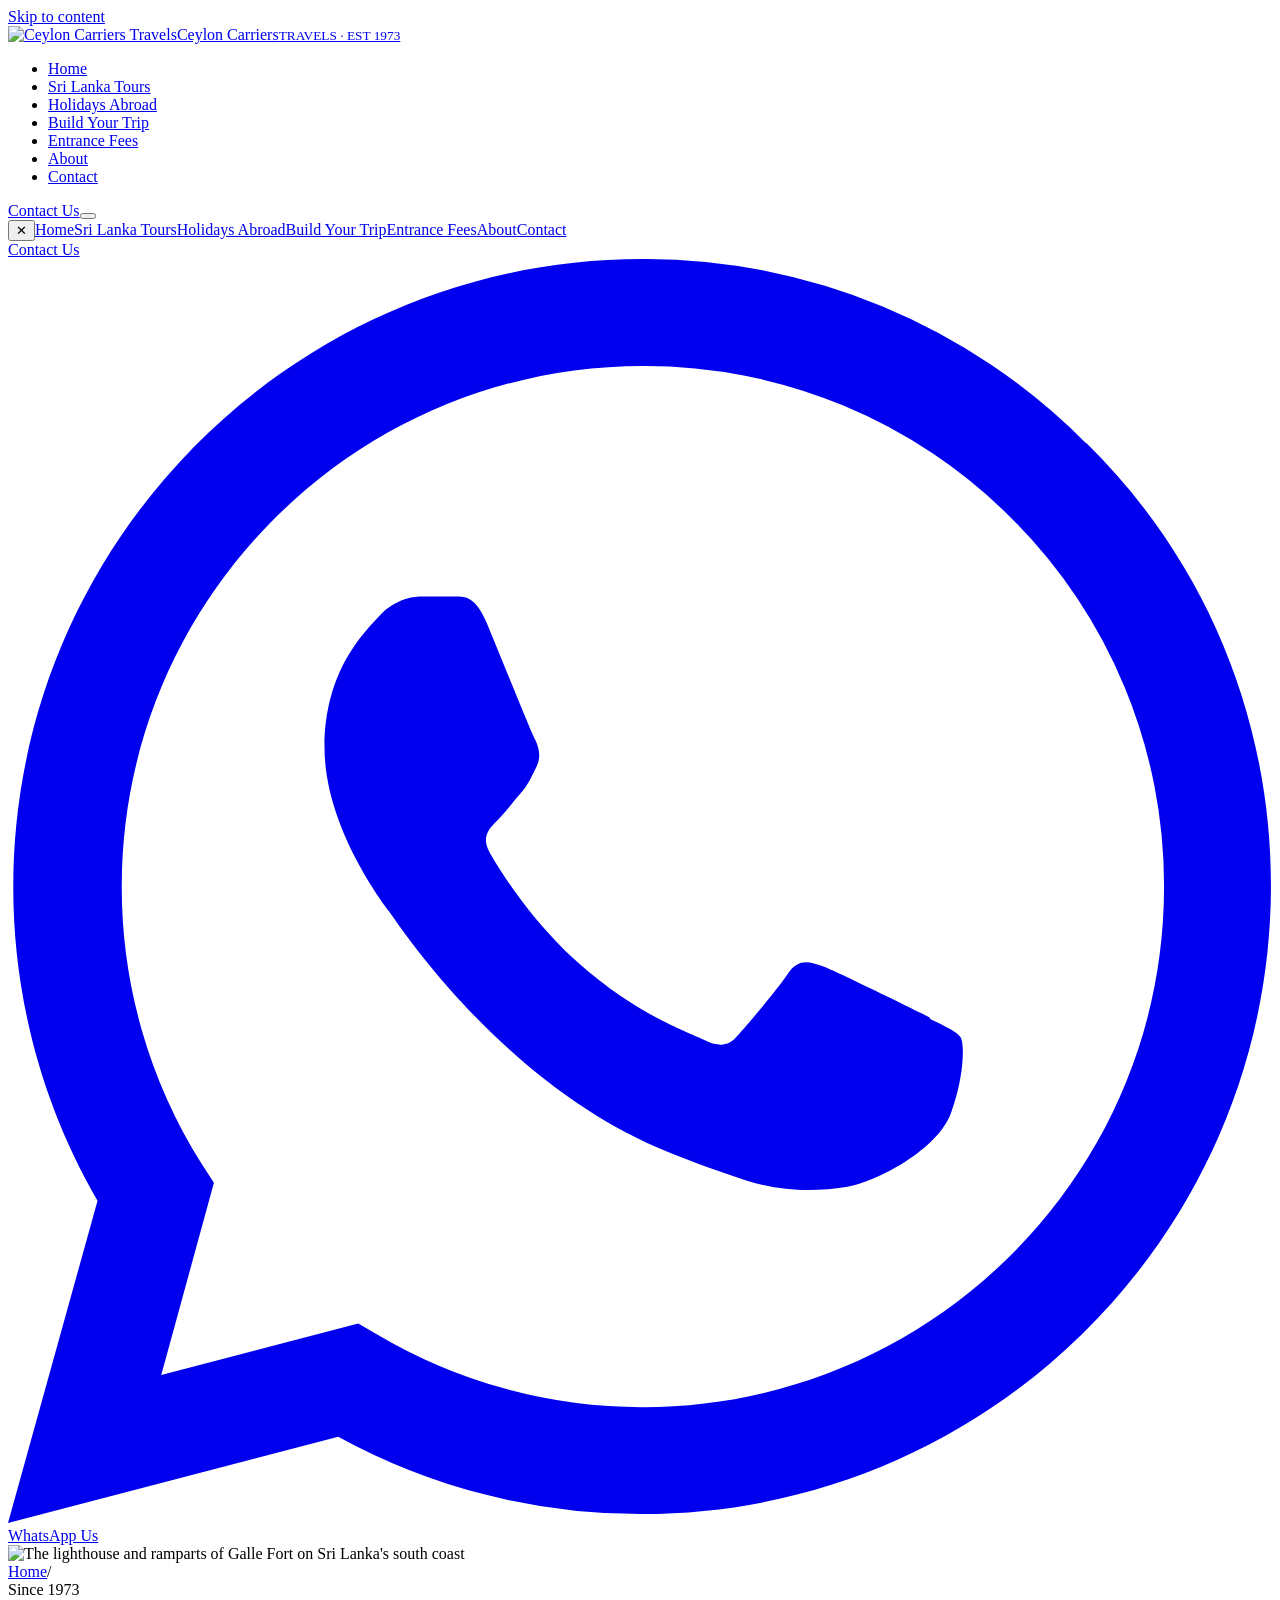
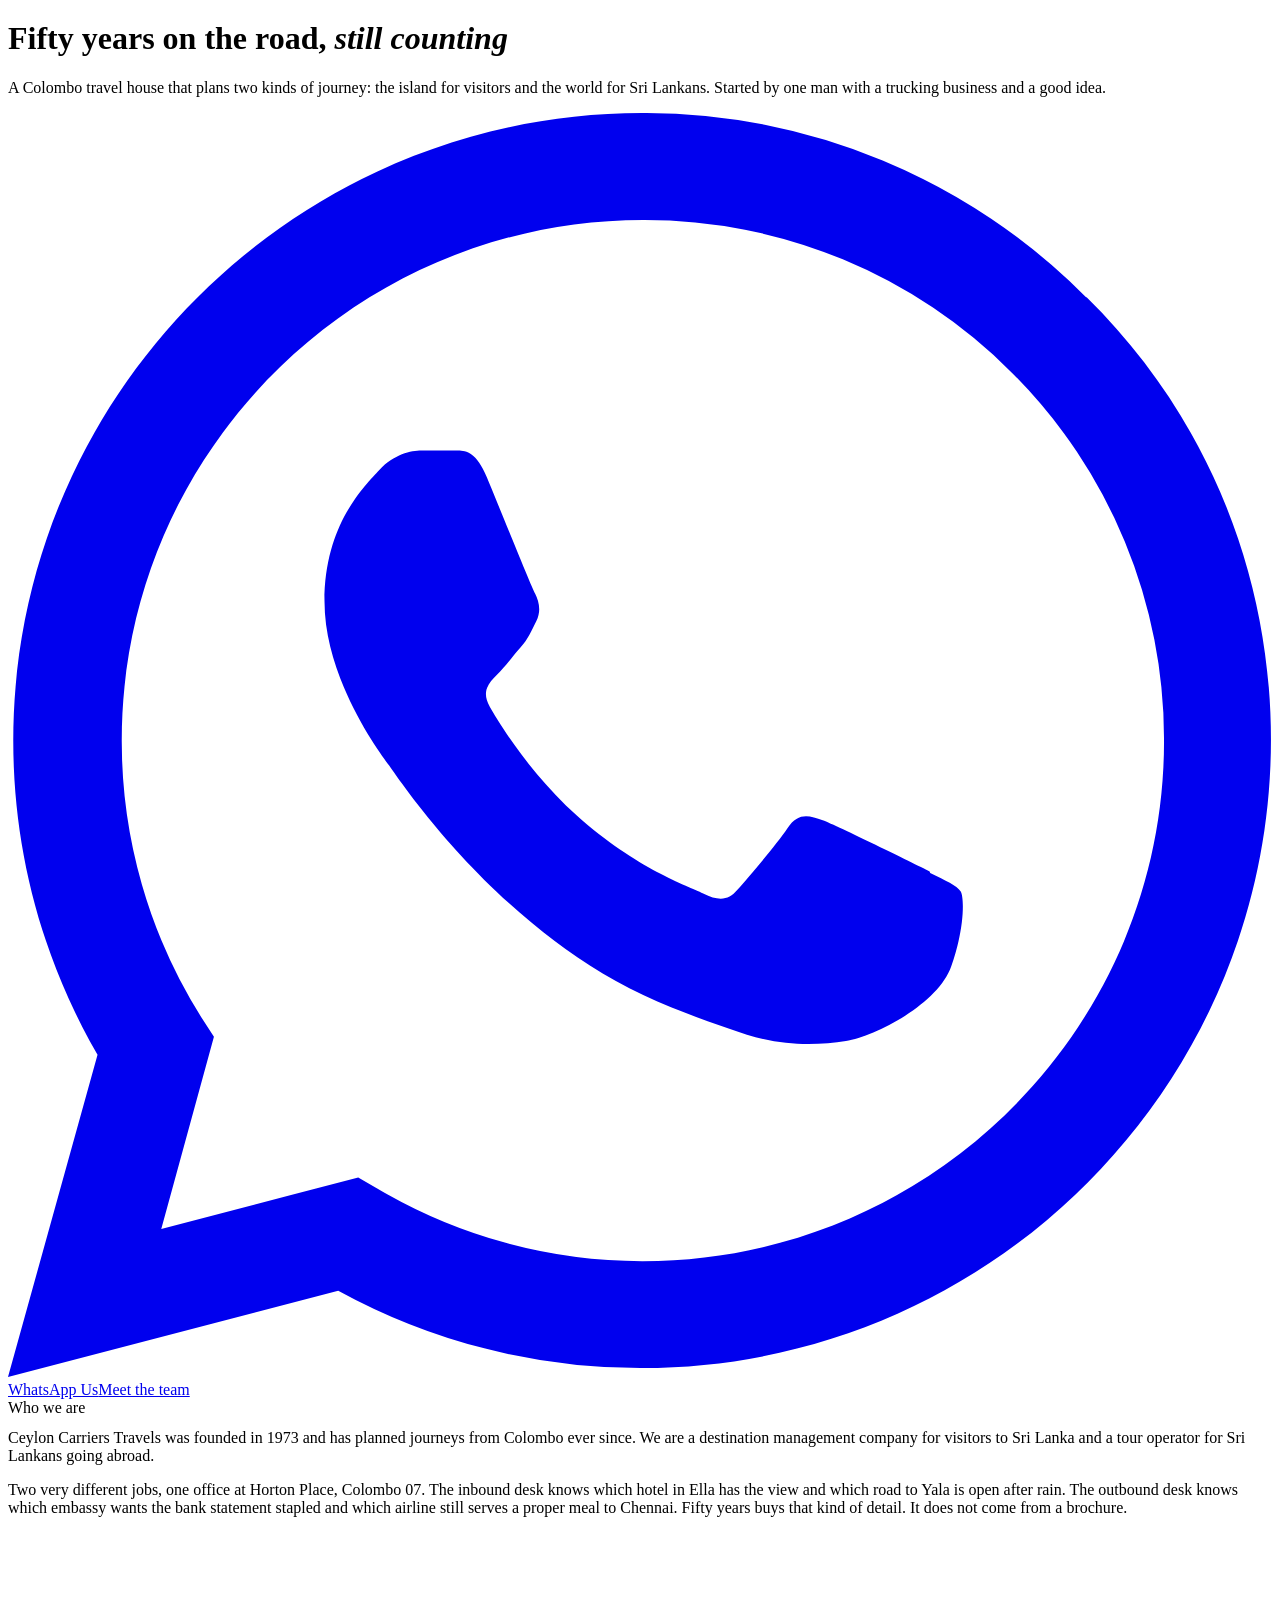
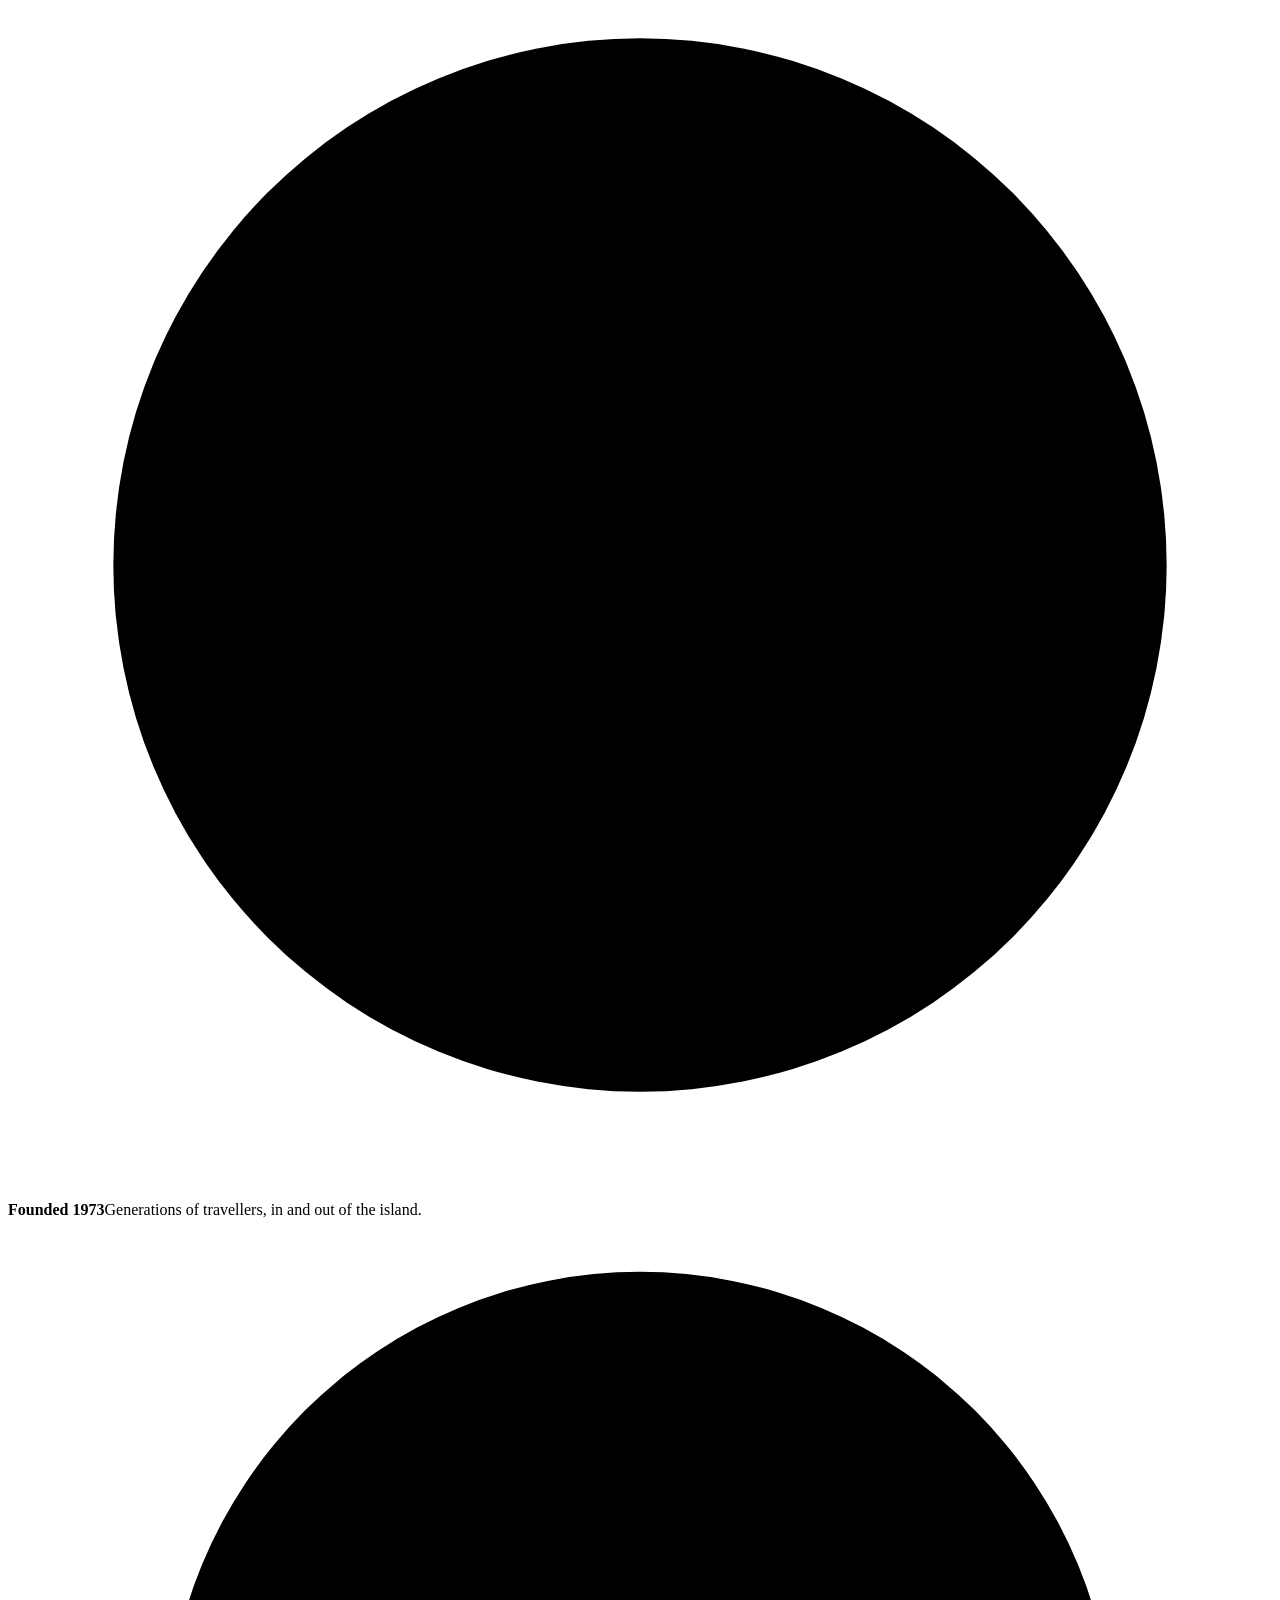
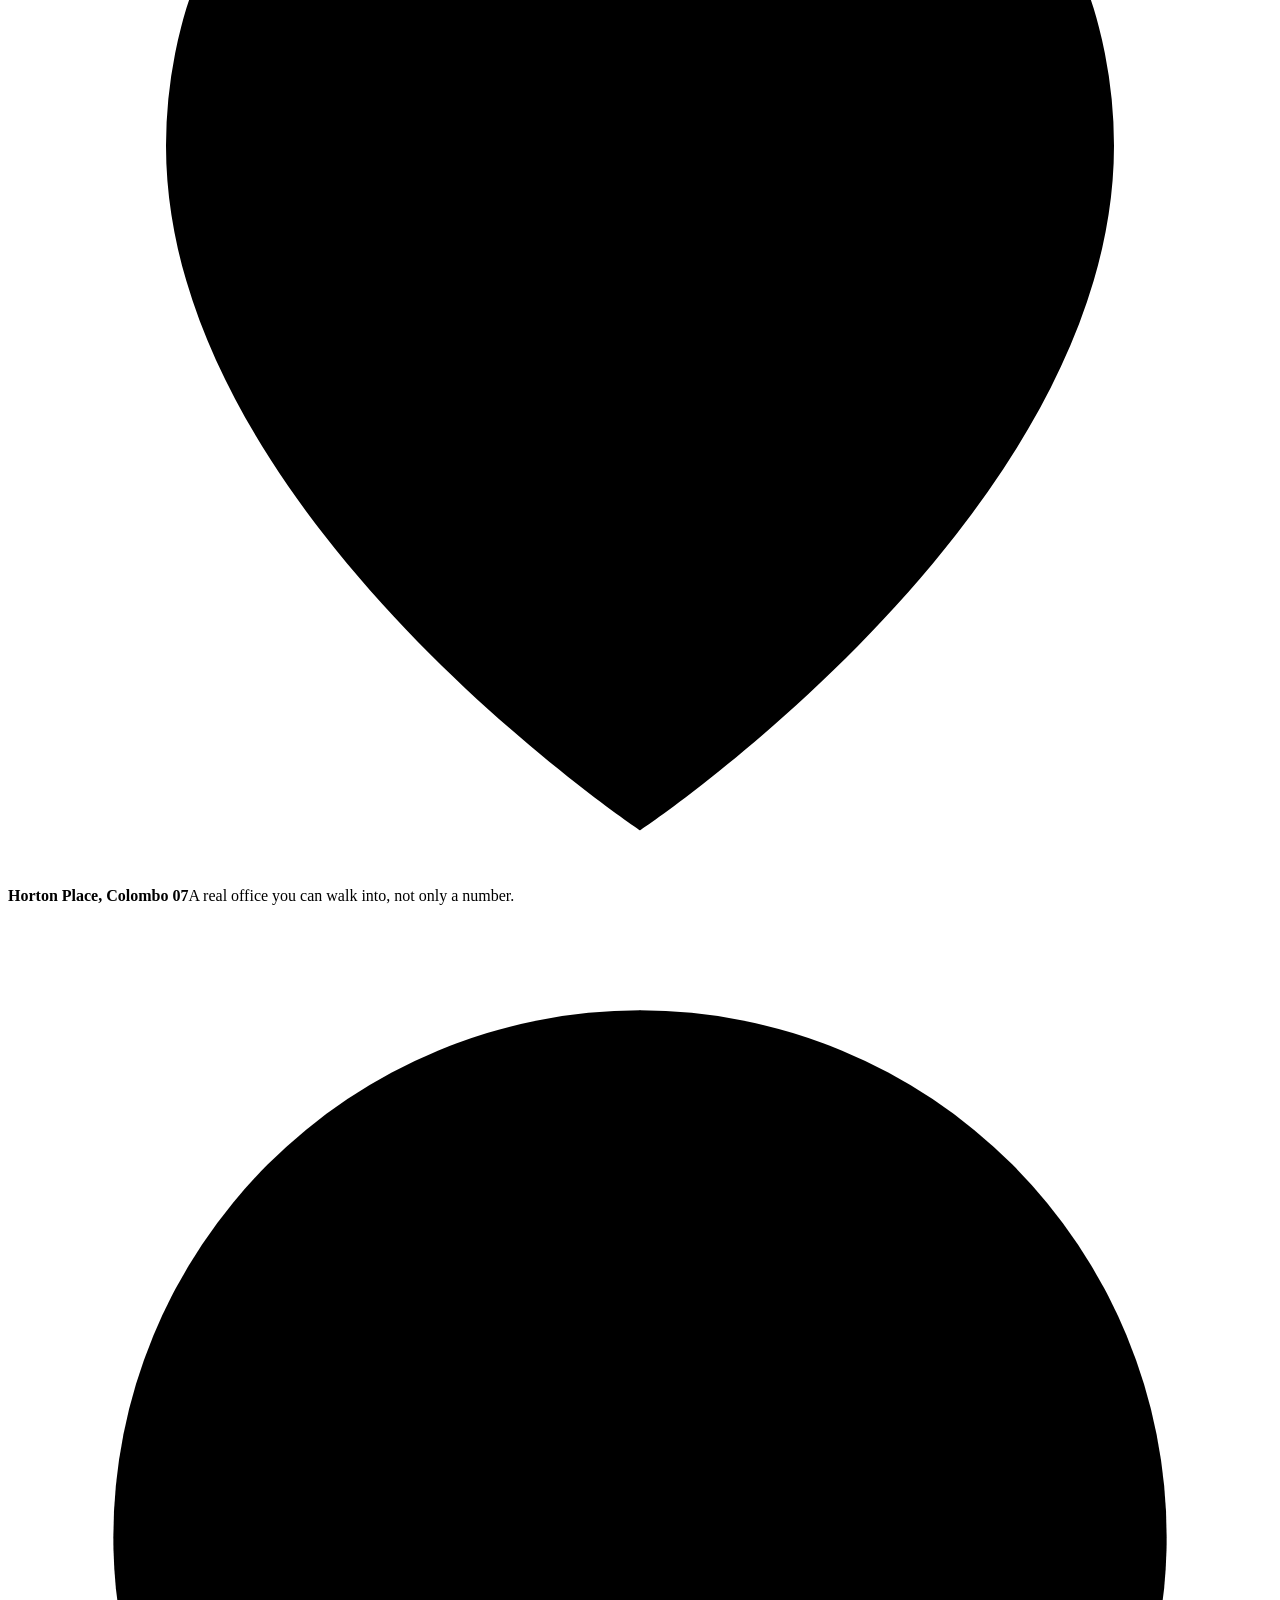
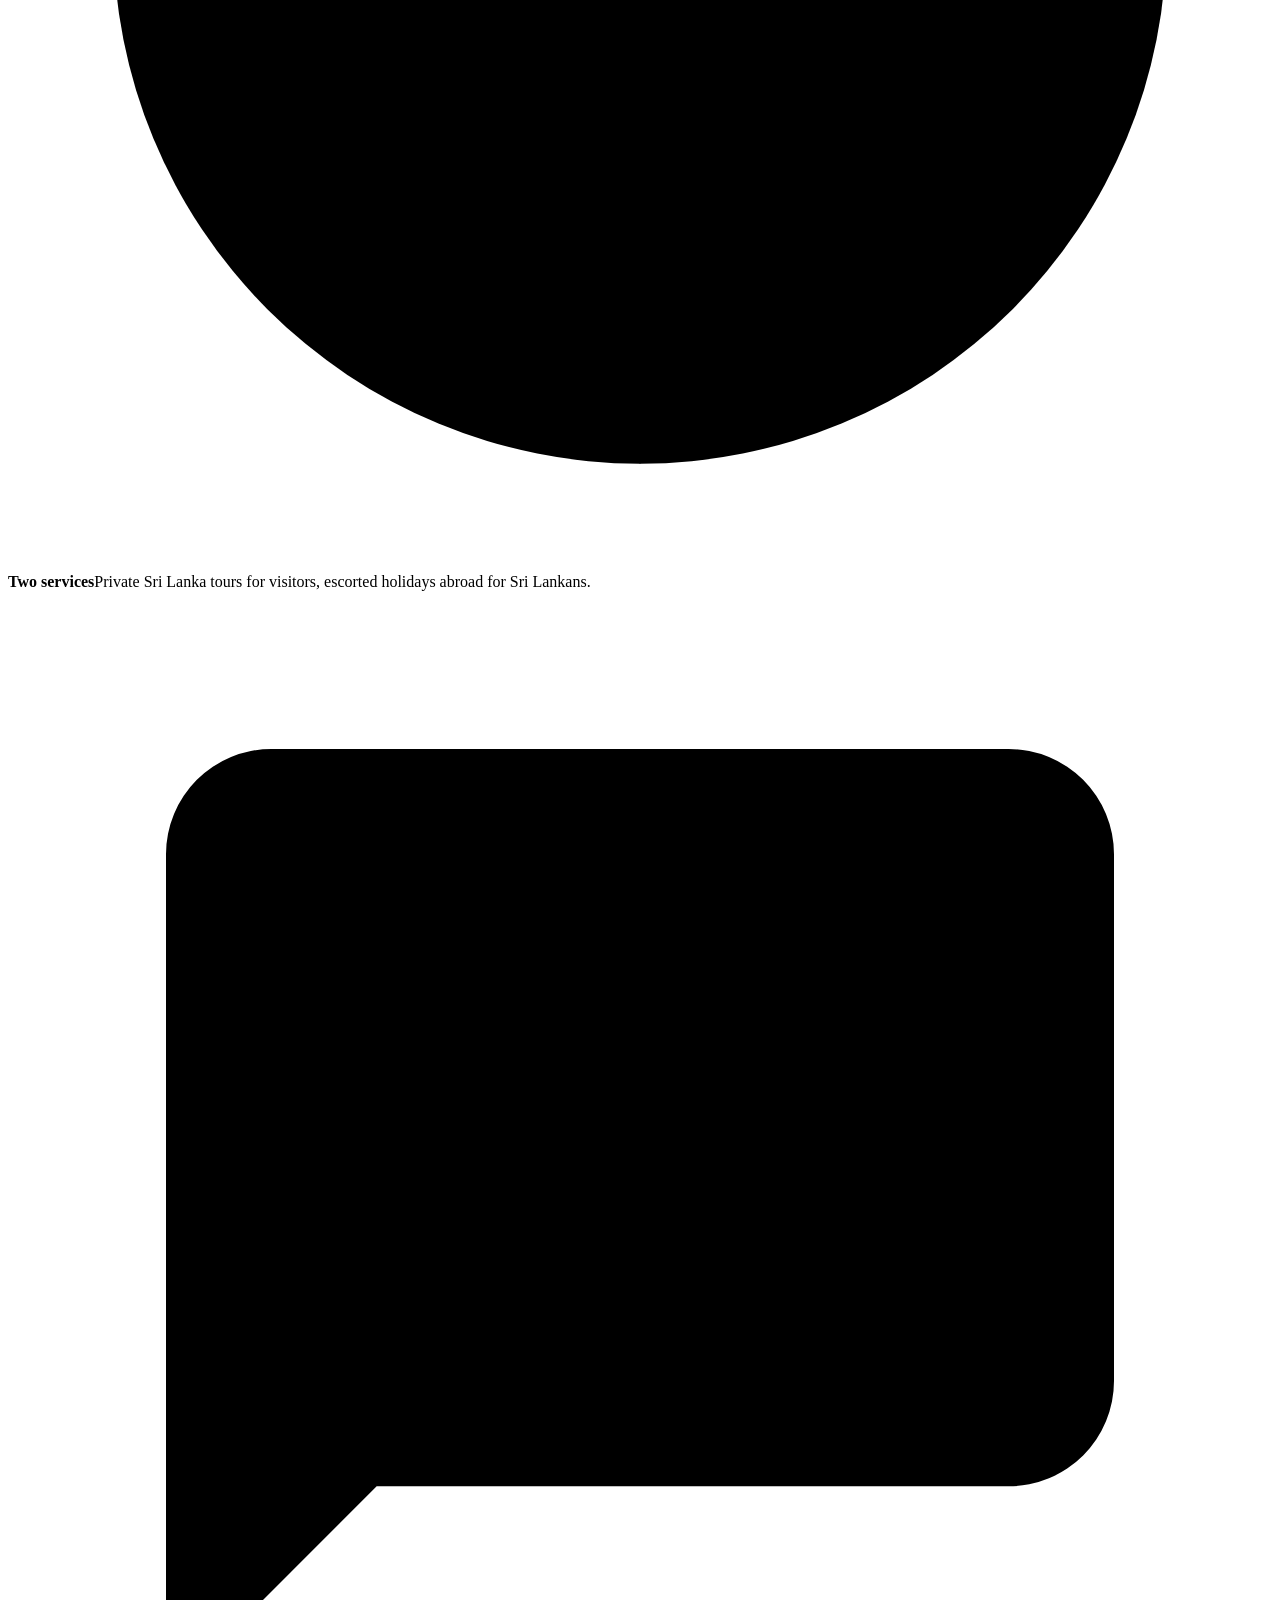
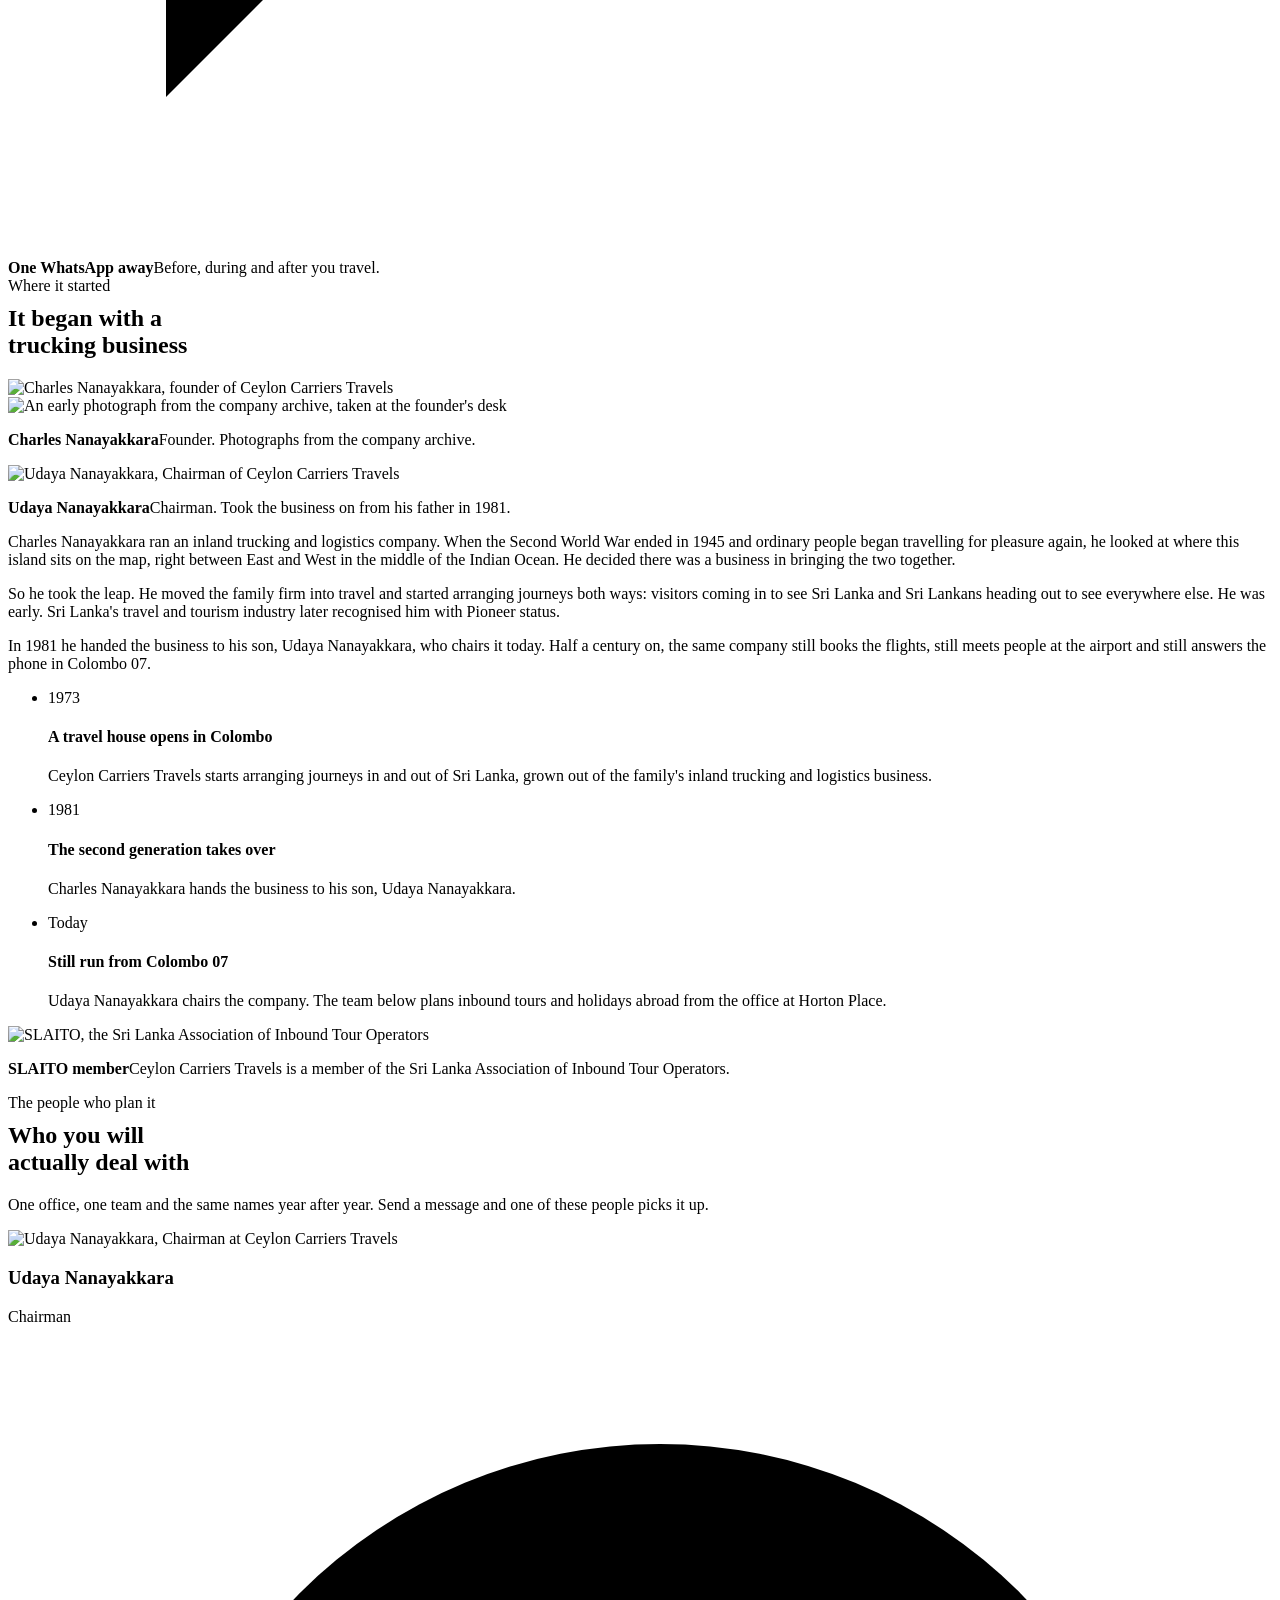
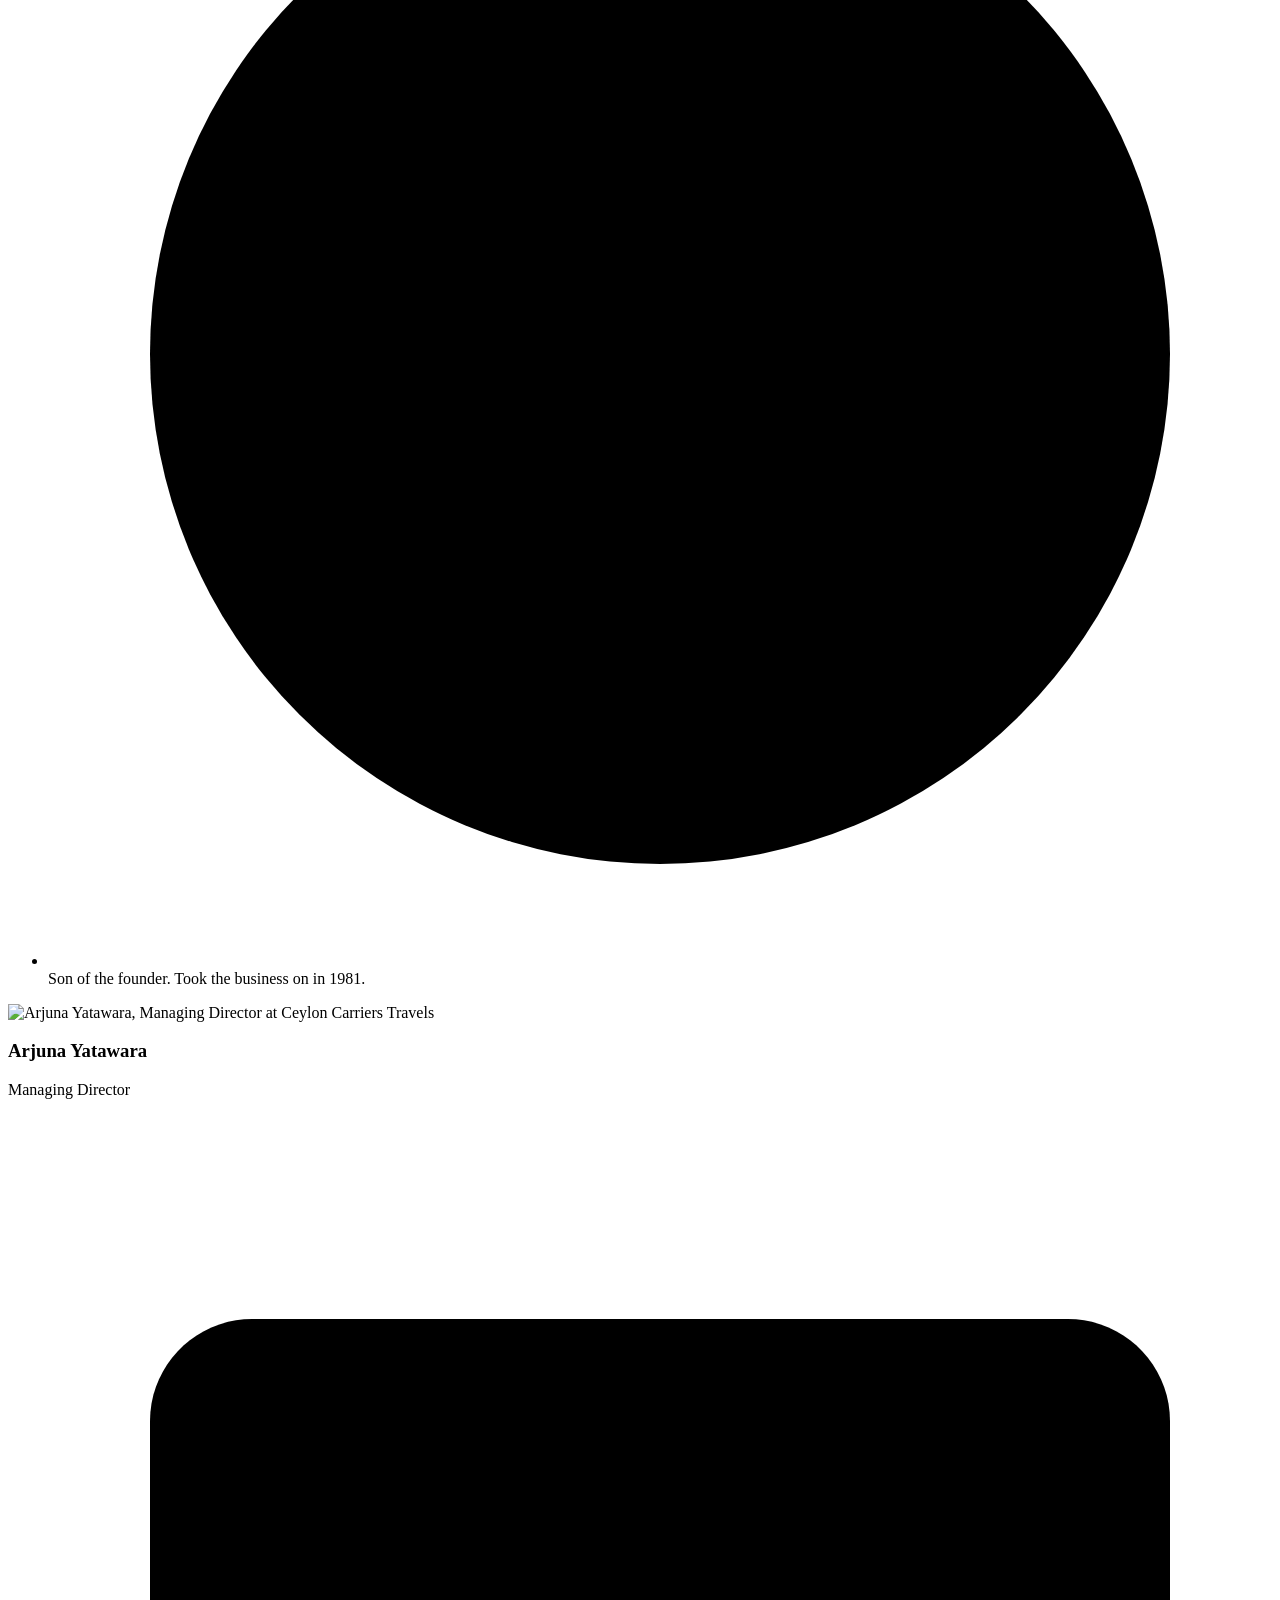
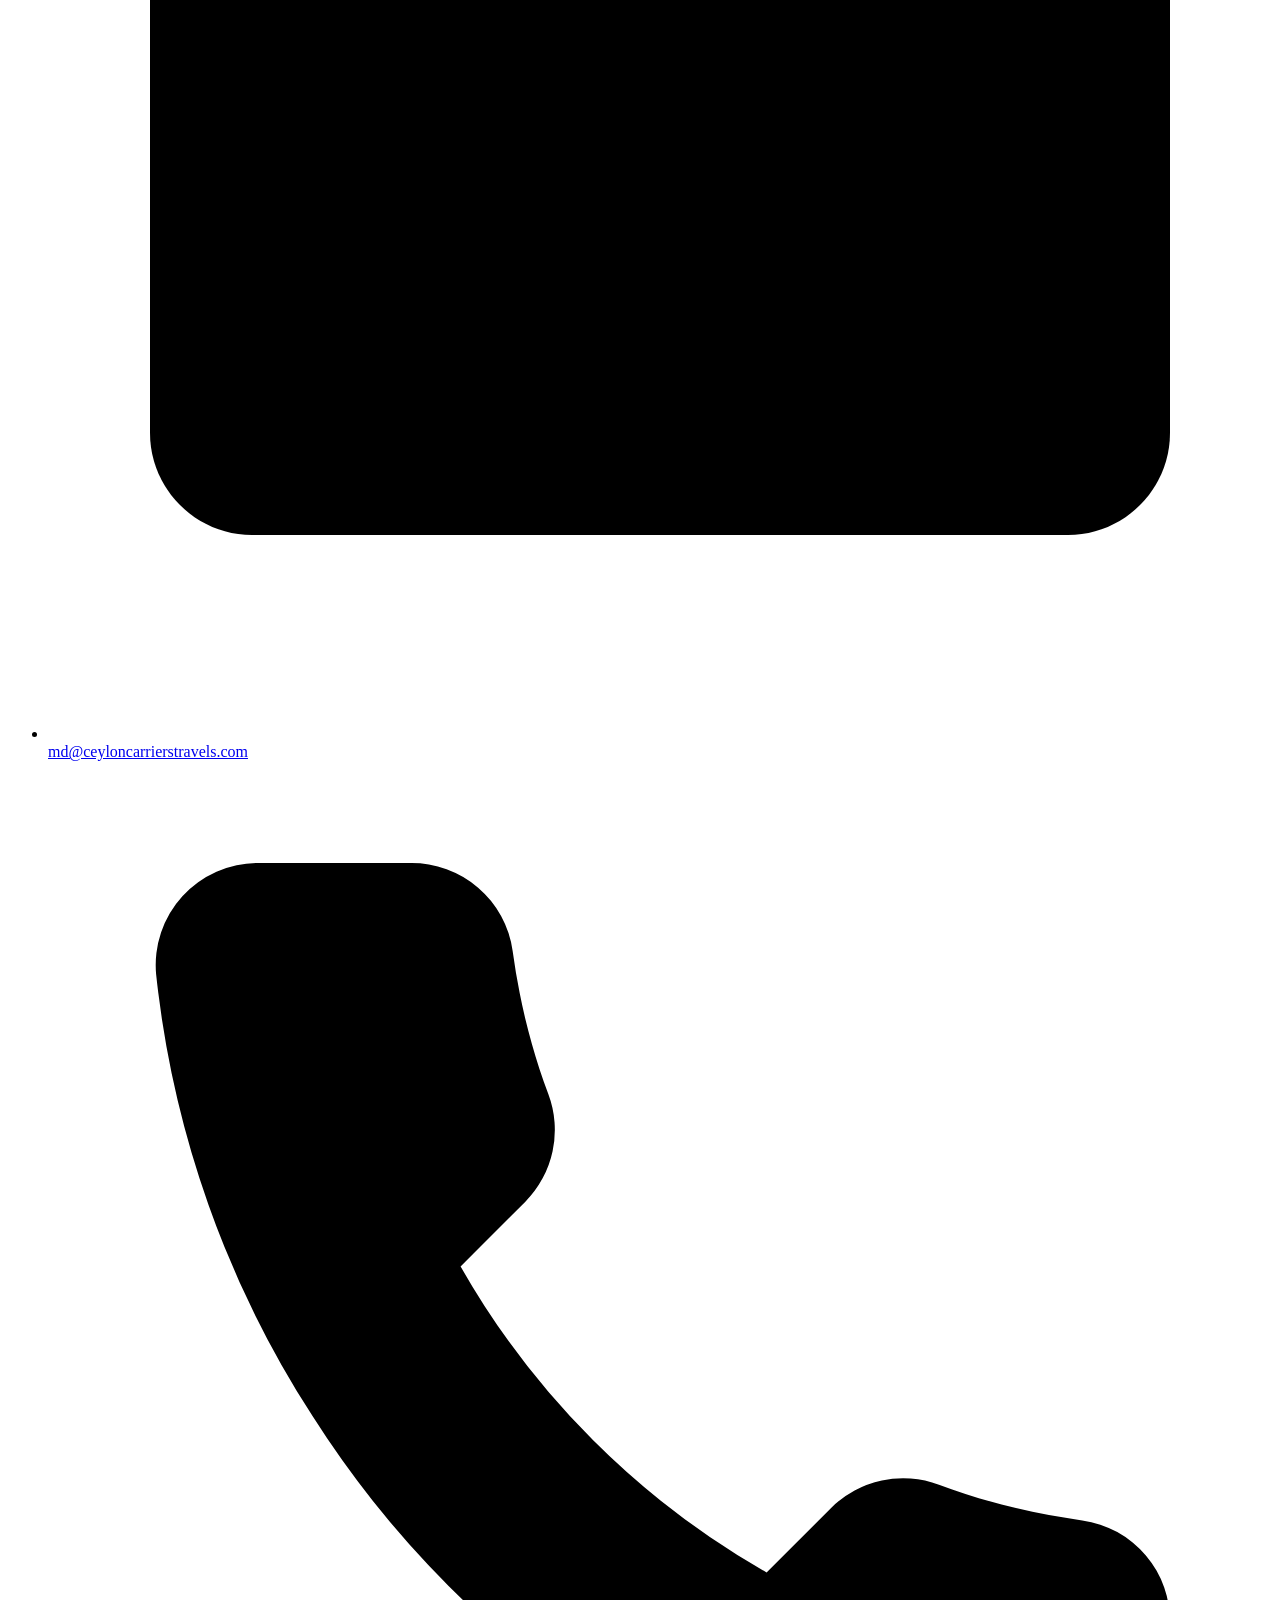
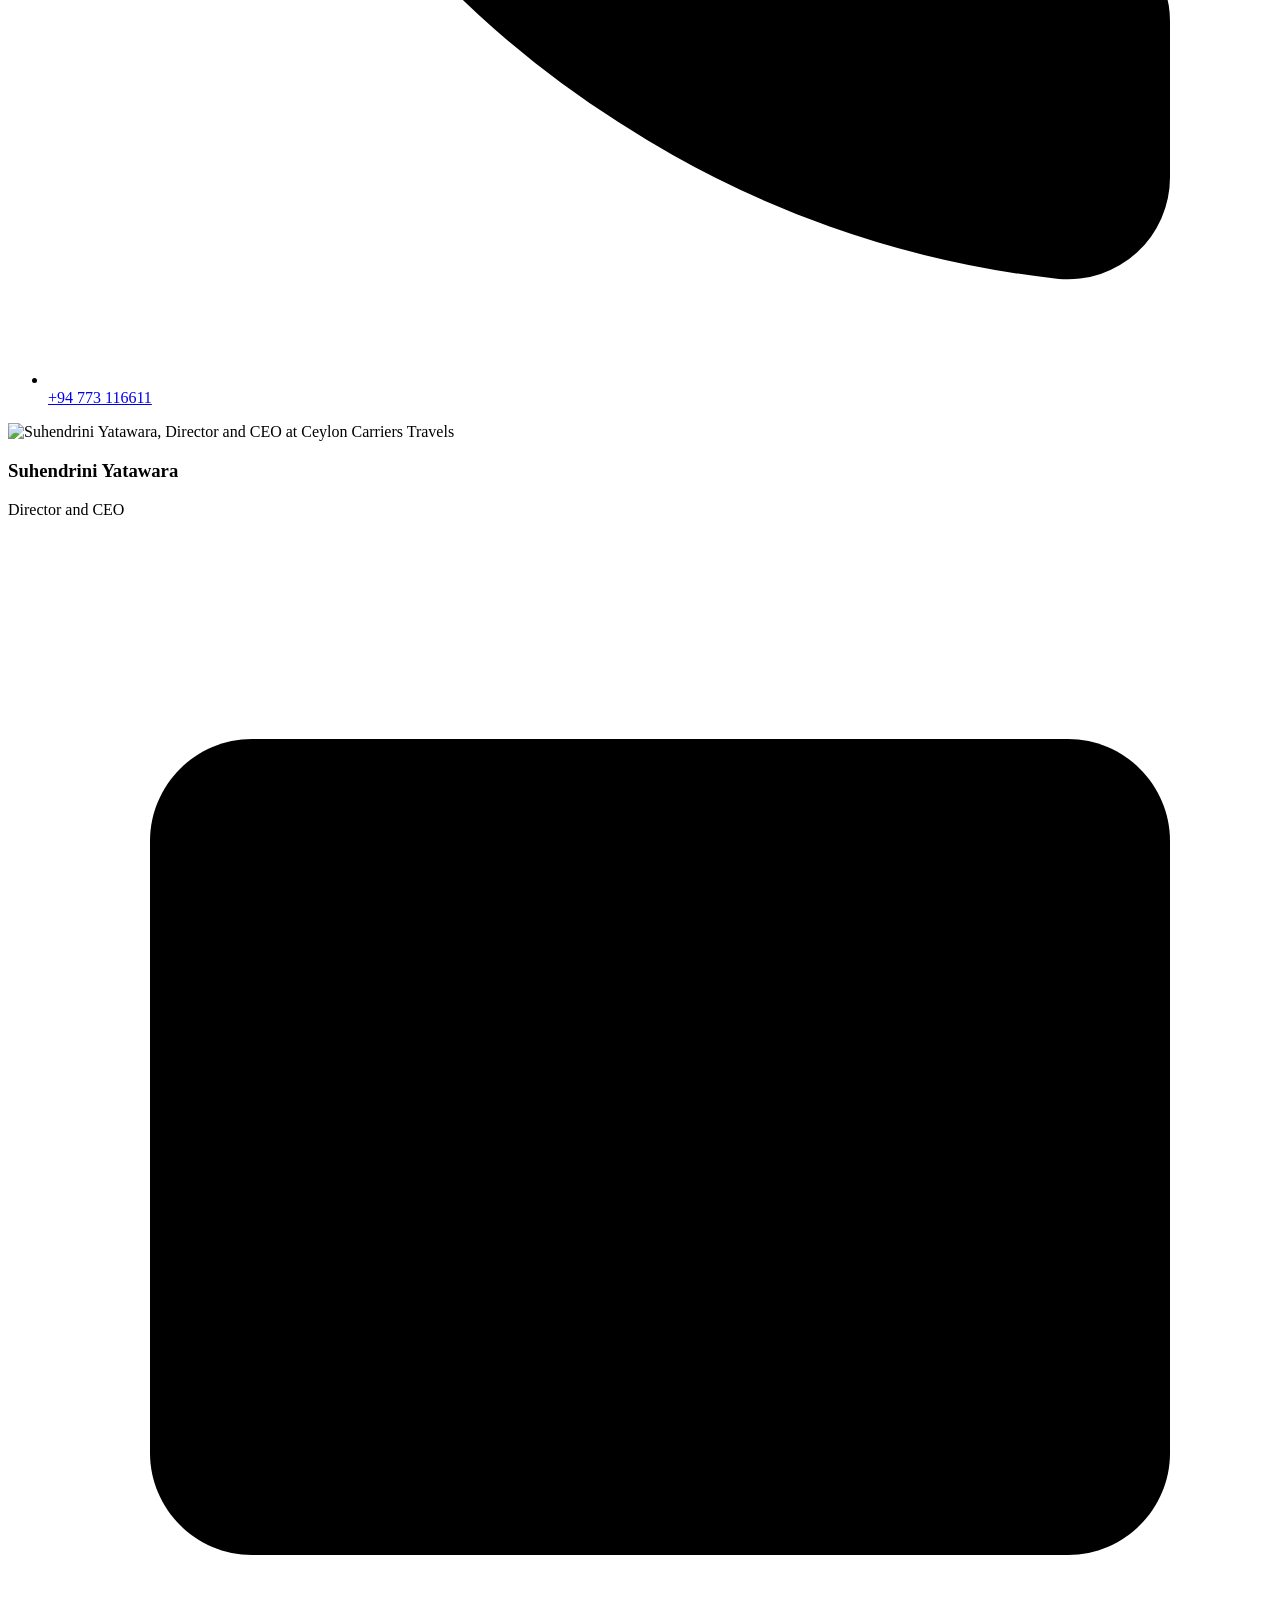
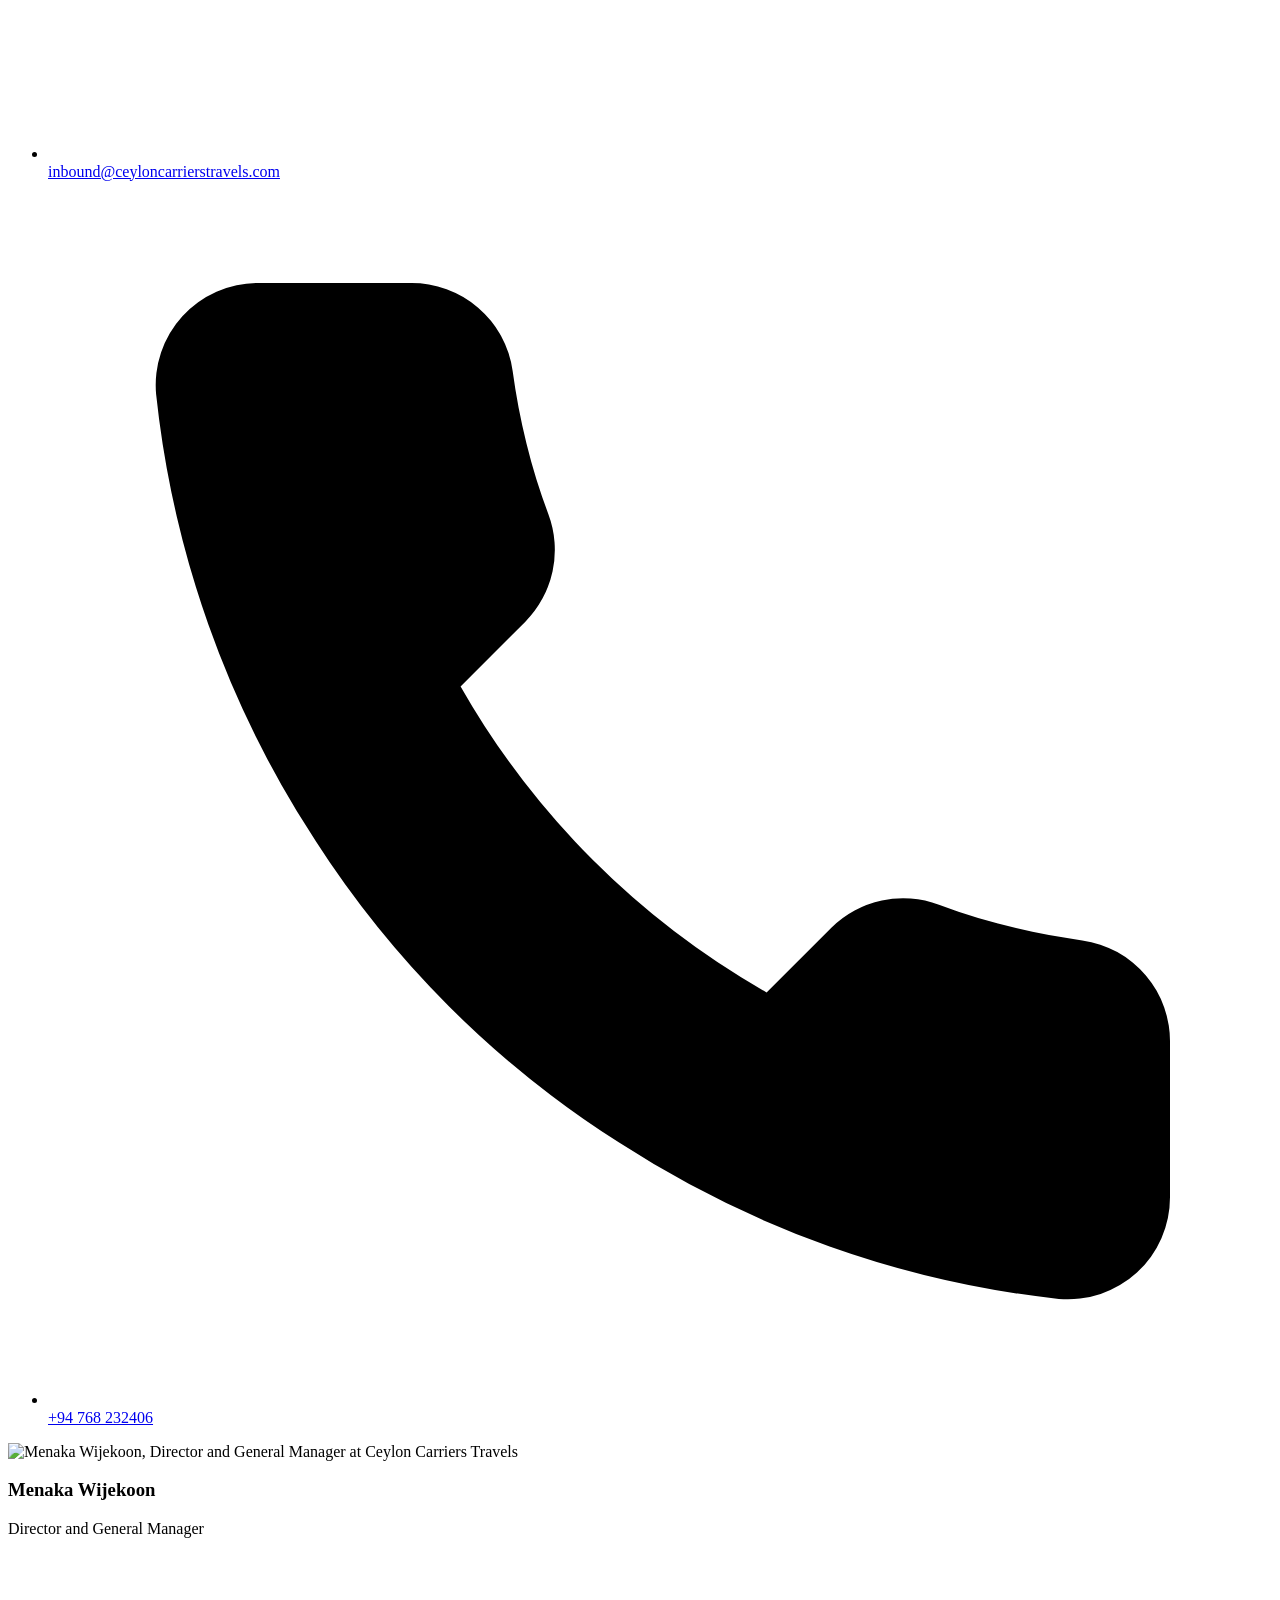
==== about/index.html @ 1562e5a9 "site stuff add" ====
<!DOCTYPE html><html lang="en"><head><meta charset="UTF-8"><meta name="viewport" content="width=device-width, initial-scale=1.0"><title>About Ceylon Carriers Travels | Since 1973</title><meta name="description" content="Founded in 1973 in Colombo by Charles Nanayakkara, Ceylon Carriers Travels plans Sri Lanka for visitors and the world for Sri Lankans. Meet the family and the team."><link rel="canonical" href="https://businessboosterlk.github.io/ceylon-carriers-v2/about/"><meta name="robots" content="noindex, nofollow"><meta name="theme-color" content="#008292"><meta property="og:type" content="website"><meta property="og:site_name" content="Ceylon Carriers Travels"><meta property="og:title" content="About Ceylon Carriers Travels | Since 1973"><meta property="og:description" content="Founded in 1973 in Colombo by Charles Nanayakkara, Ceylon Carriers Travels plans Sri Lanka for visitors and the world for Sri Lankans. Meet the family and the team."><meta property="og:url" content="https://businessboosterlk.github.io/ceylon-carriers-v2/about/"><meta property="og:image" content="https://businessboosterlk.github.io/ceylon-carriers-v2/og.jpg"><meta property="og:image:width" content="1200"><meta property="og:image:height" content="630"><meta name="twitter:card" content="summary_large_image"><link rel="icon" href="/ceylon-carriers-v2/images/cct-logo-180.png" type="image/png"><link rel="apple-touch-icon" href="/ceylon-carriers-v2/images/cct-logo-180.png"><!-- Search Console verification: paste the content value here at launch --><!-- <meta name="google-site-verification" content=""> --><!-- GA4: paste the gtag snippet here at launch --><script type="application/ld+json">{"@context":"https://schema.org","@graph":[{"@type":"TravelAgency","@id":"https://businessboosterlk.github.io/ceylon-carriers-v2/#org","name":"Ceylon Carriers Travels","url":"https://businessboosterlk.github.io/ceylon-carriers-v2/","logo":"https://businessboosterlk.github.io/ceylon-carriers-v2/images/cct-logo.png","image":"https://businessboosterlk.github.io/ceylon-carriers-v2/og.jpg","foundingDate":"1973","telephone":"+94 768 232406","email":"info@ceyloncarrierstravels.com","address":{"@type":"PostalAddress","streetAddress":"60/7, 1/1, Horton Place","addressLocality":"Colombo 07","addressCountry":"LK"},"contactPoint":{"@type":"ContactPoint","contactType":"customer service","telephone":"+94 768 232406","url":"https://wa.me/94768232406"},"areaServed":["Sri Lanka","Worldwide"],"sameAs":["https://facebook.com/ceyloncarrierstravels","https://instagram.com/ceyloncarrierstravels"]},{"@type":"WebSite","@id":"https://businessboosterlk.github.io/ceylon-carriers-v2/#website","url":"https://businessboosterlk.github.io/ceylon-carriers-v2/","name":"Ceylon Carriers Travels","publisher":{"@id":"https://businessboosterlk.github.io/ceylon-carriers-v2/#org"}},{"@type":"BreadcrumbList","itemListElement":[{"@type":"ListItem","position":1,"name":"Home","item":"https://businessboosterlk.github.io/ceylon-carriers-v2/"},{"@type":"ListItem","position":2,"name":"About","item":"https://businessboosterlk.github.io/ceylon-carriers-v2/about/"}]},{"@type":"Person","@id":"https://businessboosterlk.github.io/ceylon-carriers-v2/#founder","name":"Charles Nanayakkara","jobTitle":"Founder","image":"https://businessboosterlk.github.io/ceylon-carriers-v2/images/legacy/founder-b.jpg"}]}</script><link rel="preconnect" href="https://fonts.googleapis.com"><link rel="preconnect" href="https://fonts.gstatic.com" crossorigin><link href="https://fonts.googleapis.com/css2?family=Anton&family=Manrope:wght@400;500;600;700;800&display=swap" rel="stylesheet"><link rel="stylesheet" href="/ceylon-carriers-v2/_astro/Layout.Bck_E8rC.css"><style>.feat-grid[data-astro-cid-ta2fbyqs]{gap:var(--s-4) var(--s-8);margin-top:var(--s-5);grid-template-columns:1fr 1fr;display:grid}@media (width<=860px){.feat-grid[data-astro-cid-ta2fbyqs]{grid-template-columns:1fr}}
</style></head><body data-page="about"><!-- Logo: the client's REAL mark, lifted from their own lockup and cut out
     with a transparent background. Never redraw a client logo. --><a class="skip" href="#main">Skip to content</a><div id="scrollProgress"></div><nav class="nav" id="nav"><div class="container nav-inner"><a href="/ceylon-carriers-v2/" class="nav-logo" aria-label="Ceylon Carriers Travels home"><img class="logo-mark" src="/ceylon-carriers-v2/images/cct-logo.png" alt="Ceylon Carriers Travels" width="256" height="256"><span>Ceylon Carriers<small>TRAVELS · EST 1973</small></span></a><ul class="nav-links"><li><a href="/ceylon-carriers-v2/">Home</a></li><li><a href="/ceylon-carriers-v2/sri-lanka-tours/">Sri Lanka Tours</a></li><li><a href="/ceylon-carriers-v2/holidays-abroad/">Holidays Abroad</a></li><li><a href="/ceylon-carriers-v2/plan-your-itinerary/">Build Your Trip</a></li><li><a href="/ceylon-carriers-v2/entrance-fees/">Entrance Fees</a></li><li><a href="/ceylon-carriers-v2/about/" class="on" aria-current="page">About</a></li><li><a href="/ceylon-carriers-v2/contact/">Contact</a></li></ul><a class="btn btn-gold nav-cta" href="/ceylon-carriers-v2/contact/">Contact Us</a><button class="nav-burger" id="burger" aria-label="Open menu"><span></span><span></span><span></span></button></div></nav><div class="mobile-menu" id="mobileMenu" aria-hidden="true"><button class="close-x" id="menuClose" aria-label="Close menu">✕</button><a href="/ceylon-carriers-v2/">Home</a><a href="/ceylon-carriers-v2/sri-lanka-tours/">Sri Lanka Tours</a><a href="/ceylon-carriers-v2/holidays-abroad/">Holidays Abroad</a><a href="/ceylon-carriers-v2/plan-your-itinerary/">Build Your Trip</a><a href="/ceylon-carriers-v2/entrance-fees/">Entrance Fees</a><a href="/ceylon-carriers-v2/about/">About</a><a href="/ceylon-carriers-v2/contact/">Contact</a><div class="menu-foot"><a class="btn btn-gold" href="/ceylon-carriers-v2/contact/">Contact Us</a><a class="btn btn-glass" data-wa-link href="https://wa.me/94768232406" target="_blank" rel="noopener"><svg class="wa-icon" viewBox="0 0 24 24" fill="currentColor" aria-hidden="true"><path d="M17.5 14.4c-.3-.15-1.76-.87-2.03-.97-.27-.1-.47-.15-.67.15-.2.3-.77.97-.95 1.17-.17.2-.35.22-.65.07-.3-.15-1.26-.46-2.4-1.48-.88-.79-1.48-1.76-1.65-2.06-.17-.3-.02-.46.13-.61.14-.13.3-.35.45-.52.15-.17.2-.3.3-.5.1-.2.05-.37-.02-.52-.08-.15-.67-1.62-.92-2.22-.24-.58-.49-.5-.67-.5h-.57c-.2 0-.52.07-.8.37-.27.3-1.04 1.02-1.04 2.5 0 1.47 1.07 2.9 1.22 3.1.15.2 2.1 3.2 5.1 4.49.71.3 1.27.49 1.7.63.72.23 1.37.2 1.88.12.58-.09 1.76-.72 2-1.42.25-.7.25-1.29.18-1.42-.08-.12-.28-.2-.58-.35zM12.05 21.8h-.01a9.87 9.87 0 0 1-5.03-1.38l-.36-.21-3.74.98 1-3.65-.24-.37a9.84 9.84 0 0 1-1.51-5.26c0-5.45 4.44-9.88 9.9-9.88a9.83 9.83 0 0 1 7 2.9 9.83 9.83 0 0 1 2.89 7c0 5.45-4.44 9.87-9.9 9.87zm8.42-18.3A11.8 11.8 0 0 0 12.04 0C5.46 0 .1 5.35.1 11.92c0 2.1.55 4.15 1.6 5.96L0 24l6.27-1.64a11.93 11.93 0 0 0 5.77 1.47c6.58 0 11.94-5.35 11.94-11.93 0-3.18-1.24-6.18-3.5-8.4z"></path></svg> WhatsApp Us</a></div></div><main id="main"><header class="phero"><img class="phero-bg" src="/ceylon-carriers-v2/images/about-hero.jpg" alt="The lighthouse and ramparts of Galle Fort on Sri Lanka's south coast" width="1600" height="900" fetchpriority="high"><div class="phero-scrim"></div><div class="container phero-inner"><div class="hero-copy" style="max-width:none"><nav class="crumbs" aria-label="Breadcrumb"><a href="/ceylon-carriers-v2/">Home</a><span>/</span><span aria-current="page" style="color:#fff">About</span></nav><span class="hero-eyebrow">Since 1973</span><h1 class="phero-title">Fifty years on the road, <em>still counting</em></h1><p class="phero-sub">A Colombo travel house that plans two kinds of journey: the island for visitors and the world for Sri Lankans. Started by one man with a trucking business and a good idea.</p><div class="phero-ctas" data-astro-cid-ta2fbyqs><a class="btn btn-gold btn-lg" href="https://wa.me/94768232406?text=Hi%20Ceylon%20Carriers!%20I'd%20like%20help%20planning%20a%20trip." target="_blank" rel="noopener" data-astro-cid-ta2fbyqs><svg class="wa-icon" viewBox="0 0 24 24" fill="currentColor" aria-hidden="true"><path d="M17.5 14.4c-.3-.15-1.76-.87-2.03-.97-.27-.1-.47-.15-.67.15-.2.3-.77.97-.95 1.17-.17.2-.35.22-.65.07-.3-.15-1.26-.46-2.4-1.48-.88-.79-1.48-1.76-1.65-2.06-.17-.3-.02-.46.13-.61.14-.13.3-.35.45-.52.15-.17.2-.3.3-.5.1-.2.05-.37-.02-.52-.08-.15-.67-1.62-.92-2.22-.24-.58-.49-.5-.67-.5h-.57c-.2 0-.52.07-.8.37-.27.3-1.04 1.02-1.04 2.5 0 1.47 1.07 2.9 1.22 3.1.15.2 2.1 3.2 5.1 4.49.71.3 1.27.49 1.7.63.72.23 1.37.2 1.88.12.58-.09 1.76-.72 2-1.42.25-.7.25-1.29.18-1.42-.08-.12-.28-.2-.58-.35zM12.05 21.8h-.01a9.87 9.87 0 0 1-5.03-1.38l-.36-.21-3.74.98 1-3.65-.24-.37a9.84 9.84 0 0 1-1.51-5.26c0-5.45 4.44-9.88 9.9-9.88a9.83 9.83 0 0 1 7 2.9 9.83 9.83 0 0 1 2.89 7c0 5.45-4.44 9.87-9.9 9.87zm8.42-18.3A11.8 11.8 0 0 0 12.04 0C5.46 0 .1 5.35.1 11.92c0 2.1.55 4.15 1.6 5.96L0 24l6.27-1.64a11.93 11.93 0 0 0 5.77 1.47c6.58 0 11.94-5.35 11.94-11.93 0-3.18-1.24-6.18-3.5-8.4z"></path></svg> WhatsApp Us</a><a class="btn btn-glass btn-lg" href="#team" data-astro-cid-ta2fbyqs>Meet the team</a></div></div></div></header><section class="intro section-pad" data-astro-cid-ta2fbyqs><div class="container intro-grid" data-astro-cid-ta2fbyqs><div class="reveal" data-astro-cid-ta2fbyqs><span class="t-label" data-astro-cid-ta2fbyqs>Who we are</span><p class="lede" style="margin-top:12px" data-astro-cid-ta2fbyqs>Ceylon Carriers Travels was founded in 1973 and has planned journeys from Colombo ever since. We are a destination management company for visitors to Sri Lanka and a tour operator for Sri Lankans going abroad.</p><p class="t-body" data-astro-cid-ta2fbyqs>Two very different jobs, one office at Horton Place, Colombo 07. The inbound desk knows which hotel in Ella has the view and which road to Yala is open after rain. The outbound desk knows which embassy wants the bank statement stapled and which airline still serves a proper meal to Chennai. Fifty years buys that kind of detail. It does not come from a brochure.</p></div><div class="facts reveal reveal-d1" data-astro-cid-ta2fbyqs><div class="fact" data-astro-cid-ta2fbyqs><svg viewBox="0 0 24 24" data-astro-cid-ta2fbyqs><circle cx="12" cy="12" r="10" data-astro-cid-ta2fbyqs></circle><path d="M12 6v6l4 2" data-astro-cid-ta2fbyqs></path></svg><div data-astro-cid-ta2fbyqs><strong data-astro-cid-ta2fbyqs>Founded 1973</strong><span data-astro-cid-ta2fbyqs>Generations of travellers, in and out of the island.</span></div></div><div class="fact" data-astro-cid-ta2fbyqs><svg viewBox="0 0 24 24" data-astro-cid-ta2fbyqs><path d="M21 10c0 7-9 13-9 13s-9-6-9-13a9 9 0 0 1 18 0z" data-astro-cid-ta2fbyqs></path><circle cx="12" cy="10" r="3" data-astro-cid-ta2fbyqs></circle></svg><div data-astro-cid-ta2fbyqs><strong data-astro-cid-ta2fbyqs>Horton Place, Colombo 07</strong><span data-astro-cid-ta2fbyqs>A real office you can walk into, not only a number.</span></div></div><div class="fact" data-astro-cid-ta2fbyqs><svg viewBox="0 0 24 24" data-astro-cid-ta2fbyqs><path d="M2 12h20M12 2c3 3 3 17 0 20M12 2c-3 3-3 17 0 20" data-astro-cid-ta2fbyqs></path><circle cx="12" cy="12" r="10" data-astro-cid-ta2fbyqs></circle></svg><div data-astro-cid-ta2fbyqs><strong data-astro-cid-ta2fbyqs>Two services</strong><span data-astro-cid-ta2fbyqs>Private Sri Lanka tours for visitors, escorted holidays abroad for Sri Lankans.</span></div></div><div class="fact" data-astro-cid-ta2fbyqs><svg viewBox="0 0 24 24" data-astro-cid-ta2fbyqs><path d="M21 15a2 2 0 0 1-2 2H7l-4 4V5a2 2 0 0 1 2-2h14a2 2 0 0 1 2 2z" data-astro-cid-ta2fbyqs></path></svg><div data-astro-cid-ta2fbyqs><strong data-astro-cid-ta2fbyqs>One WhatsApp away</strong><span data-astro-cid-ta2fbyqs>Before, during and after you travel.</span></div></div></div></div></section><section class="legacy section-pad" id="legacy" data-astro-cid-ta2fbyqs><div class="container" data-astro-cid-ta2fbyqs><div class="section-head reveal" data-astro-cid-ta2fbyqs><span class="t-label" data-astro-cid-ta2fbyqs>Where it started</span><h2 class="t-headline" style="margin-top:10px" data-astro-cid-ta2fbyqs>It began with a<br data-astro-cid-ta2fbyqs>trucking business</h2></div><div class="legacy-grid" data-astro-cid-ta2fbyqs><div class="legacy-media reveal" data-astro-cid-ta2fbyqs><div class="legacy-portrait" data-astro-cid-ta2fbyqs><img src="/ceylon-carriers-v2/images/legacy/founder-b.jpg" alt="Charles Nanayakkara, founder of Ceylon Carriers Travels" loading="lazy" width="679" height="1000" data-astro-cid-ta2fbyqs></div><div class="legacy-archive" data-astro-cid-ta2fbyqs><img src="/ceylon-carriers-v2/images/legacy/founder-a.jpg" alt="An early photograph from the company archive, taken at the founder's desk" loading="lazy" width="1000" height="679" data-astro-cid-ta2fbyqs></div><p class="legacy-cap" data-astro-cid-ta2fbyqs><strong data-astro-cid-ta2fbyqs>Charles Nanayakkara</strong>Founder. Photographs from the company archive.</p><div class="legacy-next" data-astro-cid-ta2fbyqs><img src="/ceylon-carriers-v2/images/team/udaya.jpg" alt="Udaya Nanayakkara, Chairman of Ceylon Carriers Travels" loading="lazy" width="800" height="800" data-astro-cid-ta2fbyqs><p data-astro-cid-ta2fbyqs><strong data-astro-cid-ta2fbyqs>Udaya Nanayakkara</strong>Chairman. Took the business on from his father in 1981.</p></div></div><div class="legacy-body reveal reveal-d1" data-astro-cid-ta2fbyqs><p class="t-body" data-astro-cid-ta2fbyqs>Charles Nanayakkara ran an inland trucking and logistics company. When the Second World War ended in 1945 and ordinary people began travelling for pleasure again, he looked at where this island sits on the map, right between East and West in the middle of the Indian Ocean. He decided there was a business in bringing the two together.</p><p class="t-body" data-astro-cid-ta2fbyqs>So he took the leap. He moved the family firm into travel and started arranging journeys both ways: visitors coming in to see Sri Lanka and Sri Lankans heading out to see everywhere else. He was early. Sri Lanka's travel and tourism industry later recognised him with Pioneer status.</p><p class="t-body" data-astro-cid-ta2fbyqs>In 1981 he handed the business to his son, Udaya Nanayakkara, who chairs it today. Half a century on, the same company still books the flights, still meets people at the airport and still answers the phone in Colombo 07.</p><ul class="miles" data-astro-cid-ta2fbyqs><li data-astro-cid-ta2fbyqs><span class="yr" data-astro-cid-ta2fbyqs>1973</span><div data-astro-cid-ta2fbyqs><h4 data-astro-cid-ta2fbyqs>A travel house opens in Colombo</h4><p data-astro-cid-ta2fbyqs>Ceylon Carriers Travels starts arranging journeys in and out of Sri Lanka, grown out of the family&#39;s inland trucking and logistics business.</p></div></li><li data-astro-cid-ta2fbyqs><span class="yr" data-astro-cid-ta2fbyqs>1981</span><div data-astro-cid-ta2fbyqs><h4 data-astro-cid-ta2fbyqs>The second generation takes over</h4><p data-astro-cid-ta2fbyqs>Charles Nanayakkara hands the business to his son, Udaya Nanayakkara.</p></div></li><li data-astro-cid-ta2fbyqs><span class="yr" data-astro-cid-ta2fbyqs>Today</span><div data-astro-cid-ta2fbyqs><h4 data-astro-cid-ta2fbyqs>Still run from Colombo 07</h4><p data-astro-cid-ta2fbyqs>Udaya Nanayakkara chairs the company. The team below plans inbound tours and holidays abroad from the office at Horton Place.</p></div></li></ul><div class="member" data-astro-cid-ta2fbyqs><img src="/ceylon-carriers-v2/images/slaito-member.png" alt="SLAITO, the Sri Lanka Association of Inbound Tour Operators" loading="lazy" width="96" height="74" data-astro-cid-ta2fbyqs><p data-astro-cid-ta2fbyqs><strong data-astro-cid-ta2fbyqs>SLAITO member</strong>Ceylon Carriers Travels is a member of the Sri Lanka Association of Inbound Tour Operators.</p></div></div></div></div></section><section class="section-pad" id="team" style="background:var(--grey-bg)" data-astro-cid-ta2fbyqs><div class="container" data-astro-cid-ta2fbyqs><div class="section-head reveal" data-astro-cid-ta2fbyqs><span class="t-label" data-astro-cid-ta2fbyqs>The people who plan it</span><h2 class="t-headline" style="margin-top:10px" data-astro-cid-ta2fbyqs>Who you will<br data-astro-cid-ta2fbyqs>actually deal with</h2><p class="t-body" style="margin-top:16px" data-astro-cid-ta2fbyqs>One office, one team and the same names year after year. Send a message and one of these people picks it up.</p></div><div class="team-grid" data-astro-cid-ta2fbyqs><article class="person reveal" data-astro-cid-ta2fbyqs><div class="person-photo" data-astro-cid-ta2fbyqs><img src="/ceylon-carriers-v2/images/team/udaya.jpg" alt="Udaya Nanayakkara, Chairman at Ceylon Carriers Travels" loading="lazy" width="800" height="800" data-astro-cid-ta2fbyqs></div><div class="person-body" data-astro-cid-ta2fbyqs><h3 data-astro-cid-ta2fbyqs>Udaya Nanayakkara</h3><span class="role" data-astro-cid-ta2fbyqs>Chairman</span><ul data-astro-cid-ta2fbyqs><li data-astro-cid-ta2fbyqs><svg viewBox="0 0 24 24" data-astro-cid-ta2fbyqs><circle cx="12" cy="12" r="10" data-astro-cid-ta2fbyqs></circle><path d="M12 16v-4M12 8h.01" data-astro-cid-ta2fbyqs></path></svg><span data-astro-cid-ta2fbyqs>Son of the founder. Took the business on in 1981.</span></li></ul></div></article><article class="person reveal reveal-d1" data-astro-cid-ta2fbyqs><div class="person-photo" data-astro-cid-ta2fbyqs><img src="/ceylon-carriers-v2/images/team/arjuna.jpg" alt="Arjuna Yatawara, Managing Director at Ceylon Carriers Travels" loading="lazy" width="800" height="800" data-astro-cid-ta2fbyqs></div><div class="person-body" data-astro-cid-ta2fbyqs><h3 data-astro-cid-ta2fbyqs>Arjuna Yatawara</h3><span class="role" data-astro-cid-ta2fbyqs>Managing Director</span><ul data-astro-cid-ta2fbyqs><li data-astro-cid-ta2fbyqs><svg viewBox="0 0 24 24" data-astro-cid-ta2fbyqs><path d="M4 4h16c1.1 0 2 .9 2 2v12c0 1.1-.9 2-2 2H4c-1.1 0-2-.9-2-2V6c0-1.1.9-2 2-2z" data-astro-cid-ta2fbyqs></path><path d="M22 6l-10 7L2 6" data-astro-cid-ta2fbyqs></path></svg><a href="mailto:md@ceyloncarrierstravels.com" data-astro-cid-ta2fbyqs>md@ceyloncarrierstravels.com</a></li><li data-astro-cid-ta2fbyqs><svg viewBox="0 0 24 24" data-astro-cid-ta2fbyqs><path d="M22 16.92v3a2 2 0 0 1-2.18 2 19.79 19.79 0 0 1-8.63-3.07 19.5 19.5 0 0 1-6-6 19.79 19.79 0 0 1-3.07-8.67A2 2 0 0 1 4.11 2h3a2 2 0 0 1 2 1.72c.13.96.36 1.9.7 2.81a2 2 0 0 1-.45 2.11L8.09 9.91a16 16 0 0 0 6 6l1.27-1.27a2 2 0 0 1 2.11-.45c.91.34 1.85.57 2.81.7A2 2 0 0 1 22 16.92z" data-astro-cid-ta2fbyqs></path></svg><a href="tel:+94773116611" data-astro-cid-ta2fbyqs>+94 773 116611</a></li></ul></div></article><article class="person reveal reveal-d2" data-astro-cid-ta2fbyqs><div class="person-photo" data-astro-cid-ta2fbyqs><img src="/ceylon-carriers-v2/images/team/suhendrini.jpg" alt="Suhendrini Yatawara, Director and CEO at Ceylon Carriers Travels" loading="lazy" width="800" height="800" data-astro-cid-ta2fbyqs></div><div class="person-body" data-astro-cid-ta2fbyqs><h3 data-astro-cid-ta2fbyqs>Suhendrini Yatawara</h3><span class="role" data-astro-cid-ta2fbyqs>Director and CEO</span><ul data-astro-cid-ta2fbyqs><li data-astro-cid-ta2fbyqs><svg viewBox="0 0 24 24" data-astro-cid-ta2fbyqs><path d="M4 4h16c1.1 0 2 .9 2 2v12c0 1.1-.9 2-2 2H4c-1.1 0-2-.9-2-2V6c0-1.1.9-2 2-2z" data-astro-cid-ta2fbyqs></path><path d="M22 6l-10 7L2 6" data-astro-cid-ta2fbyqs></path></svg><a href="mailto:inbound@ceyloncarrierstravels.com" data-astro-cid-ta2fbyqs>inbound@ceyloncarrierstravels.com</a></li><li data-astro-cid-ta2fbyqs><svg viewBox="0 0 24 24" data-astro-cid-ta2fbyqs><path d="M22 16.92v3a2 2 0 0 1-2.18 2 19.79 19.79 0 0 1-8.63-3.07 19.5 19.5 0 0 1-6-6 19.79 19.79 0 0 1-3.07-8.67A2 2 0 0 1 4.11 2h3a2 2 0 0 1 2 1.72c.13.96.36 1.9.7 2.81a2 2 0 0 1-.45 2.11L8.09 9.91a16 16 0 0 0 6 6l1.27-1.27a2 2 0 0 1 2.11-.45c.91.34 1.85.57 2.81.7A2 2 0 0 1 22 16.92z" data-astro-cid-ta2fbyqs></path></svg><a href="tel:+94768232406" data-astro-cid-ta2fbyqs>+94 768 232406</a></li></ul></div></article><article class="person reveal" data-astro-cid-ta2fbyqs><div class="person-photo" data-astro-cid-ta2fbyqs><img src="/ceylon-carriers-v2/images/team/menaka.jpg" alt="Menaka Wijekoon, Director and General Manager at Ceylon Carriers Travels" loading="lazy" width="800" height="800" data-astro-cid-ta2fbyqs></div><div class="person-body" data-astro-cid-ta2fbyqs><h3 data-astro-cid-ta2fbyqs>Menaka Wijekoon</h3><span class="role" data-astro-cid-ta2fbyqs>Director and General Manager</span><ul data-astro-cid-ta2fbyqs><li data-astro-cid-ta2fbyqs><svg viewBox="0 0 24 24" data-astro-cid-ta2fbyqs><path d="M4 4h16c1.1 0 2 .9 2 2v12c0 1.1-.9 2-2 2H4c-1.1 0-2-.9-2-2V6c0-1.1.9-2 2-2z" data-astro-cid-ta2fbyqs></path><path d="M22 6l-10 7L2 6" data-astro-cid-ta2fbyqs></path></svg><a href="mailto:sales@ceyloncarrierstravels.com" data-astro-cid-ta2fbyqs>sales@ceyloncarrierstravels.com</a></li><li data-astro-cid-ta2fbyqs><svg viewBox="0 0 24 24" data-astro-cid-ta2fbyqs><path d="M22 16.92v3a2 2 0 0 1-2.18 2 19.79 19.79 0 0 1-8.63-3.07 19.5 19.5 0 0 1-6-6 19.79 19.79 0 0 1-3.07-8.67A2 2 0 0 1 4.11 2h3a2 2 0 0 1 2 1.72c.13.96.36 1.9.7 2.81a2 2 0 0 1-.45 2.11L8.09 9.91a16 16 0 0 0 6 6l1.27-1.27a2 2 0 0 1 2.11-.45c.91.34 1.85.57 2.81.7A2 2 0 0 1 22 16.92z" data-astro-cid-ta2fbyqs></path></svg><a href="tel:+94768232404" data-astro-cid-ta2fbyqs>+94 768 232404</a></li></ul></div></article></div></div></section><section class="section-pad" data-astro-cid-ta2fbyqs><div class="container" data-astro-cid-ta2fbyqs><div class="section-head reveal" data-astro-cid-ta2fbyqs><span class="t-label" data-astro-cid-ta2fbyqs>What we stand for</span><h2 class="t-headline" style="margin-top:10px" data-astro-cid-ta2fbyqs>Experience you<br data-astro-cid-ta2fbyqs>can't shortcut</h2><p class="t-body" style="margin-top:16px" data-astro-cid-ta2fbyqs>We know the roads, the people and the moments worth travelling for, because we've been walking them longer than most agencies have existed.</p></div><div class="feat-grid" data-astro-cid-ta2fbyqs><div class="feat reveal" data-astro-cid-ta2fbyqs><div class="f-icon" data-astro-cid-ta2fbyqs><svg viewBox="0 0 24 24" data-astro-cid-ta2fbyqs><circle cx="12" cy="12" r="10" data-astro-cid-ta2fbyqs></circle><path d="M12 6v6l4 2" data-astro-cid-ta2fbyqs></path></svg></div><div data-astro-cid-ta2fbyqs><h4 data-astro-cid-ta2fbyqs>50+ years on the road</h4><p data-astro-cid-ta2fbyqs>A legacy of trust built journey by journey since 1973.</p></div></div><div class="feat reveal reveal-d1" data-astro-cid-ta2fbyqs><div class="f-icon" data-astro-cid-ta2fbyqs><svg viewBox="0 0 24 24" data-astro-cid-ta2fbyqs><path d="M12 2l3.09 6.26L22 9.27l-5 4.87 1.18 6.88L12 17.77l-6.18 3.25L7 14.14 2 9.27l6.91-1.01z" data-astro-cid-ta2fbyqs></path></svg></div><div data-astro-cid-ta2fbyqs><h4 data-astro-cid-ta2fbyqs>Local expertise, global reach</h4><p data-astro-cid-ta2fbyqs>Deep Sri Lanka knowledge plus trusted partners on every continent.</p></div></div><div class="feat reveal reveal-d2" data-astro-cid-ta2fbyqs><div class="f-icon" data-astro-cid-ta2fbyqs><svg viewBox="0 0 24 24" data-astro-cid-ta2fbyqs><path d="M12 20h9" data-astro-cid-ta2fbyqs></path><path d="M16.5 3.5a2.12 2.12 0 0 1 3 3L7 19l-4 1 1-4z" data-astro-cid-ta2fbyqs></path></svg></div><div data-astro-cid-ta2fbyqs><h4 data-astro-cid-ta2fbyqs>Tailored itineraries</h4><p data-astro-cid-ta2fbyqs>Every trip is drawn around you, never off a shelf.</p></div></div><div class="feat reveal reveal-d3" data-astro-cid-ta2fbyqs><div class="f-icon" data-astro-cid-ta2fbyqs><svg viewBox="0 0 24 24" data-astro-cid-ta2fbyqs><path d="M21 15a2 2 0 0 1-2 2H7l-4 4V5a2 2 0 0 1 2-2h14a2 2 0 0 1 2 2z" data-astro-cid-ta2fbyqs></path></svg></div><div data-astro-cid-ta2fbyqs><h4 data-astro-cid-ta2fbyqs>End-to-end support</h4><p data-astro-cid-ta2fbyqs>One WhatsApp away before, during and after you travel.</p></div></div></div></div></section><section class="section-pad" style="background:var(--grey-bg)" data-astro-cid-ta2fbyqs><div class="container" data-astro-cid-ta2fbyqs><div class="section-head reveal" data-astro-cid-ta2fbyqs><span class="t-label" data-astro-cid-ta2fbyqs>Two ways we travel</span><h2 class="t-headline" style="margin-top:10px" data-astro-cid-ta2fbyqs>Into the island,<br data-astro-cid-ta2fbyqs>out into the world</h2></div><div class="two" data-astro-cid-ta2fbyqs><a class="way reveal" href="/ceylon-carriers-v2/sri-lanka-tours/" data-astro-cid-ta2fbyqs><img src="/ceylon-carriers-v2/images/sigiriya.jpg" alt="Sigiriya rock fortress rising from the jungle at sunrise" loading="lazy" width="800" height="600" data-astro-cid-ta2fbyqs><div class="way-body" data-astro-cid-ta2fbyqs><span class="t-label" style="color:var(--amber)" data-astro-cid-ta2fbyqs>For visitors</span><h3 data-astro-cid-ta2fbyqs>Sri Lanka Tours</h3><p data-astro-cid-ta2fbyqs>Private tours with your own chauffeur guide, from four days to a fortnight.</p><span class="btn btn-gold" data-astro-cid-ta2fbyqs>See the tours</span></div></a><a class="way reveal reveal-d1" href="/ceylon-carriers-v2/holidays-abroad/" data-astro-cid-ta2fbyqs><img src="/ceylon-carriers-v2/images/taj-arch.jpg" alt="The Taj Mahal at sunrise, seen across its reflecting pool" loading="lazy" width="800" height="600" data-astro-cid-ta2fbyqs><div class="way-body" data-astro-cid-ta2fbyqs><span class="t-label" style="color:var(--amber)" data-astro-cid-ta2fbyqs>For Sri Lankans</span><h3 data-astro-cid-ta2fbyqs>Holidays Abroad</h3><p data-astro-cid-ta2fbyqs>Escorted packages with flights, hotels, visas and transfers in one price.</p><span class="btn btn-gold" data-astro-cid-ta2fbyqs>See the packages</span></div></a></div></div></section><section class="how section-pad" data-astro-cid-ta2fbyqs><div class="container" data-astro-cid-ta2fbyqs><div class="section-head reveal" data-astro-cid-ta2fbyqs><span class="t-label" data-astro-cid-ta2fbyqs>Simple by design</span><h2 class="t-headline" style="margin-top:10px" data-astro-cid-ta2fbyqs>How we plan</h2></div><div class="how-steps" data-astro-cid-ta2fbyqs><div class="step reveal" data-astro-cid-ta2fbyqs><div class="s-dot" data-astro-cid-ta2fbyqs>1</div><h3 data-astro-cid-ta2fbyqs>Enquire</h3><p data-astro-cid-ta2fbyqs>Tell us where you're dreaming of. Two minutes on WhatsApp is all it takes.</p></div><div class="step reveal reveal-d1" data-astro-cid-ta2fbyqs><div class="s-dot" data-astro-cid-ta2fbyqs>2</div><h3 data-astro-cid-ta2fbyqs>We Plan</h3><p data-astro-cid-ta2fbyqs>Our specialists craft a personal itinerary and fine-tune it with you until it's right.</p></div><div class="step reveal reveal-d2" data-astro-cid-ta2fbyqs><div class="s-dot" data-astro-cid-ta2fbyqs>3</div><h3 data-astro-cid-ta2fbyqs>You Travel</h3><p data-astro-cid-ta2fbyqs>Fly out with everything arranged, with our team on call the whole way.</p></div></div></div></section><section class="filmband" id="film" data-astro-cid-ta2fbyqs><video class="film-video" muted loop playsinline preload="metadata" poster="/ceylon-carriers-v2/videos/cct-journey-poster.jpg" aria-hidden="true" data-astro-cid-ta2fbyqs><source src="/ceylon-carriers-v2/videos/cct-journey.mp4" type="video/mp4" data-astro-cid-ta2fbyqs></video><div class="film-scrim" data-astro-cid-ta2fbyqs></div><div class="container film-inner reveal" data-astro-cid-ta2fbyqs><span class="t-label" style="color:var(--amber)" data-astro-cid-ta2fbyqs>From our own footage</span><h2 class="film-title" data-astro-cid-ta2fbyqs>Half a century<br data-astro-cid-ta2fbyqs>of departures</h2><p class="film-sub" data-astro-cid-ta2fbyqs>Temples, trains, coasts and cities, filmed on the journeys we plan. This is what the paperwork is for.</p><div class="film-ctas" data-astro-cid-ta2fbyqs><button class="btn btn-teal btn-lg" data-open-modal data-astro-cid-ta2fbyqs>Start Your Journey</button><a class="btn btn-glass btn-lg" href="https://wa.me/94768232406?text=Hi%20Ceylon%20Carriers!%20I'd%20like%20help%20planning%20a%20trip." target="_blank" rel="noopener" data-astro-cid-ta2fbyqs><svg class="wa-icon" viewBox="0 0 24 24" fill="currentColor" aria-hidden="true"><path d="M17.5 14.4c-.3-.15-1.76-.87-2.03-.97-.27-.1-.47-.15-.67.15-.2.3-.77.97-.95 1.17-.17.2-.35.22-.65.07-.3-.15-1.26-.46-2.4-1.48-.88-.79-1.48-1.76-1.65-2.06-.17-.3-.02-.46.13-.61.14-.13.3-.35.45-.52.15-.17.2-.3.3-.5.1-.2.05-.37-.02-.52-.08-.15-.67-1.62-.92-2.22-.24-.58-.49-.5-.67-.5h-.57c-.2 0-.52.07-.8.37-.27.3-1.04 1.02-1.04 2.5 0 1.47 1.07 2.9 1.22 3.1.15.2 2.1 3.2 5.1 4.49.71.3 1.27.49 1.7.63.72.23 1.37.2 1.88.12.58-.09 1.76-.72 2-1.42.25-.7.25-1.29.18-1.42-.08-.12-.28-.2-.58-.35zM12.05 21.8h-.01a9.87 9.87 0 0 1-5.03-1.38l-.36-.21-3.74.98 1-3.65-.24-.37a9.84 9.84 0 0 1-1.51-5.26c0-5.45 4.44-9.88 9.9-9.88a9.83 9.83 0 0 1 7 2.9 9.83 9.83 0 0 1 2.89 7c0 5.45-4.44 9.87-9.9 9.87zm8.42-18.3A11.8 11.8 0 0 0 12.04 0C5.46 0 .1 5.35.1 11.92c0 2.1.55 4.15 1.6 5.96L0 24l6.27-1.64a11.93 11.93 0 0 0 5.77 1.47c6.58 0 11.94-5.35 11.94-11.93 0-3.18-1.24-6.18-3.5-8.4z"></path></svg> WhatsApp Us</a></div></div></section><section class="section-pad" id="office" style="background:var(--grey-bg)" data-astro-cid-ta2fbyqs><div class="container office" data-astro-cid-ta2fbyqs><div class="office-card reveal" data-astro-cid-ta2fbyqs><span class="t-label" data-astro-cid-ta2fbyqs>The office</span><h3 style="margin-top:8px" data-astro-cid-ta2fbyqs>Horton Place,<br data-astro-cid-ta2fbyqs>Colombo 07</h3><address data-astro-cid-ta2fbyqs><strong data-astro-cid-ta2fbyqs>Ceylon Carriers Travels</strong><br data-astro-cid-ta2fbyqs>60/7, 1/1, Horton Place<br data-astro-cid-ta2fbyqs>Colombo 07, Sri Lanka</address><div class="row" style="margin-top:var(--s-3)" data-astro-cid-ta2fbyqs><svg viewBox="0 0 24 24" data-astro-cid-ta2fbyqs><path d="M22 16.92v3a2 2 0 0 1-2.18 2 19.79 19.79 0 0 1-8.63-3.07 19.5 19.5 0 0 1-6-6 19.79 19.79 0 0 1-3.07-8.67A2 2 0 0 1 4.11 2h3a2 2 0 0 1 2 1.72c.13.96.36 1.9.7 2.81a2 2 0 0 1-.45 2.11L8.09 9.91a16 16 0 0 0 6 6l1.27-1.27a2 2 0 0 1 2.11-.45c.91.34 1.85.57 2.81.7A2 2 0 0 1 22 16.92z" data-astro-cid-ta2fbyqs></path></svg><div data-astro-cid-ta2fbyqs><a href="tel:+94768232406" data-astro-cid-ta2fbyqs>+94 768 232406</a><br data-astro-cid-ta2fbyqs><a href="tel:+94768232404" data-astro-cid-ta2fbyqs>+94 768 232404</a></div></div><div class="row" data-astro-cid-ta2fbyqs><svg viewBox="0 0 24 24" data-astro-cid-ta2fbyqs><path d="M4 4h16c1.1 0 2 .9 2 2v12c0 1.1-.9 2-2 2H4c-1.1 0-2-.9-2-2V6c0-1.1.9-2 2-2z" data-astro-cid-ta2fbyqs></path><path d="M22 6l-10 7L2 6" data-astro-cid-ta2fbyqs></path></svg><div data-astro-cid-ta2fbyqs><a href="mailto:info@ceyloncarrierstravels.com" data-astro-cid-ta2fbyqs>info@ceyloncarrierstravels.com</a></div></div><div class="row" data-astro-cid-ta2fbyqs><svg viewBox="0 0 24 24" data-astro-cid-ta2fbyqs><path d="M21 15a2 2 0 0 1-2 2H7l-4 4V5a2 2 0 0 1 2-2h14a2 2 0 0 1 2 2z" data-astro-cid-ta2fbyqs></path></svg><div data-astro-cid-ta2fbyqs><a href="https://wa.me/94768232406?text=Hi%20Ceylon%20Carriers!%20I'd%20like%20help%20planning%20a%20trip." target="_blank" rel="noopener" data-astro-cid-ta2fbyqs>WhatsApp +94 768 232406</a></div></div><div class="hours" data-astro-cid-ta2fbyqs><span class="t-label" data-astro-cid-ta2fbyqs>Opening hours</span><ul data-astro-cid-ta2fbyqs><li data-astro-cid-ta2fbyqs><span data-astro-cid-ta2fbyqs>Monday to Friday</span><strong data-astro-cid-ta2fbyqs>9 am to 4 pm</strong></li><li data-astro-cid-ta2fbyqs><span data-astro-cid-ta2fbyqs>Saturday, Sunday, Poya days and public holidays</span><strong data-astro-cid-ta2fbyqs>Closed</strong></li></ul><p data-astro-cid-ta2fbyqs>If guests are on tour, the team is available on the hotline for any emergency assistance.</p></div></div><div class="map reveal reveal-d1" data-astro-cid-ta2fbyqs><iframe src="https://www.google.com/maps?q=Horton%20Place%2C%20Colombo%2007%2C%20Sri%20Lanka&amp;output=embed" loading="lazy" title="Map showing Horton Place, Colombo 07" referrerpolicy="no-referrer-when-downgrade" allowfullscreen data-astro-cid-ta2fbyqs></iframe></div></div></section><section class="cta-band"><img src="/ceylon-carriers-v2/images/cta-about.jpg" alt="A single canoe on a still mountain lake at dawn" loading="lazy" width="1600" height="900"><div class="scrim"></div><div class="container cta-inner reveal"><span class="t-label" style="color:var(--amber)">Start with a message</span><h2 class="film-title">Where would<br>you like to go?</h2><p class="film-sub">Into the island or out into the world. Tell us which one and your dates. We take it from there.</p><div class="film-ctas"><a class="btn btn-gold btn-lg" href="https://wa.me/94768232406?text=Hi%20Ceylon%20Carriers!%20I'd%20like%20help%20planning%20a%20trip.%20Where%3A%20...%20When%3A%20...%20How%20many%20of%20us%3A%20..." target="_blank" rel="noopener"><svg class="wa-icon" viewBox="0 0 24 24" fill="currentColor" aria-hidden="true"><path d="M17.5 14.4c-.3-.15-1.76-.87-2.03-.97-.27-.1-.47-.15-.67.15-.2.3-.77.97-.95 1.17-.17.2-.35.22-.65.07-.3-.15-1.26-.46-2.4-1.48-.88-.79-1.48-1.76-1.65-2.06-.17-.3-.02-.46.13-.61.14-.13.3-.35.45-.52.15-.17.2-.3.3-.5.1-.2.05-.37-.02-.52-.08-.15-.67-1.62-.92-2.22-.24-.58-.49-.5-.67-.5h-.57c-.2 0-.52.07-.8.37-.27.3-1.04 1.02-1.04 2.5 0 1.47 1.07 2.9 1.22 3.1.15.2 2.1 3.2 5.1 4.49.71.3 1.27.49 1.7.63.72.23 1.37.2 1.88.12.58-.09 1.76-.72 2-1.42.25-.7.25-1.29.18-1.42-.08-.12-.28-.2-.58-.35zM12.05 21.8h-.01a9.87 9.87 0 0 1-5.03-1.38l-.36-.21-3.74.98 1-3.65-.24-.37a9.84 9.84 0 0 1-1.51-5.26c0-5.45 4.44-9.88 9.9-9.88a9.83 9.83 0 0 1 7 2.9 9.83 9.83 0 0 1 2.89 7c0 5.45-4.44 9.87-9.9 9.87zm8.42-18.3A11.8 11.8 0 0 0 12.04 0C5.46 0 .1 5.35.1 11.92c0 2.1.55 4.15 1.6 5.96L0 24l6.27-1.64a11.93 11.93 0 0 0 5.77 1.47c6.58 0 11.94-5.35 11.94-11.93 0-3.18-1.24-6.18-3.5-8.4z"></path></svg> WhatsApp Us</a><button class="btn btn-glass btn-lg" data-open-modal>Plan My Trip</button></div></div></section></main><footer class="footer" id="contact"><!-- No background photograph here on purpose. The closing band above already
       carries one and fades into this colour, so the two read as a single dark
       section rather than two stacked images. --><div class="container"><div class="footer-grid"><div><div class="f-brand"><img class="logo-mark" src="/ceylon-carriers-v2/images/cct-logo.png" alt="Ceylon Carriers Travels" width="256" height="256"><div>Ceylon Carriers<small>TRAVELS · EST 1973</small></div></div><p class="f-about">Sri Lanka's trusted travel house since 1973, crafting inbound island journeys and worldwide holidays for Sri Lankan travellers.</p><div class="f-social"><a href="https://facebook.com/ceyloncarrierstravels" target="_blank" rel="noopener" aria-label="Facebook"><svg viewBox="0 0 24 24"><path d="M24 12.07C24 5.4 18.63 0 12 0S0 5.4 0 12.07C0 18.1 4.39 23.09 10.13 24v-8.44H7.08v-3.49h3.04V9.41c0-3.02 1.8-4.7 4.54-4.7 1.31 0 2.68.24 2.68.24v2.97h-1.5c-1.5 0-1.96.93-1.96 1.89v2.26h3.32l-.53 3.49h-2.8V24C19.62 23.09 24 18.1 24 12.07z"></path></svg></a><a href="https://instagram.com/ceyloncarrierstravels" target="_blank" rel="noopener" aria-label="Instagram"><svg viewBox="0 0 24 24"><path d="M12 2.2c3.2 0 3.58.01 4.85.07 1.17.05 1.8.25 2.23.41.56.22.96.48 1.38.9.42.42.68.82.9 1.38.16.42.36 1.06.41 2.23.06 1.27.07 1.65.07 4.85s-.01 3.58-.07 4.85c-.05 1.17-.25 1.8-.41 2.23a3.7 3.7 0 0 1-.9 1.38c-.42.42-.82.68-1.38.9-.42.16-1.06.36-2.23.41-1.27.06-1.65.07-4.85.07s-3.58-.01-4.85-.07c-1.17-.05-1.8-.25-2.23-.41a3.7 3.7 0 0 1-1.38-.9 3.7 3.7 0 0 1-.9-1.38c-.16-.42-.36-1.06-.41-2.23C2.21 15.58 2.2 15.2 2.2 12s.01-3.58.07-4.85c.05-1.17.25-1.8.41-2.23.22-.56.48-.96.9-1.38.42-.42.82-.68 1.38-.9.42-.16 1.06-.36 2.23-.41C8.42 2.21 8.8 2.2 12 2.2M12 0C8.74 0 8.33.01 7.05.07 5.78.13 4.9.33 4.14.63a5.9 5.9 0 0 0-2.13 1.38A5.9 5.9 0 0 0 .63 4.14C.33 4.9.13 5.78.07 7.05.01 8.33 0 8.74 0 12s.01 3.67.07 4.95c.06 1.27.26 2.15.56 2.91.31.8.72 1.47 1.38 2.13a5.9 5.9 0 0 0 2.13 1.38c.76.3 1.64.5 2.91.56C8.33 23.99 8.74 24 12 24s3.67-.01 4.95-.07c1.27-.06 2.15-.26 2.91-.56a5.9 5.9 0 0 0 2.13-1.38 5.9 5.9 0 0 0 1.38-2.13c.3-.76.5-1.64.56-2.91.06-1.28.07-1.69.07-4.95s-.01-3.67-.07-4.95c-.06-1.27-.26-2.15-.56-2.91a5.9 5.9 0 0 0-1.38-2.13A5.9 5.9 0 0 0 19.86.63c-.76-.3-1.64-.5-2.91-.56C15.67.01 15.26 0 12 0zm0 5.84A6.16 6.16 0 1 0 18.16 12 6.16 6.16 0 0 0 12 5.84zm0 10.15A4 4 0 1 1 16 12a4 4 0 0 1-4 3.99zm7.85-10.4a1.44 1.44 0 1 1-1.44-1.44 1.44 1.44 0 0 1 1.44 1.44z"></path></svg></a></div></div><div><h5>Explore</h5><ul><li><a href="/ceylon-carriers-v2/sri-lanka-tours/">Sri Lanka Tours</a></li><li><a href="/ceylon-carriers-v2/holidays-abroad/">Holidays Abroad</a></li><li><a href="/ceylon-carriers-v2/plan-your-itinerary/">Build Your Trip</a></li><li><a href="/ceylon-carriers-v2/entrance-fees/">Entrance Fees</a></li><li><a href="/ceylon-carriers-v2/about/">About Us</a></li><li><a href="/ceylon-carriers-v2/contact/">Contact</a></li></ul></div><div><h5>Tours</h5><ul><li><a href="/ceylon-carriers-v2/sri-lanka-tours/#tours">Sri Lanka Inbound</a></li><li><a href="/ceylon-carriers-v2/holidays-abroad/#velankanni">Group Pilgrimages</a></li><li><a href="/ceylon-carriers-v2/holidays-abroad/#portugal">Europe Escorted</a></li><li><a href="/ceylon-carriers-v2/sri-lanka-tours/#honeymoon">Honeymoon Packages</a></li></ul></div><div><h5>Get in touch</h5><ul class="f-contact"><li><svg viewBox="0 0 24 24"><path d="M21 10c0 7-9 13-9 13s-9-6-9-13a9 9 0 0 1 18 0z"></path><circle cx="12" cy="10" r="3"></circle></svg><span>60/7, 1/1, Horton Place,<br>Colombo 07, Sri Lanka</span></li><li><svg viewBox="0 0 24 24"><path d="M22 16.92v3a2 2 0 0 1-2.18 2 19.79 19.79 0 0 1-8.63-3.07 19.5 19.5 0 0 1-6-6 19.79 19.79 0 0 1-3.07-8.67A2 2 0 0 1 4.11 2h3a2 2 0 0 1 2 1.72c.13.96.36 1.9.7 2.81a2 2 0 0 1-.45 2.11L8.09 9.91a16 16 0 0 0 6 6l1.27-1.27a2 2 0 0 1 2.11-.45c.91.34 1.85.57 2.81.7A2 2 0 0 1 22 16.92z"></path></svg><a href="tel:+94768232406">+94 768 232406</a></li><li><svg viewBox="0 0 24 24"><path d="M4 4h16c1.1 0 2 .9 2 2v12c0 1.1-.9 2-2 2H4c-1.1 0-2-.9-2-2V6c0-1.1.9-2 2-2z"></path><path d="M22 6l-10 7L2 6"></path></svg><a href="mailto:info@ceyloncarrierstravels.com">info@ceyloncarrierstravels.com</a></li><li><svg viewBox="0 0 24 24"><path d="M21 15a2 2 0 0 1-2 2H7l-4 4V5a2 2 0 0 1 2-2h14a2 2 0 0 1 2 2z"></path></svg><a data-wa-link href="https://wa.me/94768232406" target="_blank" rel="noopener">Chat on WhatsApp</a></li></ul></div></div><div class="footer-bottom"><span>© 2026 Ceylon Carriers Travels. All rights reserved.</span><span>Established 1973 · Crafting journeys for over 50 years</span></div></div></footer><div class="sticky-bar" id="stickyBar"><a class="btn sticky-wa" data-wa-link href="https://wa.me/94768232406" target="_blank" rel="noopener"><svg class="wa-icon" viewBox="0 0 24 24" fill="currentColor" aria-hidden="true"><path d="M17.5 14.4c-.3-.15-1.76-.87-2.03-.97-.27-.1-.47-.15-.67.15-.2.3-.77.97-.95 1.17-.17.2-.35.22-.65.07-.3-.15-1.26-.46-2.4-1.48-.88-.79-1.48-1.76-1.65-2.06-.17-.3-.02-.46.13-.61.14-.13.3-.35.45-.52.15-.17.2-.3.3-.5.1-.2.05-.37-.02-.52-.08-.15-.67-1.62-.92-2.22-.24-.58-.49-.5-.67-.5h-.57c-.2 0-.52.07-.8.37-.27.3-1.04 1.02-1.04 2.5 0 1.47 1.07 2.9 1.22 3.1.15.2 2.1 3.2 5.1 4.49.71.3 1.27.49 1.7.63.72.23 1.37.2 1.88.12.58-.09 1.76-.72 2-1.42.25-.7.25-1.29.18-1.42-.08-.12-.28-.2-.58-.35zM12.05 21.8h-.01a9.87 9.87 0 0 1-5.03-1.38l-.36-.21-3.74.98 1-3.65-.24-.37a9.84 9.84 0 0 1-1.51-5.26c0-5.45 4.44-9.88 9.9-9.88a9.83 9.83 0 0 1 7 2.9 9.83 9.83 0 0 1 2.89 7c0 5.45-4.44 9.87-9.9 9.87zm8.42-18.3A11.8 11.8 0 0 0 12.04 0C5.46 0 .1 5.35.1 11.92c0 2.1.55 4.15 1.6 5.96L0 24l6.27-1.64a11.93 11.93 0 0 0 5.77 1.47c6.58 0 11.94-5.35 11.94-11.93 0-3.18-1.24-6.18-3.5-8.4z"></path></svg> WhatsApp</a><button class="btn btn-teal" data-open-modal>Plan My Trip</button></div><div class="modal-overlay" id="modalOverlay" role="dialog" aria-modal="true" aria-labelledby="modalTitle"><div class="modal"><button class="modal-close" id="modalClose" aria-label="Close">✕</button><div class="m-head"><h3 id="modalTitle">Plan My Trip</h3><p>Four quick steps, then we take over on WhatsApp.</p></div><div class="m-progress"><div class="bar" id="mBar"></div></div><div class="m-step on" data-step="1"><div class="m-steplabel">Step 1 of 4</div><div class="m-q">Which way are you travelling?</div><div class="choice-grid"><button class="choice" data-choice="scope" data-val="Inbound">Visiting Sri Lanka<small>International travellers coming in</small></button><button class="choice" data-choice="scope" data-val="Outbound">Travelling Abroad<small>Sri Lankan travellers heading out</small></button></div><div class="m-nav"><span></span><button class="btn btn-teal m-next" id="next1" disabled style="opacity:.45">Continue</button></div></div><div class="m-step" data-step="2"><div class="m-steplabel">Step 2 of 4</div><div class="m-q">Where would you like to go?</div><div class="chip-wrap" id="destChips"></div><div class="m-nav"><button class="m-back" data-back>← Back</button><button class="btn btn-teal m-next" id="next2" disabled style="opacity:.45">Continue</button></div></div><div class="m-step" data-step="3"><div class="m-steplabel">Step 3 of 4</div><div class="m-q">Tell us about the trip</div><div class="m-fields"><div class="row2"><div class="field"><label for="fDate">Travel month / dates</label><input type="text" id="fDate" placeholder="e.g. December 2026" autocomplete="off"></div><div class="field"><label for="fPax">Travellers</label><select id="fPax"><option>1</option><option selected>2</option><option>3</option><option>4</option><option>5 to 8</option><option>9 to 15</option><option>16 or more</option></select></div></div><div class="field"><label>Trip type</label><div class="chip-wrap"><button class="chip" data-choice="type" data-val="Group Tour">Group Tour</button><button class="chip" data-choice="type" data-val="Honeymoon">Honeymoon</button><button class="chip" data-choice="type" data-val="Family Holiday">Family Holiday</button><button class="chip" data-choice="type" data-val="Leisure">Leisure</button></div></div></div><div class="m-nav"><button class="m-back" data-back>← Back</button><button class="btn btn-teal m-next" id="next3">Continue</button></div></div><div class="m-step" data-step="4"><div class="m-steplabel">Step 4 of 4</div><div class="m-q">Where can we reach you?</div><div class="m-fields"><div class="field" id="wrapName"><label for="fName">Full name</label><input type="text" id="fName" placeholder="Your name" autocomplete="name"><span class="err-msg">Please enter your name</span></div><div class="row2"><div class="field" id="wrapPhone"><label for="fPhone">Phone / WhatsApp</label><input type="tel" id="fPhone" placeholder="+94 7X XXX XXXX" autocomplete="tel"><span class="err-msg">Please enter your phone number</span></div><div class="field" id="wrapEmail"><label for="fEmail">Email (optional)</label><input type="email" id="fEmail" placeholder="you@email.com" autocomplete="email"><span class="err-msg">That email does not look right</span></div></div></div><div class="m-nav"><button class="m-back" data-back>← Back</button><button class="btn btn-teal m-next" id="mSubmit"><svg class="wa-icon" viewBox="0 0 24 24" fill="currentColor" aria-hidden="true"><path d="M17.5 14.4c-.3-.15-1.76-.87-2.03-.97-.27-.1-.47-.15-.67.15-.2.3-.77.97-.95 1.17-.17.2-.35.22-.65.07-.3-.15-1.26-.46-2.4-1.48-.88-.79-1.48-1.76-1.65-2.06-.17-.3-.02-.46.13-.61.14-.13.3-.35.45-.52.15-.17.2-.3.3-.5.1-.2.05-.37-.02-.52-.08-.15-.67-1.62-.92-2.22-.24-.58-.49-.5-.67-.5h-.57c-.2 0-.52.07-.8.37-.27.3-1.04 1.02-1.04 2.5 0 1.47 1.07 2.9 1.22 3.1.15.2 2.1 3.2 5.1 4.49.71.3 1.27.49 1.7.63.72.23 1.37.2 1.88.12.58-.09 1.76-.72 2-1.42.25-.7.25-1.29.18-1.42-.08-.12-.28-.2-.58-.35zM12.05 21.8h-.01a9.87 9.87 0 0 1-5.03-1.38l-.36-.21-3.74.98 1-3.65-.24-.37a9.84 9.84 0 0 1-1.51-5.26c0-5.45 4.44-9.88 9.9-9.88a9.83 9.83 0 0 1 7 2.9 9.83 9.83 0 0 1 2.89 7c0 5.45-4.44 9.87-9.9 9.87zm8.42-18.3A11.8 11.8 0 0 0 12.04 0C5.46 0 .1 5.35.1 11.92c0 2.1.55 4.15 1.6 5.96L0 24l6.27-1.64a11.93 11.93 0 0 0 5.77 1.47c6.58 0 11.94-5.35 11.94-11.93 0-3.18-1.24-6.18-3.5-8.4z"></path></svg> Send via WhatsApp</button></div></div><div class="m-step" data-step="5"><div class="m-done"><div class="tick"><svg viewBox="0 0 24 24"><path d="M20 6L9 17l-5-5"></path></svg></div><h4>Opening WhatsApp…</h4><p>Your trip details are pre-filled and ready to send. Our specialists will pick it up and reply to you personally.</p><button class="btn btn-outline" id="mDoneClose">Close</button></div></div></div></div><script type="module" src="/ceylon-carriers-v2/_astro/Layout.astro_astro_type_script_index_0_lang.Cdo9XRCz.js"></script></body></html>
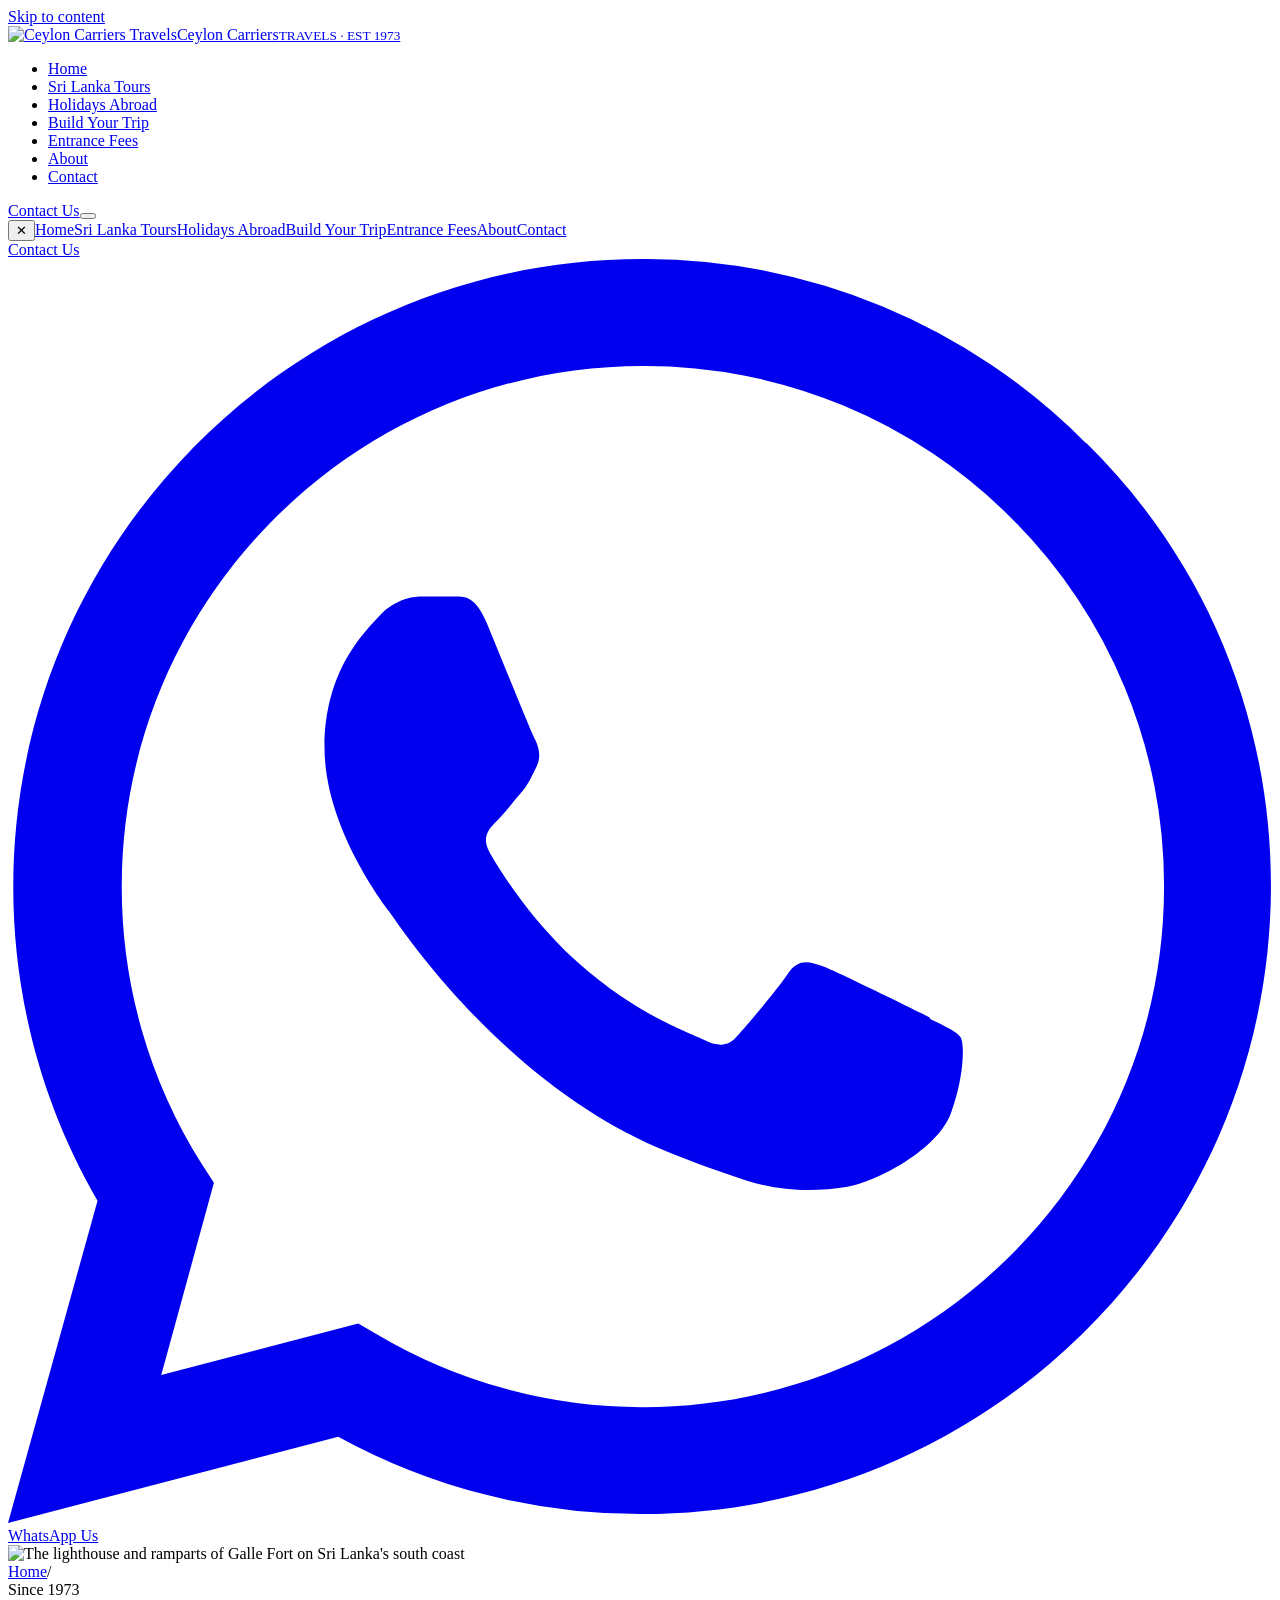
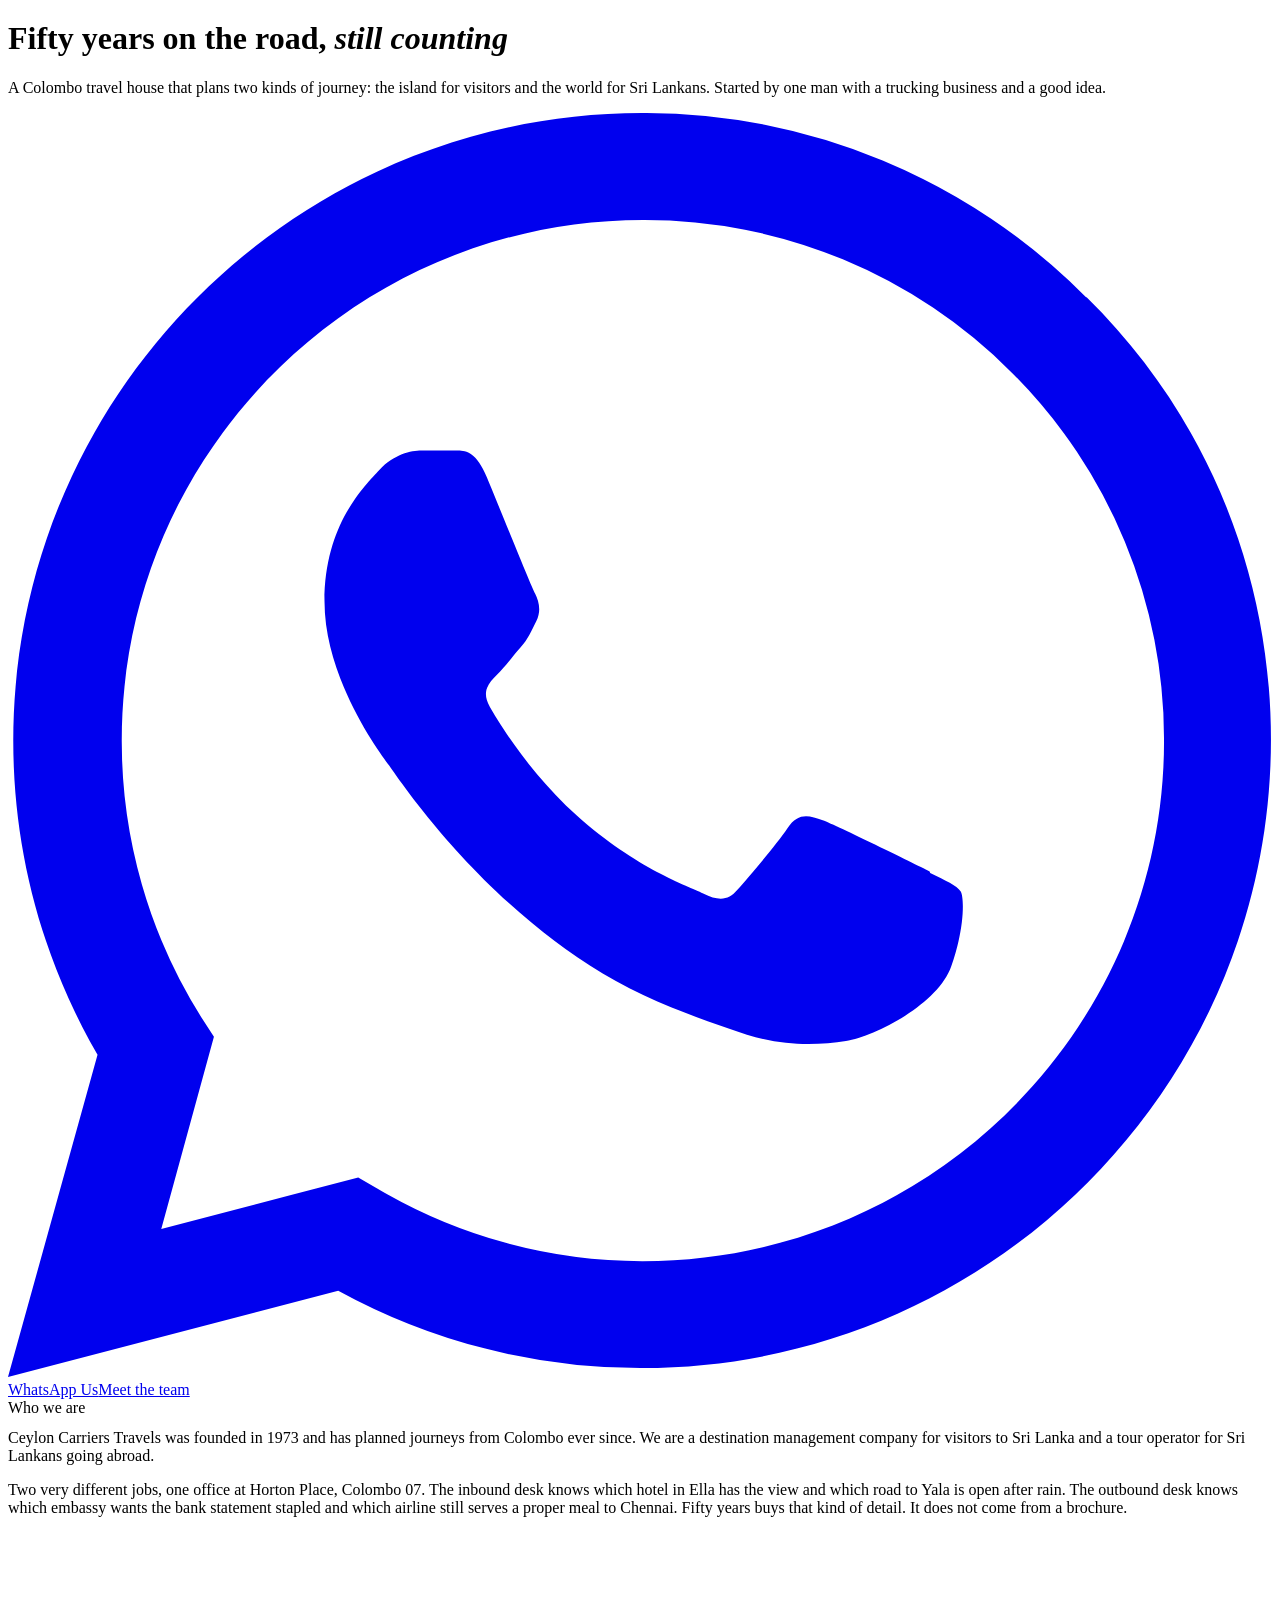
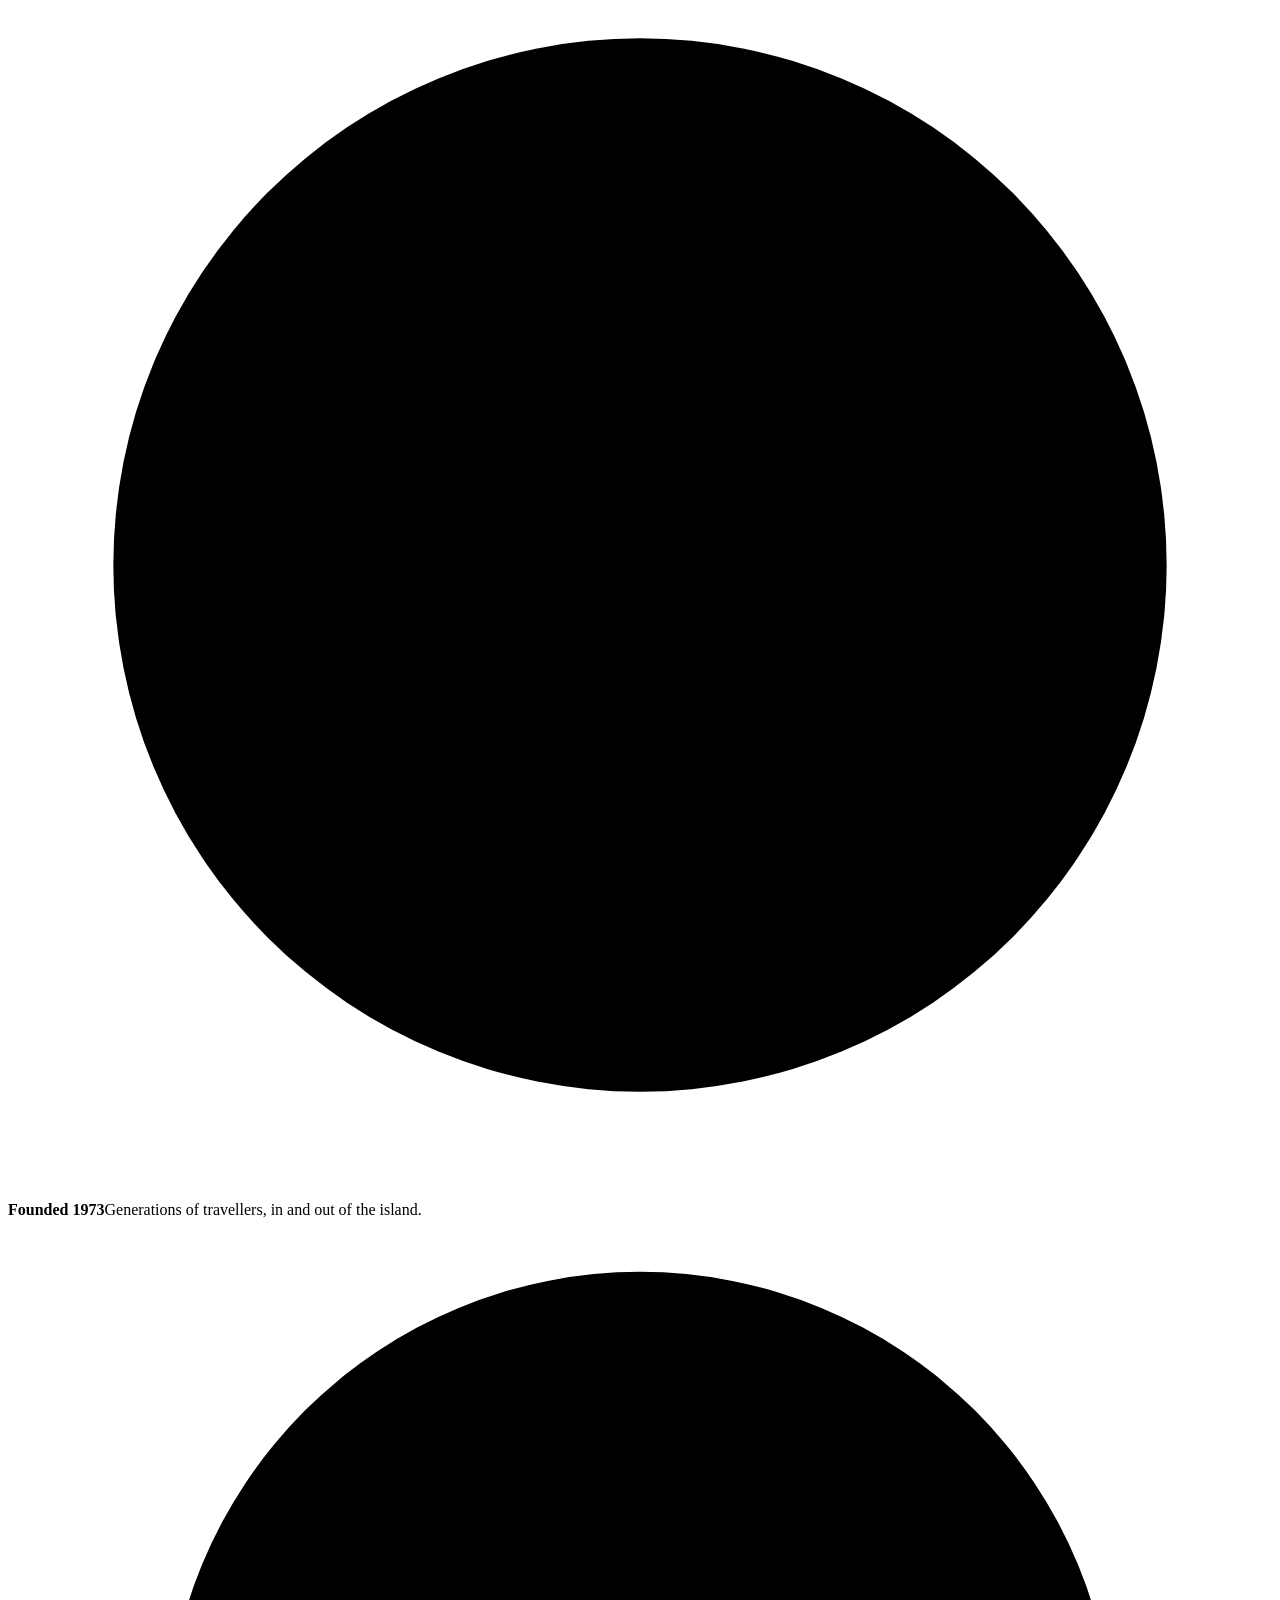
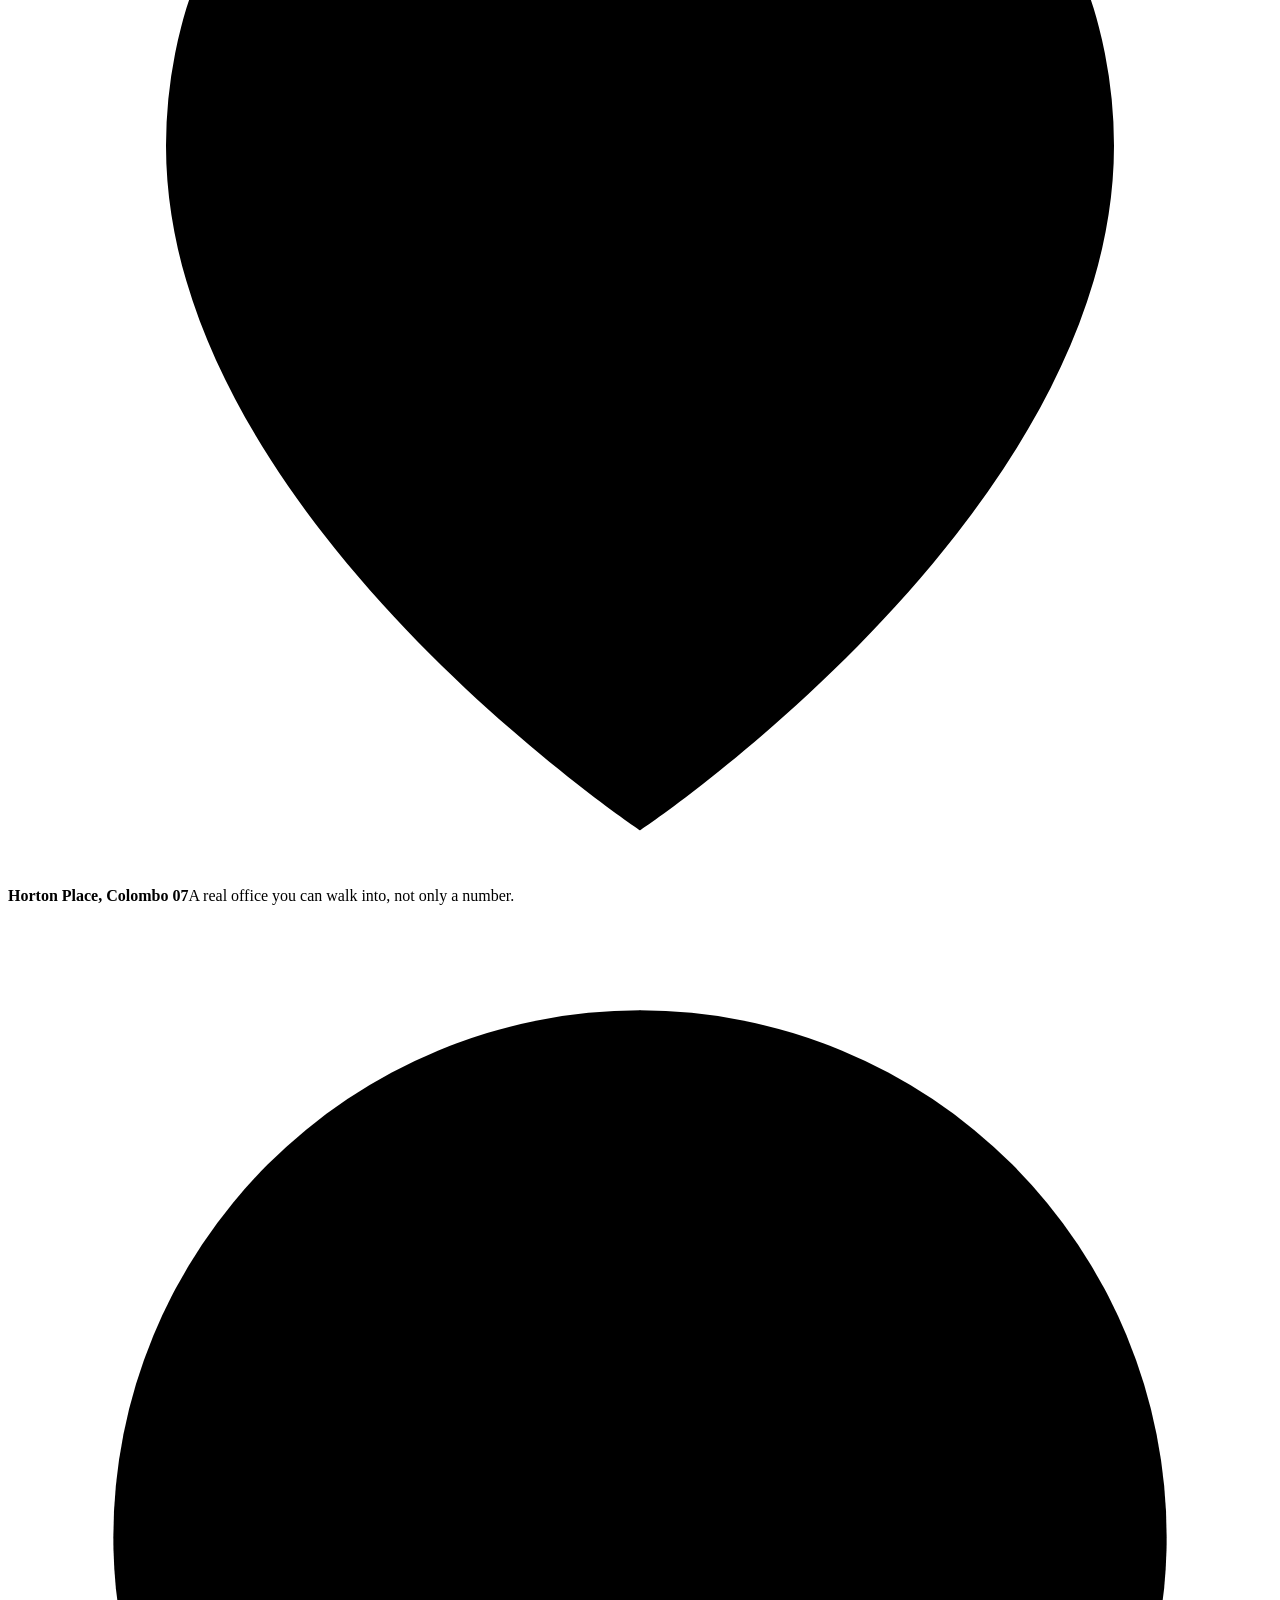
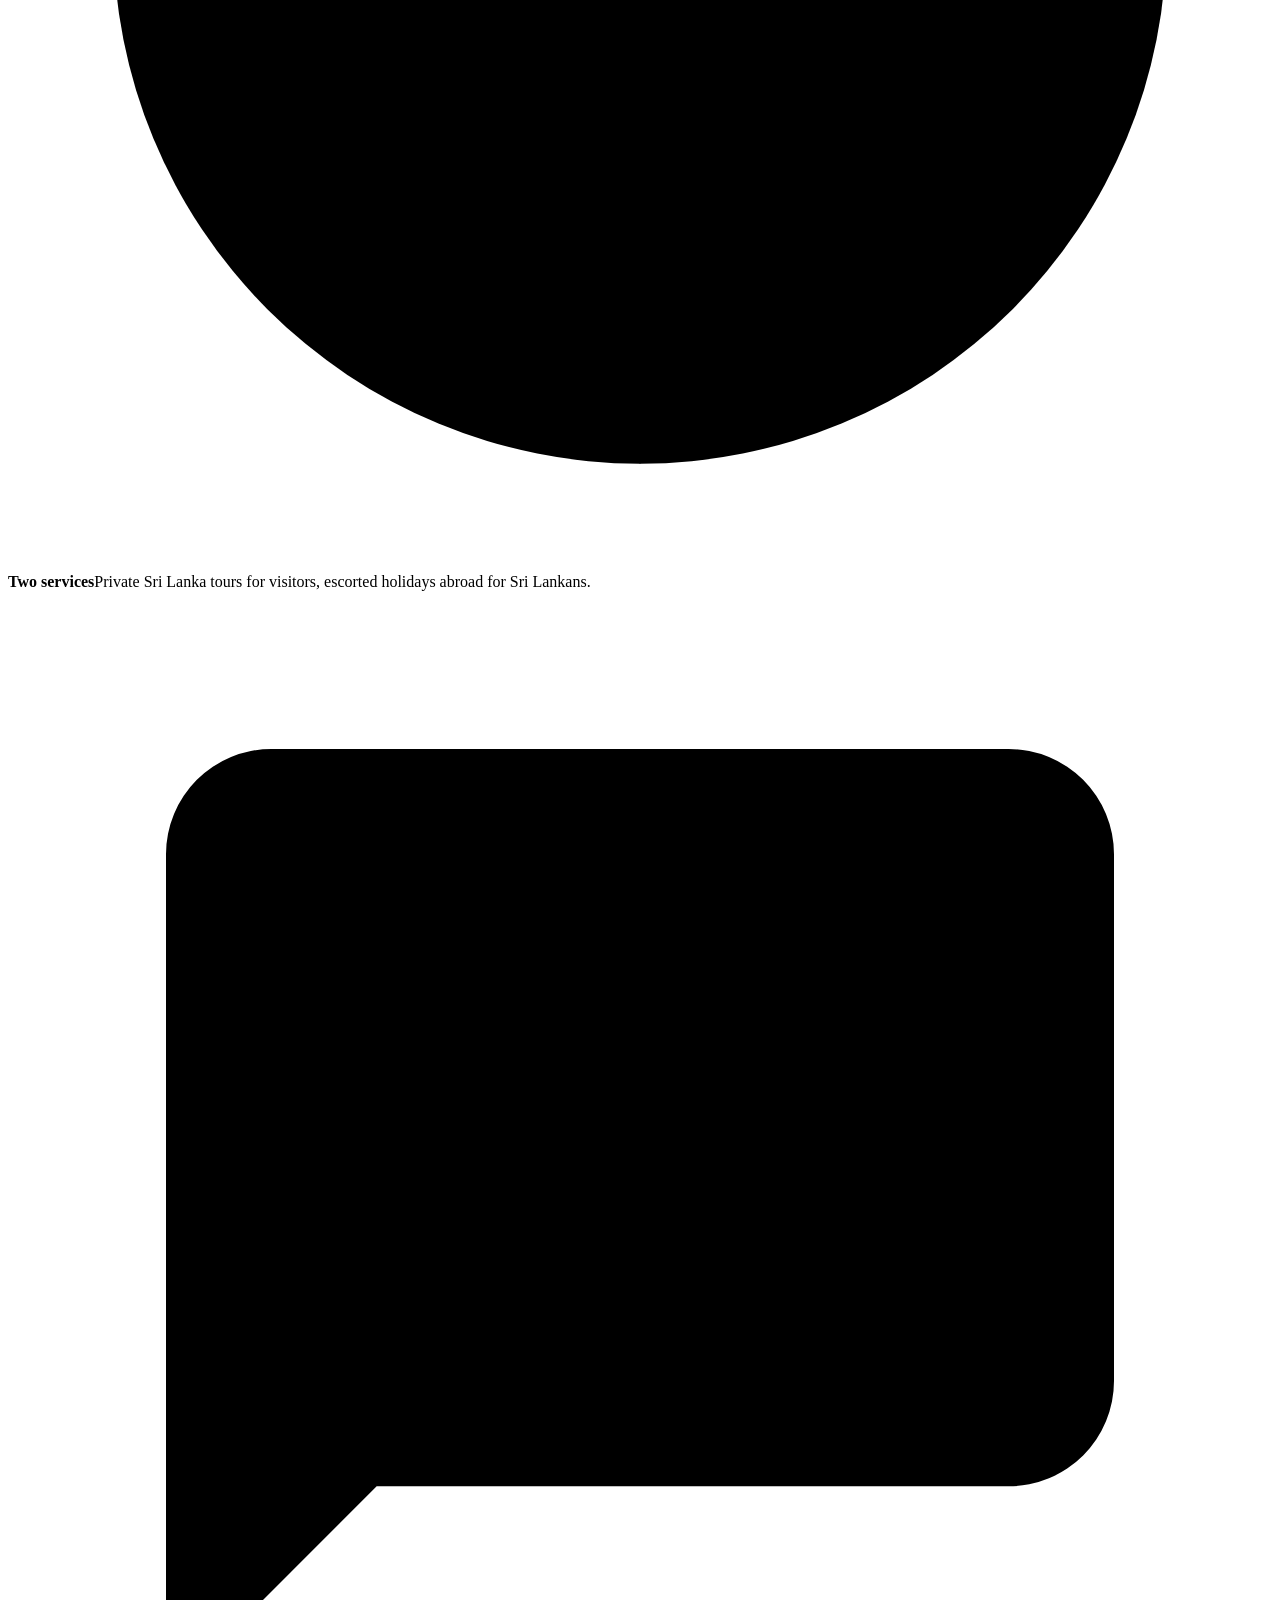
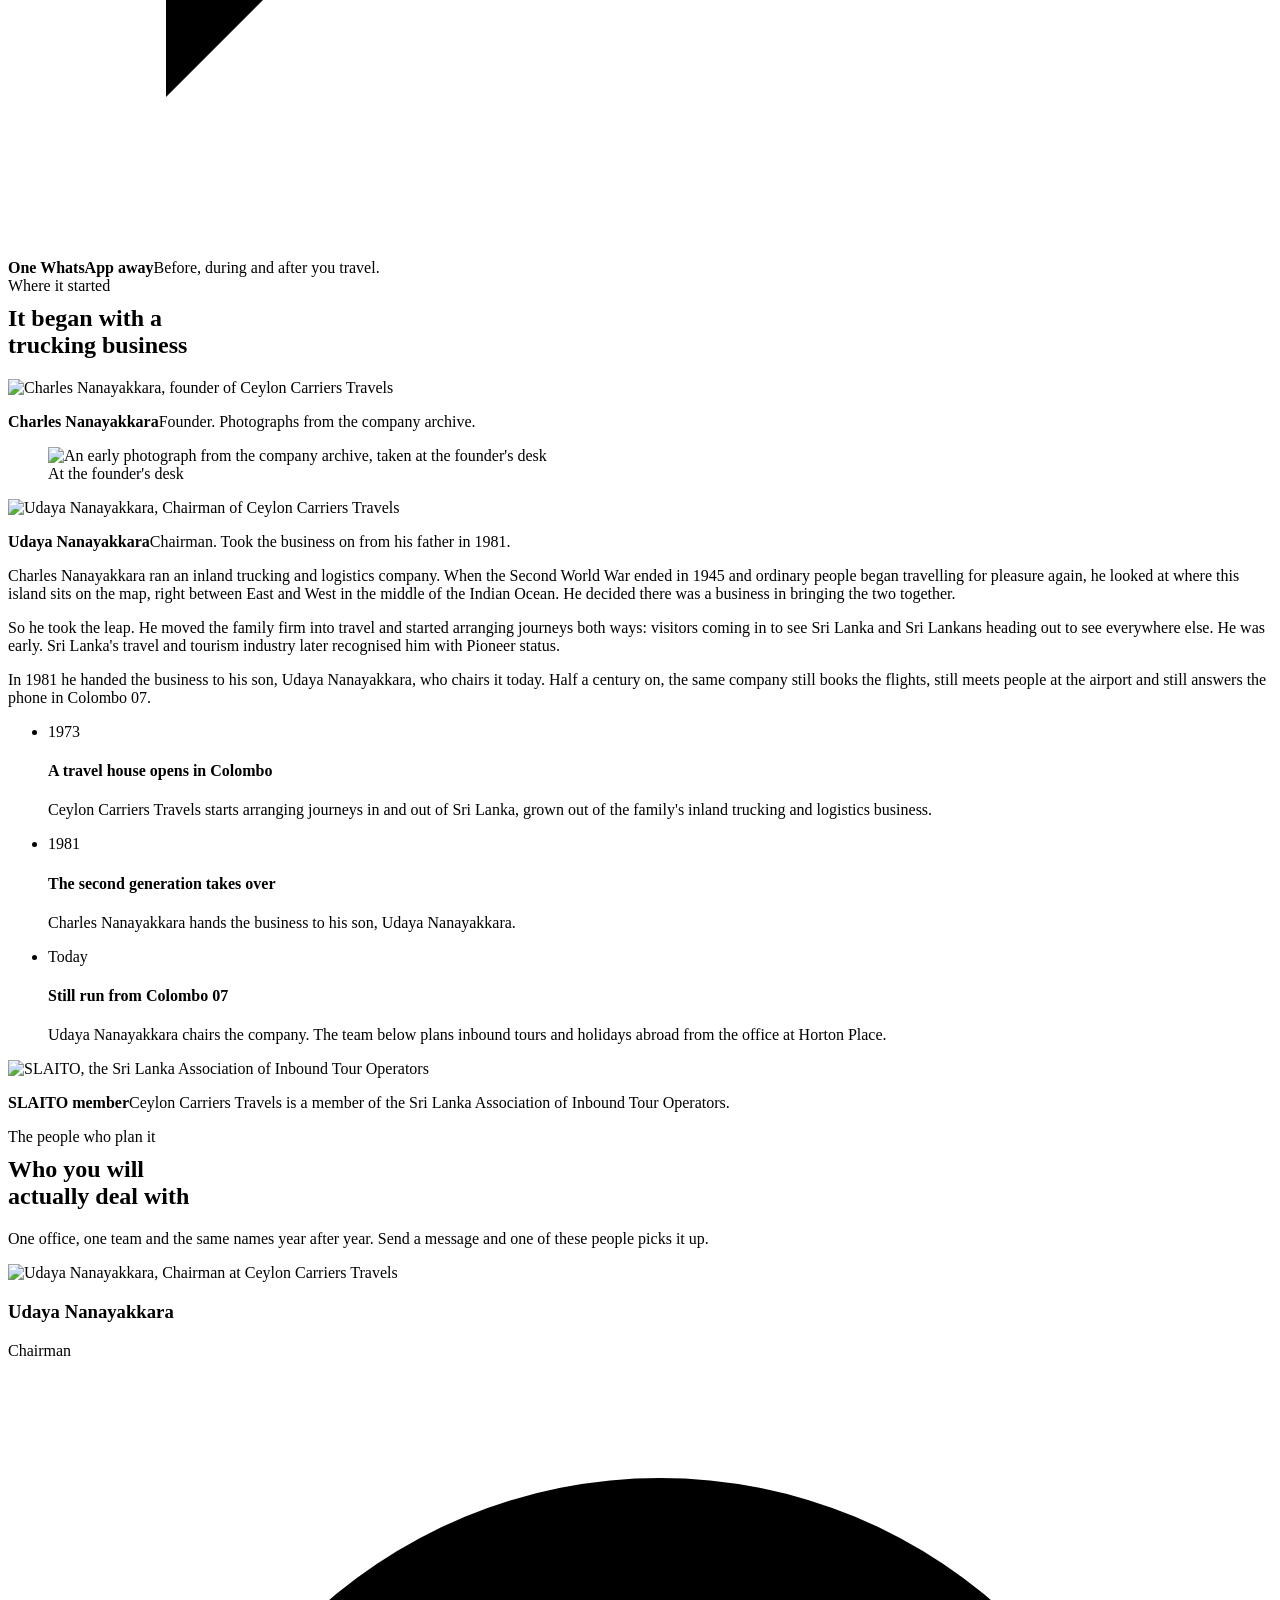
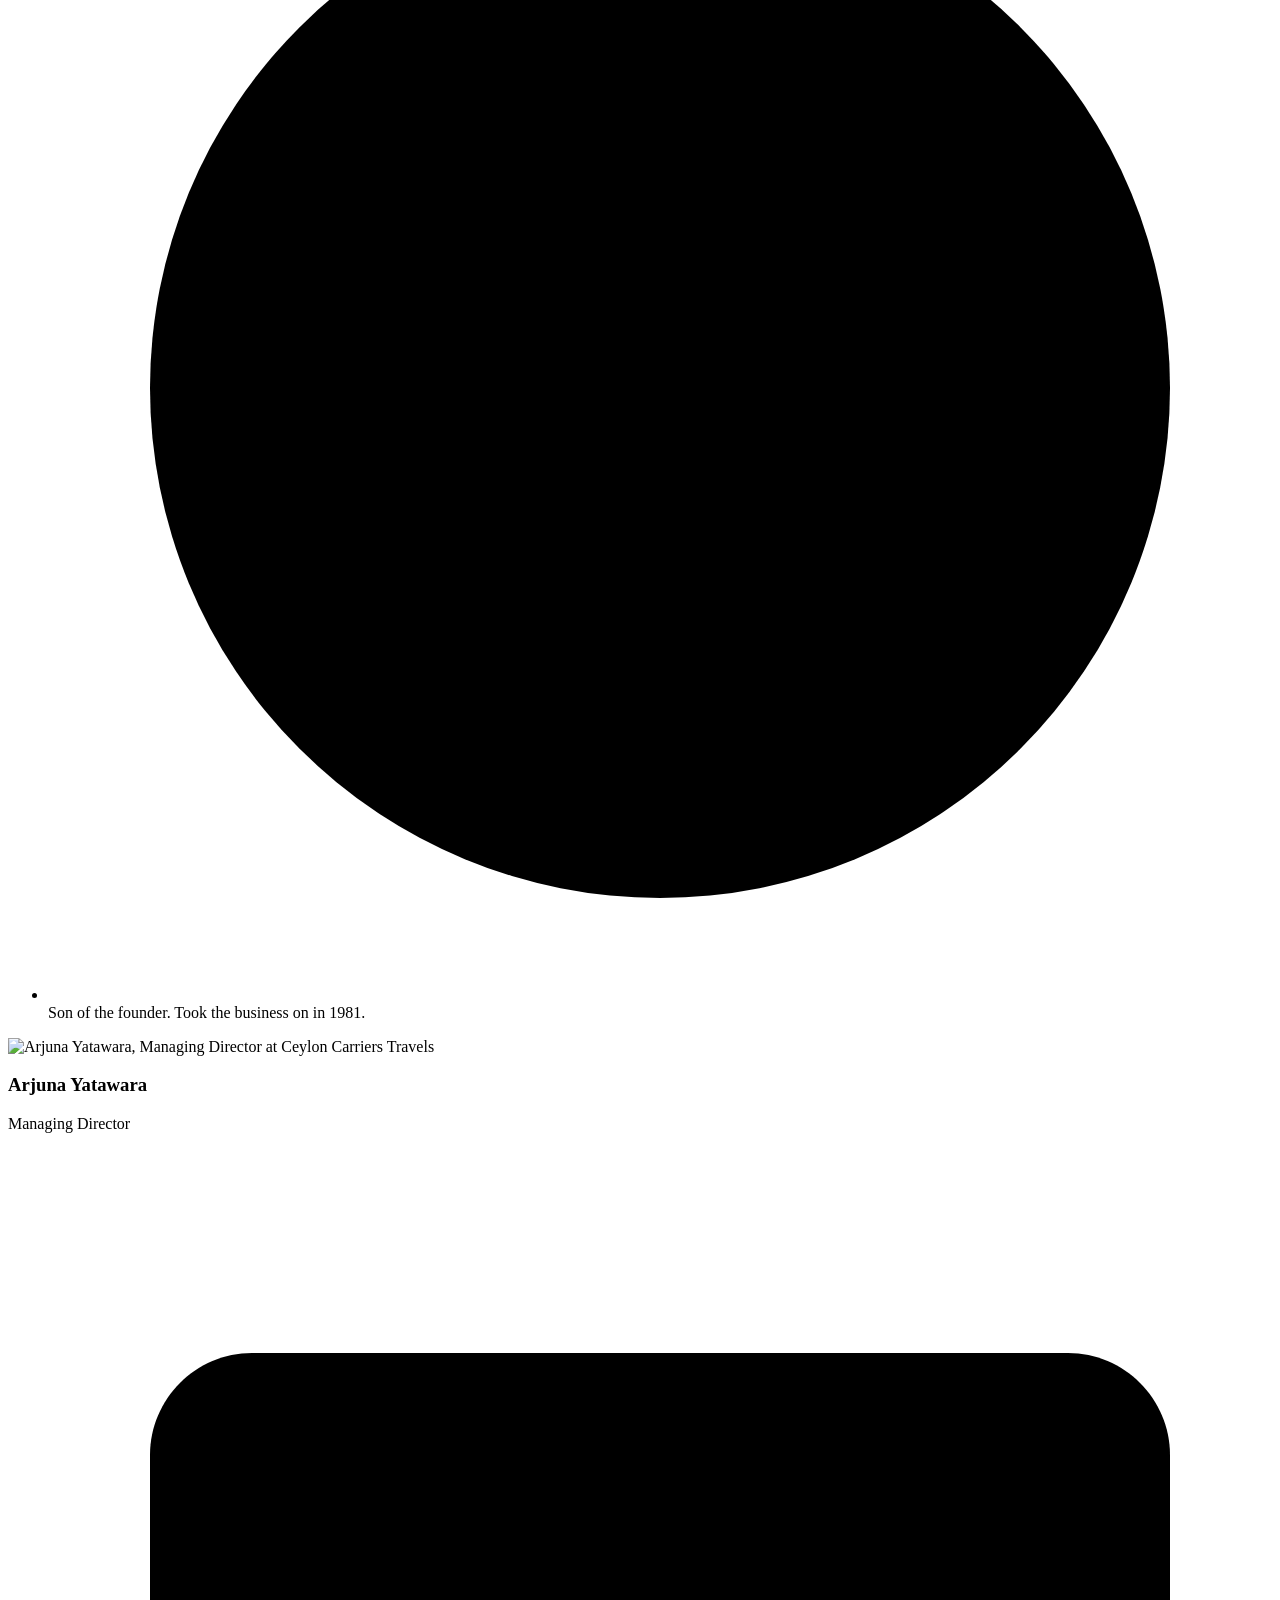
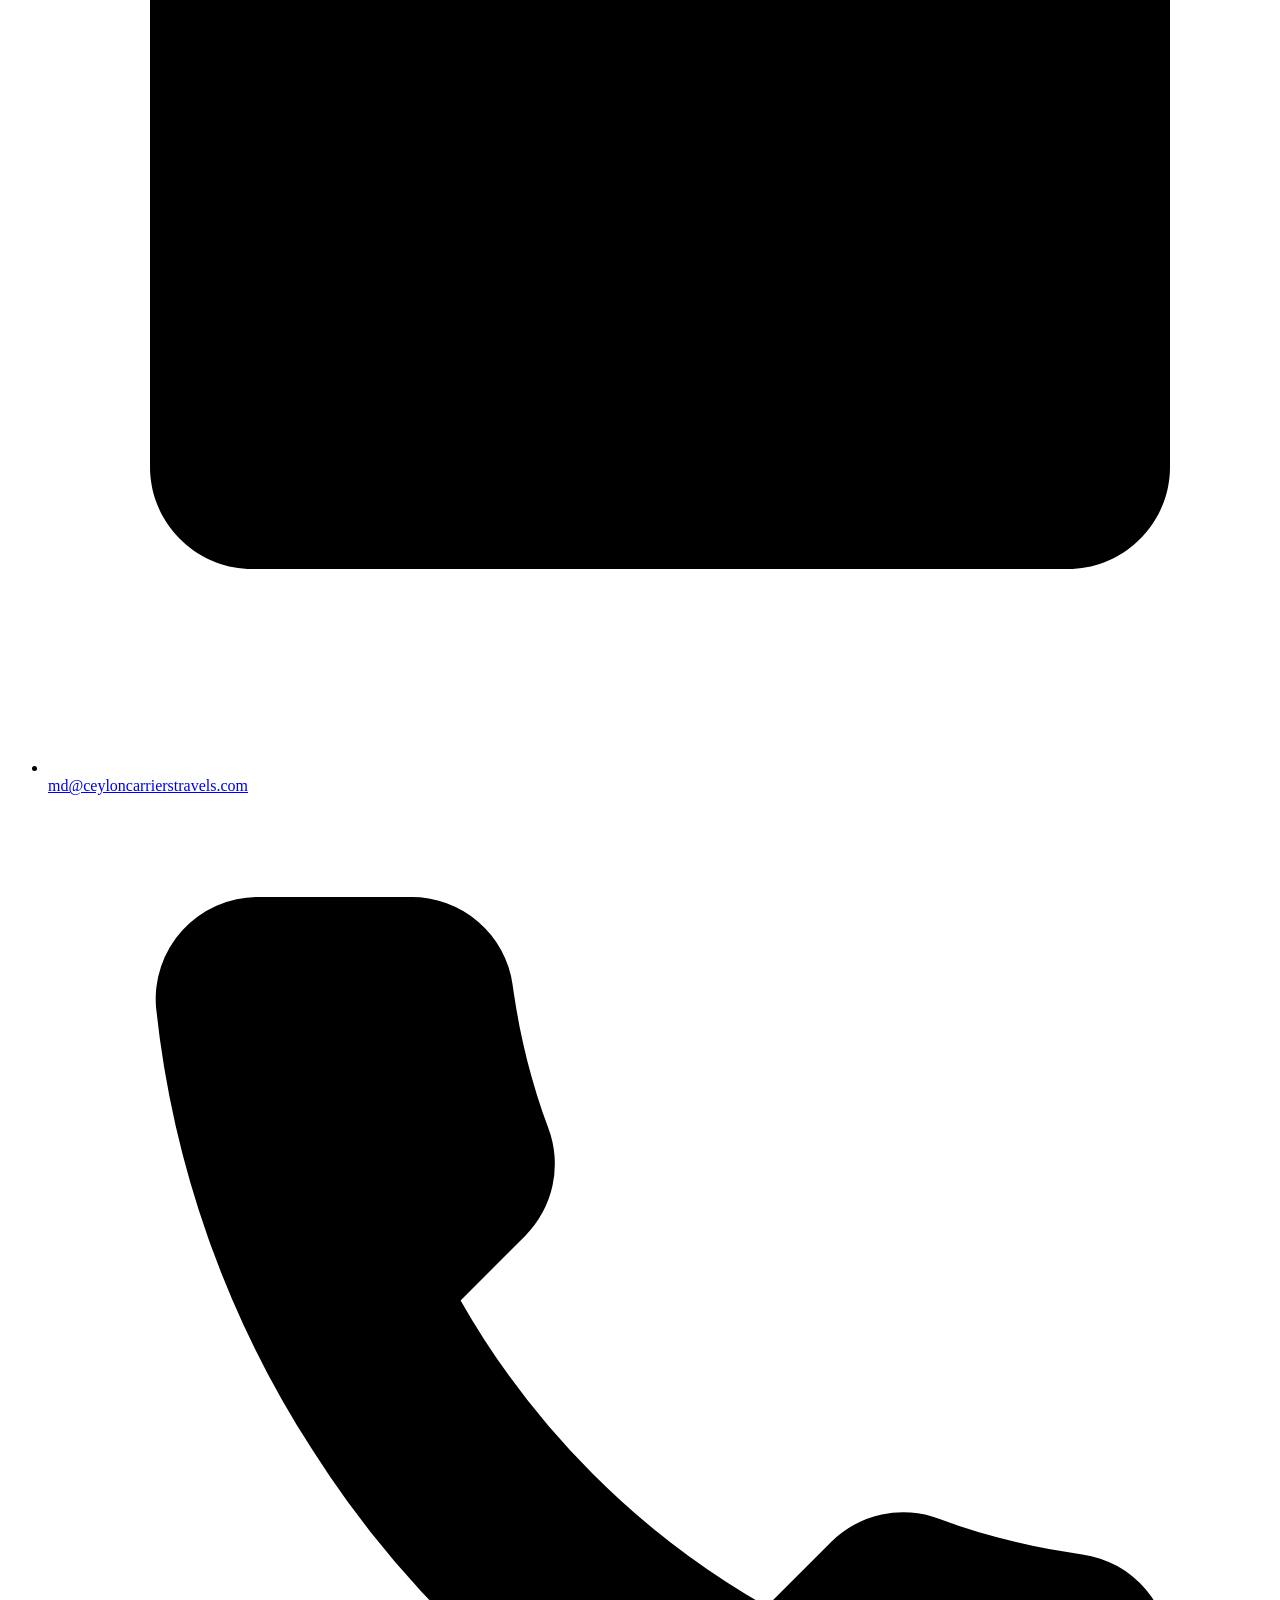
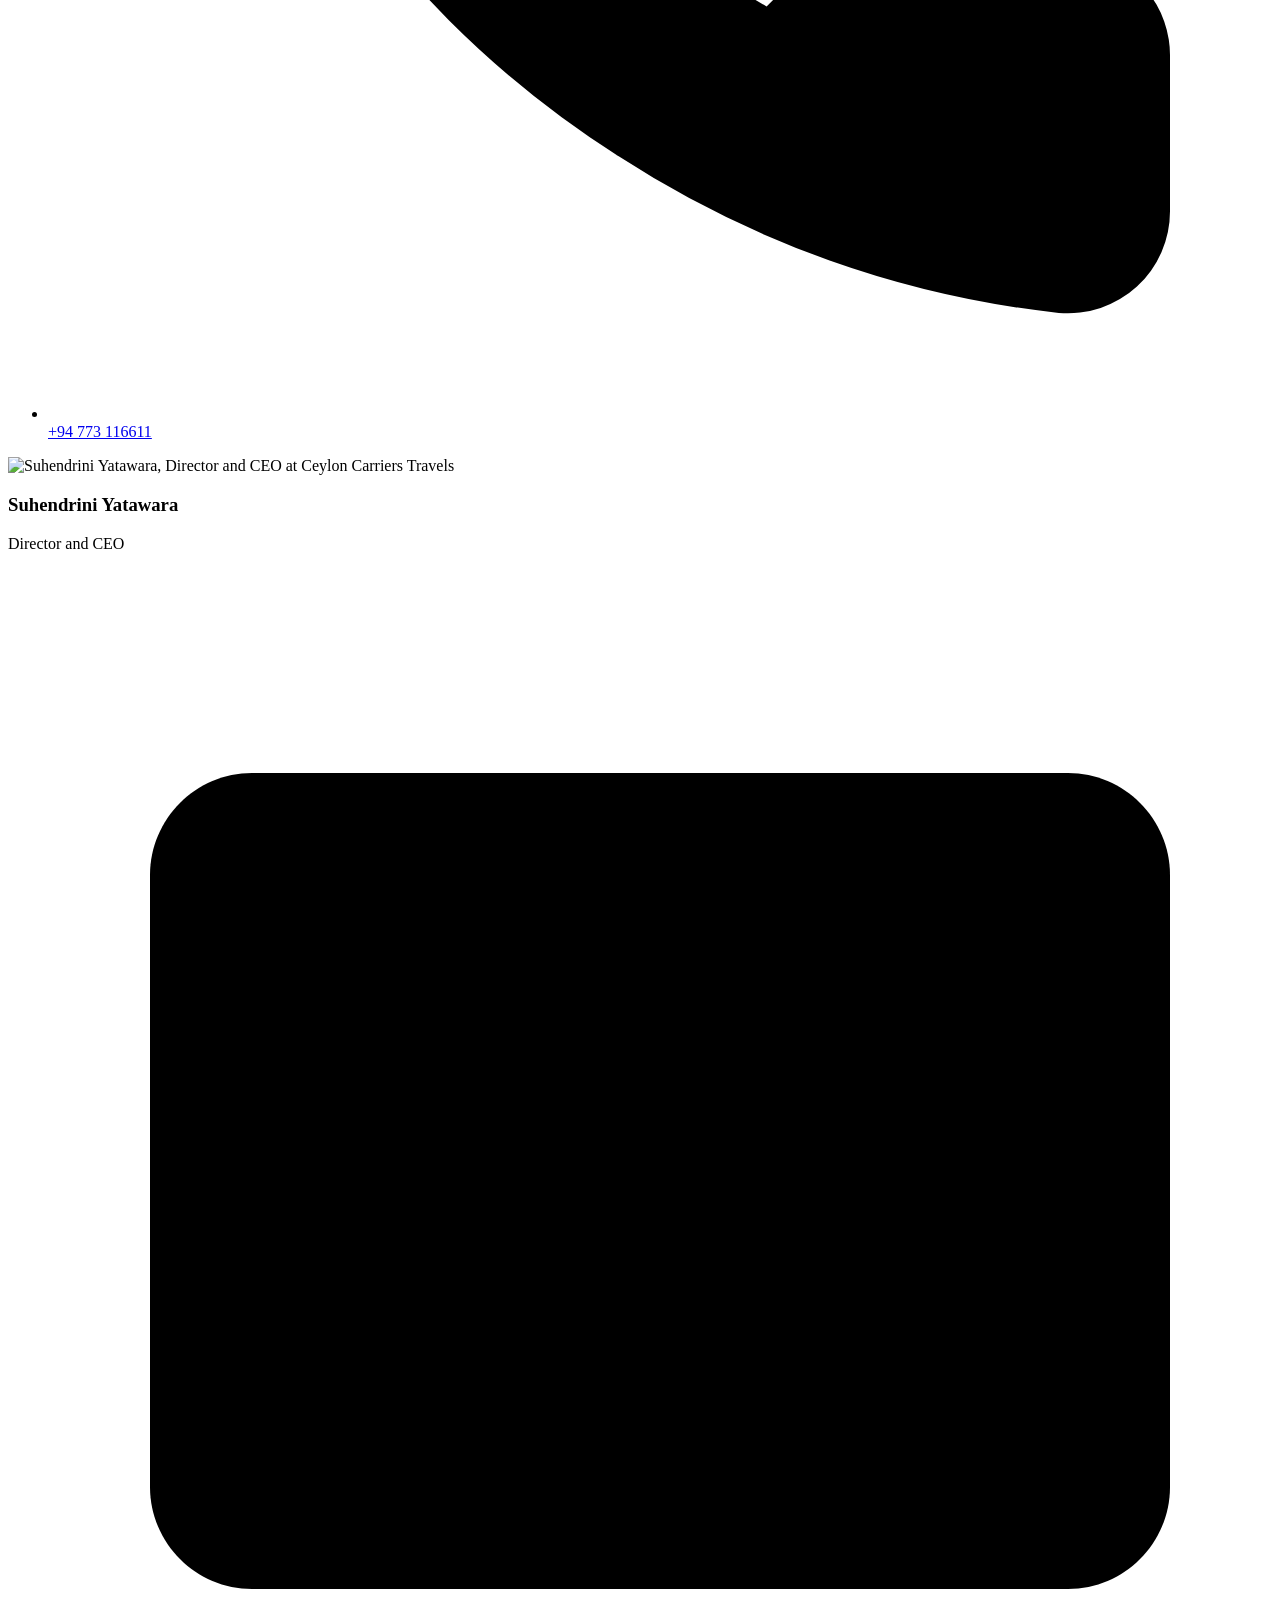
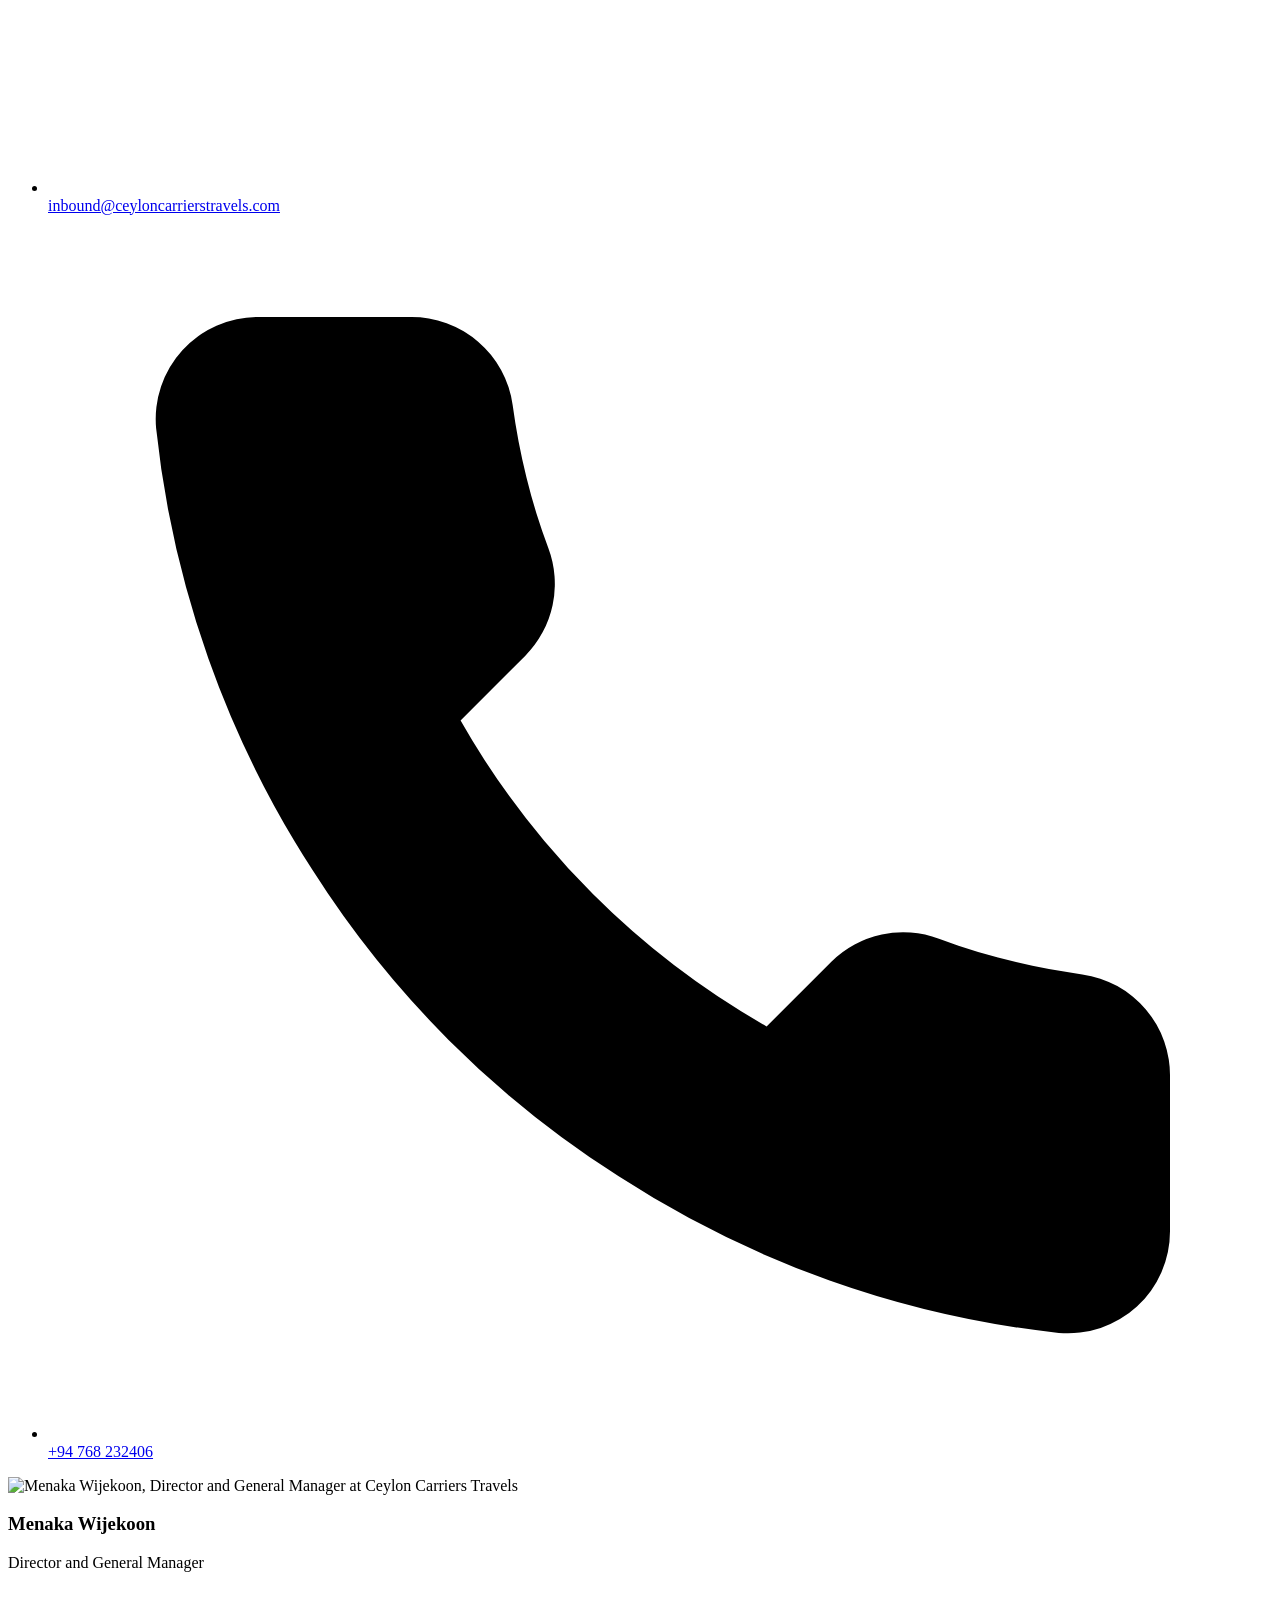
==== commit 7960b75d: "Add files via upload" ====
--- a/about/index.html
+++ b/about/index.html
@@ -1,5 +1,5 @@
-<!DOCTYPE html><html lang="en"><head><meta charset="UTF-8"><meta name="viewport" content="width=device-width, initial-scale=1.0"><title>About Ceylon Carriers Travels | Since 1973</title><meta name="description" content="Founded in 1973 in Colombo by Charles Nanayakkara, Ceylon Carriers Travels plans Sri Lanka for visitors and the world for Sri Lankans. Meet the family and the team."><link rel="canonical" href="https://businessboosterlk.github.io/ceylon-carriers-v2/about/"><meta name="robots" content="noindex, nofollow"><meta name="theme-color" content="#008292"><meta property="og:type" content="website"><meta property="og:site_name" content="Ceylon Carriers Travels"><meta property="og:title" content="About Ceylon Carriers Travels | Since 1973"><meta property="og:description" content="Founded in 1973 in Colombo by Charles Nanayakkara, Ceylon Carriers Travels plans Sri Lanka for visitors and the world for Sri Lankans. Meet the family and the team."><meta property="og:url" content="https://businessboosterlk.github.io/ceylon-carriers-v2/about/"><meta property="og:image" content="https://businessboosterlk.github.io/ceylon-carriers-v2/og.jpg"><meta property="og:image:width" content="1200"><meta property="og:image:height" content="630"><meta name="twitter:card" content="summary_large_image"><link rel="icon" href="/ceylon-carriers-v2/images/cct-logo-180.png" type="image/png"><link rel="apple-touch-icon" href="/ceylon-carriers-v2/images/cct-logo-180.png"><!-- Search Console verification: paste the content value here at launch --><!-- <meta name="google-site-verification" content=""> --><!-- GA4: paste the gtag snippet here at launch --><script type="application/ld+json">{"@context":"https://schema.org","@graph":[{"@type":"TravelAgency","@id":"https://businessboosterlk.github.io/ceylon-carriers-v2/#org","name":"Ceylon Carriers Travels","url":"https://businessboosterlk.github.io/ceylon-carriers-v2/","logo":"https://businessboosterlk.github.io/ceylon-carriers-v2/images/cct-logo.png","image":"https://businessboosterlk.github.io/ceylon-carriers-v2/og.jpg","foundingDate":"1973","telephone":"+94 768 232406","email":"info@ceyloncarrierstravels.com","address":{"@type":"PostalAddress","streetAddress":"60/7, 1/1, Horton Place","addressLocality":"Colombo 07","addressCountry":"LK"},"contactPoint":{"@type":"ContactPoint","contactType":"customer service","telephone":"+94 768 232406","url":"https://wa.me/94768232406"},"areaServed":["Sri Lanka","Worldwide"],"sameAs":["https://facebook.com/ceyloncarrierstravels","https://instagram.com/ceyloncarrierstravels"]},{"@type":"WebSite","@id":"https://businessboosterlk.github.io/ceylon-carriers-v2/#website","url":"https://businessboosterlk.github.io/ceylon-carriers-v2/","name":"Ceylon Carriers Travels","publisher":{"@id":"https://businessboosterlk.github.io/ceylon-carriers-v2/#org"}},{"@type":"BreadcrumbList","itemListElement":[{"@type":"ListItem","position":1,"name":"Home","item":"https://businessboosterlk.github.io/ceylon-carriers-v2/"},{"@type":"ListItem","position":2,"name":"About","item":"https://businessboosterlk.github.io/ceylon-carriers-v2/about/"}]},{"@type":"Person","@id":"https://businessboosterlk.github.io/ceylon-carriers-v2/#founder","name":"Charles Nanayakkara","jobTitle":"Founder","image":"https://businessboosterlk.github.io/ceylon-carriers-v2/images/legacy/founder-b.jpg"}]}</script><link rel="preconnect" href="https://fonts.googleapis.com"><link rel="preconnect" href="https://fonts.gstatic.com" crossorigin><link href="https://fonts.googleapis.com/css2?family=Anton&family=Manrope:wght@400;500;600;700;800&display=swap" rel="stylesheet"><link rel="stylesheet" href="/ceylon-carriers-v2/_astro/Layout.Bck_E8rC.css"><style>.feat-grid[data-astro-cid-ta2fbyqs]{gap:var(--s-4) var(--s-8);margin-top:var(--s-5);grid-template-columns:1fr 1fr;display:grid}@media (width<=860px){.feat-grid[data-astro-cid-ta2fbyqs]{grid-template-columns:1fr}}
+<!DOCTYPE html><html lang="en"><head><meta charset="UTF-8"><meta name="viewport" content="width=device-width, initial-scale=1.0"><title>About Ceylon Carriers Travels | Since 1973</title><meta name="description" content="Founded in 1973 in Colombo by Charles Nanayakkara, Ceylon Carriers Travels plans Sri Lanka for visitors and the world for Sri Lankans. Meet the family and the team."><link rel="canonical" href="https://businessboosterlk.github.io/ceylon-carriers-v2/about/"><meta name="robots" content="noindex, nofollow"><meta name="theme-color" content="#008292"><meta property="og:type" content="website"><meta property="og:site_name" content="Ceylon Carriers Travels"><meta property="og:title" content="About Ceylon Carriers Travels | Since 1973"><meta property="og:description" content="Founded in 1973 in Colombo by Charles Nanayakkara, Ceylon Carriers Travels plans Sri Lanka for visitors and the world for Sri Lankans. Meet the family and the team."><meta property="og:url" content="https://businessboosterlk.github.io/ceylon-carriers-v2/about/"><meta property="og:image" content="https://businessboosterlk.github.io/ceylon-carriers-v2/og.jpg"><meta property="og:image:width" content="1200"><meta property="og:image:height" content="630"><meta name="twitter:card" content="summary_large_image"><link rel="icon" href="/ceylon-carriers-v2/images/cct-logo-180.png" type="image/png"><link rel="apple-touch-icon" href="/ceylon-carriers-v2/images/cct-logo-180.png"><!-- Search Console verification: paste the content value here at launch --><!-- <meta name="google-site-verification" content=""> --><!-- GA4: paste the gtag snippet here at launch --><script type="application/ld+json">{"@context":"https://schema.org","@graph":[{"@type":"TravelAgency","@id":"https://businessboosterlk.github.io/ceylon-carriers-v2/#org","name":"Ceylon Carriers Travels","url":"https://businessboosterlk.github.io/ceylon-carriers-v2/","logo":"https://businessboosterlk.github.io/ceylon-carriers-v2/images/cct-logo.png","image":"https://businessboosterlk.github.io/ceylon-carriers-v2/og.jpg","foundingDate":"1973","telephone":"+94 768 232406","email":"info@ceyloncarrierstravels.com","address":{"@type":"PostalAddress","streetAddress":"60/7, 1/1, Horton Place","addressLocality":"Colombo 07","addressCountry":"LK"},"contactPoint":{"@type":"ContactPoint","contactType":"customer service","telephone":"+94 768 232406","url":"https://wa.me/94768232406"},"areaServed":["Sri Lanka","Worldwide"],"sameAs":["https://facebook.com/ceyloncarrierstravels","https://instagram.com/ceyloncarrierstravels"]},{"@type":"WebSite","@id":"https://businessboosterlk.github.io/ceylon-carriers-v2/#website","url":"https://businessboosterlk.github.io/ceylon-carriers-v2/","name":"Ceylon Carriers Travels","publisher":{"@id":"https://businessboosterlk.github.io/ceylon-carriers-v2/#org"}},{"@type":"BreadcrumbList","itemListElement":[{"@type":"ListItem","position":1,"name":"Home","item":"https://businessboosterlk.github.io/ceylon-carriers-v2/"},{"@type":"ListItem","position":2,"name":"About","item":"https://businessboosterlk.github.io/ceylon-carriers-v2/about/"}]},{"@type":"Person","@id":"https://businessboosterlk.github.io/ceylon-carriers-v2/#founder","name":"Charles Nanayakkara","jobTitle":"Founder","image":"https://businessboosterlk.github.io/ceylon-carriers-v2/images/legacy/founder-b.jpg"}]}</script><link rel="preconnect" href="https://fonts.googleapis.com"><link rel="preconnect" href="https://fonts.gstatic.com" crossorigin><link href="https://fonts.googleapis.com/css2?family=Anton&family=Manrope:wght@400;500;600;700;800&display=swap" rel="stylesheet"><link rel="stylesheet" href="/ceylon-carriers-v2/_astro/Layout.Cc5dQNBF.css"><style>.feat-grid[data-astro-cid-ta2fbyqs]{gap:var(--s-4) var(--s-8);margin-top:var(--s-5);grid-template-columns:1fr 1fr;display:grid}@media (width<=860px){.feat-grid[data-astro-cid-ta2fbyqs]{grid-template-columns:1fr}}
 </style></head><body data-page="about"><!-- Logo: the client's REAL mark, lifted from their own lockup and cut out
-     with a transparent background. Never redraw a client logo. --><a class="skip" href="#main">Skip to content</a><div id="scrollProgress"></div><nav class="nav" id="nav"><div class="container nav-inner"><a href="/ceylon-carriers-v2/" class="nav-logo" aria-label="Ceylon Carriers Travels home"><img class="logo-mark" src="/ceylon-carriers-v2/images/cct-logo.png" alt="Ceylon Carriers Travels" width="256" height="256"><span>Ceylon Carriers<small>TRAVELS · EST 1973</small></span></a><ul class="nav-links"><li><a href="/ceylon-carriers-v2/">Home</a></li><li><a href="/ceylon-carriers-v2/sri-lanka-tours/">Sri Lanka Tours</a></li><li><a href="/ceylon-carriers-v2/holidays-abroad/">Holidays Abroad</a></li><li><a href="/ceylon-carriers-v2/plan-your-itinerary/">Build Your Trip</a></li><li><a href="/ceylon-carriers-v2/entrance-fees/">Entrance Fees</a></li><li><a href="/ceylon-carriers-v2/about/" class="on" aria-current="page">About</a></li><li><a href="/ceylon-carriers-v2/contact/">Contact</a></li></ul><a class="btn btn-gold nav-cta" href="/ceylon-carriers-v2/contact/">Contact Us</a><button class="nav-burger" id="burger" aria-label="Open menu"><span></span><span></span><span></span></button></div></nav><div class="mobile-menu" id="mobileMenu" aria-hidden="true"><button class="close-x" id="menuClose" aria-label="Close menu">✕</button><a href="/ceylon-carriers-v2/">Home</a><a href="/ceylon-carriers-v2/sri-lanka-tours/">Sri Lanka Tours</a><a href="/ceylon-carriers-v2/holidays-abroad/">Holidays Abroad</a><a href="/ceylon-carriers-v2/plan-your-itinerary/">Build Your Trip</a><a href="/ceylon-carriers-v2/entrance-fees/">Entrance Fees</a><a href="/ceylon-carriers-v2/about/">About</a><a href="/ceylon-carriers-v2/contact/">Contact</a><div class="menu-foot"><a class="btn btn-gold" href="/ceylon-carriers-v2/contact/">Contact Us</a><a class="btn btn-glass" data-wa-link href="https://wa.me/94768232406" target="_blank" rel="noopener"><svg class="wa-icon" viewBox="0 0 24 24" fill="currentColor" aria-hidden="true"><path d="M17.5 14.4c-.3-.15-1.76-.87-2.03-.97-.27-.1-.47-.15-.67.15-.2.3-.77.97-.95 1.17-.17.2-.35.22-.65.07-.3-.15-1.26-.46-2.4-1.48-.88-.79-1.48-1.76-1.65-2.06-.17-.3-.02-.46.13-.61.14-.13.3-.35.45-.52.15-.17.2-.3.3-.5.1-.2.05-.37-.02-.52-.08-.15-.67-1.62-.92-2.22-.24-.58-.49-.5-.67-.5h-.57c-.2 0-.52.07-.8.37-.27.3-1.04 1.02-1.04 2.5 0 1.47 1.07 2.9 1.22 3.1.15.2 2.1 3.2 5.1 4.49.71.3 1.27.49 1.7.63.72.23 1.37.2 1.88.12.58-.09 1.76-.72 2-1.42.25-.7.25-1.29.18-1.42-.08-.12-.28-.2-.58-.35zM12.05 21.8h-.01a9.87 9.87 0 0 1-5.03-1.38l-.36-.21-3.74.98 1-3.65-.24-.37a9.84 9.84 0 0 1-1.51-5.26c0-5.45 4.44-9.88 9.9-9.88a9.83 9.83 0 0 1 7 2.9 9.83 9.83 0 0 1 2.89 7c0 5.45-4.44 9.87-9.9 9.87zm8.42-18.3A11.8 11.8 0 0 0 12.04 0C5.46 0 .1 5.35.1 11.92c0 2.1.55 4.15 1.6 5.96L0 24l6.27-1.64a11.93 11.93 0 0 0 5.77 1.47c6.58 0 11.94-5.35 11.94-11.93 0-3.18-1.24-6.18-3.5-8.4z"></path></svg> WhatsApp Us</a></div></div><main id="main"><header class="phero"><img class="phero-bg" src="/ceylon-carriers-v2/images/about-hero.jpg" alt="The lighthouse and ramparts of Galle Fort on Sri Lanka's south coast" width="1600" height="900" fetchpriority="high"><div class="phero-scrim"></div><div class="container phero-inner"><div class="hero-copy" style="max-width:none"><nav class="crumbs" aria-label="Breadcrumb"><a href="/ceylon-carriers-v2/">Home</a><span>/</span><span aria-current="page" style="color:#fff">About</span></nav><span class="hero-eyebrow">Since 1973</span><h1 class="phero-title">Fifty years on the road, <em>still counting</em></h1><p class="phero-sub">A Colombo travel house that plans two kinds of journey: the island for visitors and the world for Sri Lankans. Started by one man with a trucking business and a good idea.</p><div class="phero-ctas" data-astro-cid-ta2fbyqs><a class="btn btn-gold btn-lg" href="https://wa.me/94768232406?text=Hi%20Ceylon%20Carriers!%20I'd%20like%20help%20planning%20a%20trip." target="_blank" rel="noopener" data-astro-cid-ta2fbyqs><svg class="wa-icon" viewBox="0 0 24 24" fill="currentColor" aria-hidden="true"><path d="M17.5 14.4c-.3-.15-1.76-.87-2.03-.97-.27-.1-.47-.15-.67.15-.2.3-.77.97-.95 1.17-.17.2-.35.22-.65.07-.3-.15-1.26-.46-2.4-1.48-.88-.79-1.48-1.76-1.65-2.06-.17-.3-.02-.46.13-.61.14-.13.3-.35.45-.52.15-.17.2-.3.3-.5.1-.2.05-.37-.02-.52-.08-.15-.67-1.62-.92-2.22-.24-.58-.49-.5-.67-.5h-.57c-.2 0-.52.07-.8.37-.27.3-1.04 1.02-1.04 2.5 0 1.47 1.07 2.9 1.22 3.1.15.2 2.1 3.2 5.1 4.49.71.3 1.27.49 1.7.63.72.23 1.37.2 1.88.12.58-.09 1.76-.72 2-1.42.25-.7.25-1.29.18-1.42-.08-.12-.28-.2-.58-.35zM12.05 21.8h-.01a9.87 9.87 0 0 1-5.03-1.38l-.36-.21-3.74.98 1-3.65-.24-.37a9.84 9.84 0 0 1-1.51-5.26c0-5.45 4.44-9.88 9.9-9.88a9.83 9.83 0 0 1 7 2.9 9.83 9.83 0 0 1 2.89 7c0 5.45-4.44 9.87-9.9 9.87zm8.42-18.3A11.8 11.8 0 0 0 12.04 0C5.46 0 .1 5.35.1 11.92c0 2.1.55 4.15 1.6 5.96L0 24l6.27-1.64a11.93 11.93 0 0 0 5.77 1.47c6.58 0 11.94-5.35 11.94-11.93 0-3.18-1.24-6.18-3.5-8.4z"></path></svg> WhatsApp Us</a><a class="btn btn-glass btn-lg" href="#team" data-astro-cid-ta2fbyqs>Meet the team</a></div></div></div></header><section class="intro section-pad" data-astro-cid-ta2fbyqs><div class="container intro-grid" data-astro-cid-ta2fbyqs><div class="reveal" data-astro-cid-ta2fbyqs><span class="t-label" data-astro-cid-ta2fbyqs>Who we are</span><p class="lede" style="margin-top:12px" data-astro-cid-ta2fbyqs>Ceylon Carriers Travels was founded in 1973 and has planned journeys from Colombo ever since. We are a destination management company for visitors to Sri Lanka and a tour operator for Sri Lankans going abroad.</p><p class="t-body" data-astro-cid-ta2fbyqs>Two very different jobs, one office at Horton Place, Colombo 07. The inbound desk knows which hotel in Ella has the view and which road to Yala is open after rain. The outbound desk knows which embassy wants the bank statement stapled and which airline still serves a proper meal to Chennai. Fifty years buys that kind of detail. It does not come from a brochure.</p></div><div class="facts reveal reveal-d1" data-astro-cid-ta2fbyqs><div class="fact" data-astro-cid-ta2fbyqs><svg viewBox="0 0 24 24" data-astro-cid-ta2fbyqs><circle cx="12" cy="12" r="10" data-astro-cid-ta2fbyqs></circle><path d="M12 6v6l4 2" data-astro-cid-ta2fbyqs></path></svg><div data-astro-cid-ta2fbyqs><strong data-astro-cid-ta2fbyqs>Founded 1973</strong><span data-astro-cid-ta2fbyqs>Generations of travellers, in and out of the island.</span></div></div><div class="fact" data-astro-cid-ta2fbyqs><svg viewBox="0 0 24 24" data-astro-cid-ta2fbyqs><path d="M21 10c0 7-9 13-9 13s-9-6-9-13a9 9 0 0 1 18 0z" data-astro-cid-ta2fbyqs></path><circle cx="12" cy="10" r="3" data-astro-cid-ta2fbyqs></circle></svg><div data-astro-cid-ta2fbyqs><strong data-astro-cid-ta2fbyqs>Horton Place, Colombo 07</strong><span data-astro-cid-ta2fbyqs>A real office you can walk into, not only a number.</span></div></div><div class="fact" data-astro-cid-ta2fbyqs><svg viewBox="0 0 24 24" data-astro-cid-ta2fbyqs><path d="M2 12h20M12 2c3 3 3 17 0 20M12 2c-3 3-3 17 0 20" data-astro-cid-ta2fbyqs></path><circle cx="12" cy="12" r="10" data-astro-cid-ta2fbyqs></circle></svg><div data-astro-cid-ta2fbyqs><strong data-astro-cid-ta2fbyqs>Two services</strong><span data-astro-cid-ta2fbyqs>Private Sri Lanka tours for visitors, escorted holidays abroad for Sri Lankans.</span></div></div><div class="fact" data-astro-cid-ta2fbyqs><svg viewBox="0 0 24 24" data-astro-cid-ta2fbyqs><path d="M21 15a2 2 0 0 1-2 2H7l-4 4V5a2 2 0 0 1 2-2h14a2 2 0 0 1 2 2z" data-astro-cid-ta2fbyqs></path></svg><div data-astro-cid-ta2fbyqs><strong data-astro-cid-ta2fbyqs>One WhatsApp away</strong><span data-astro-cid-ta2fbyqs>Before, during and after you travel.</span></div></div></div></div></section><section class="legacy section-pad" id="legacy" data-astro-cid-ta2fbyqs><div class="container" data-astro-cid-ta2fbyqs><div class="section-head reveal" data-astro-cid-ta2fbyqs><span class="t-label" data-astro-cid-ta2fbyqs>Where it started</span><h2 class="t-headline" style="margin-top:10px" data-astro-cid-ta2fbyqs>It began with a<br data-astro-cid-ta2fbyqs>trucking business</h2></div><div class="legacy-grid" data-astro-cid-ta2fbyqs><div class="legacy-media reveal" data-astro-cid-ta2fbyqs><div class="legacy-portrait" data-astro-cid-ta2fbyqs><img src="/ceylon-carriers-v2/images/legacy/founder-b.jpg" alt="Charles Nanayakkara, founder of Ceylon Carriers Travels" loading="lazy" width="679" height="1000" data-astro-cid-ta2fbyqs></div><div class="legacy-archive" data-astro-cid-ta2fbyqs><img src="/ceylon-carriers-v2/images/legacy/founder-a.jpg" alt="An early photograph from the company archive, taken at the founder's desk" loading="lazy" width="1000" height="679" data-astro-cid-ta2fbyqs></div><p class="legacy-cap" data-astro-cid-ta2fbyqs><strong data-astro-cid-ta2fbyqs>Charles Nanayakkara</strong>Founder. Photographs from the company archive.</p><div class="legacy-next" data-astro-cid-ta2fbyqs><img src="/ceylon-carriers-v2/images/team/udaya.jpg" alt="Udaya Nanayakkara, Chairman of Ceylon Carriers Travels" loading="lazy" width="800" height="800" data-astro-cid-ta2fbyqs><p data-astro-cid-ta2fbyqs><strong data-astro-cid-ta2fbyqs>Udaya Nanayakkara</strong>Chairman. Took the business on from his father in 1981.</p></div></div><div class="legacy-body reveal reveal-d1" data-astro-cid-ta2fbyqs><p class="t-body" data-astro-cid-ta2fbyqs>Charles Nanayakkara ran an inland trucking and logistics company. When the Second World War ended in 1945 and ordinary people began travelling for pleasure again, he looked at where this island sits on the map, right between East and West in the middle of the Indian Ocean. He decided there was a business in bringing the two together.</p><p class="t-body" data-astro-cid-ta2fbyqs>So he took the leap. He moved the family firm into travel and started arranging journeys both ways: visitors coming in to see Sri Lanka and Sri Lankans heading out to see everywhere else. He was early. Sri Lanka's travel and tourism industry later recognised him with Pioneer status.</p><p class="t-body" data-astro-cid-ta2fbyqs>In 1981 he handed the business to his son, Udaya Nanayakkara, who chairs it today. Half a century on, the same company still books the flights, still meets people at the airport and still answers the phone in Colombo 07.</p><ul class="miles" data-astro-cid-ta2fbyqs><li data-astro-cid-ta2fbyqs><span class="yr" data-astro-cid-ta2fbyqs>1973</span><div data-astro-cid-ta2fbyqs><h4 data-astro-cid-ta2fbyqs>A travel house opens in Colombo</h4><p data-astro-cid-ta2fbyqs>Ceylon Carriers Travels starts arranging journeys in and out of Sri Lanka, grown out of the family&#39;s inland trucking and logistics business.</p></div></li><li data-astro-cid-ta2fbyqs><span class="yr" data-astro-cid-ta2fbyqs>1981</span><div data-astro-cid-ta2fbyqs><h4 data-astro-cid-ta2fbyqs>The second generation takes over</h4><p data-astro-cid-ta2fbyqs>Charles Nanayakkara hands the business to his son, Udaya Nanayakkara.</p></div></li><li data-astro-cid-ta2fbyqs><span class="yr" data-astro-cid-ta2fbyqs>Today</span><div data-astro-cid-ta2fbyqs><h4 data-astro-cid-ta2fbyqs>Still run from Colombo 07</h4><p data-astro-cid-ta2fbyqs>Udaya Nanayakkara chairs the company. The team below plans inbound tours and holidays abroad from the office at Horton Place.</p></div></li></ul><div class="member" data-astro-cid-ta2fbyqs><img src="/ceylon-carriers-v2/images/slaito-member.png" alt="SLAITO, the Sri Lanka Association of Inbound Tour Operators" loading="lazy" width="96" height="74" data-astro-cid-ta2fbyqs><p data-astro-cid-ta2fbyqs><strong data-astro-cid-ta2fbyqs>SLAITO member</strong>Ceylon Carriers Travels is a member of the Sri Lanka Association of Inbound Tour Operators.</p></div></div></div></div></section><section class="section-pad" id="team" style="background:var(--grey-bg)" data-astro-cid-ta2fbyqs><div class="container" data-astro-cid-ta2fbyqs><div class="section-head reveal" data-astro-cid-ta2fbyqs><span class="t-label" data-astro-cid-ta2fbyqs>The people who plan it</span><h2 class="t-headline" style="margin-top:10px" data-astro-cid-ta2fbyqs>Who you will<br data-astro-cid-ta2fbyqs>actually deal with</h2><p class="t-body" style="margin-top:16px" data-astro-cid-ta2fbyqs>One office, one team and the same names year after year. Send a message and one of these people picks it up.</p></div><div class="team-grid" data-astro-cid-ta2fbyqs><article class="person reveal" data-astro-cid-ta2fbyqs><div class="person-photo" data-astro-cid-ta2fbyqs><img src="/ceylon-carriers-v2/images/team/udaya.jpg" alt="Udaya Nanayakkara, Chairman at Ceylon Carriers Travels" loading="lazy" width="800" height="800" data-astro-cid-ta2fbyqs></div><div class="person-body" data-astro-cid-ta2fbyqs><h3 data-astro-cid-ta2fbyqs>Udaya Nanayakkara</h3><span class="role" data-astro-cid-ta2fbyqs>Chairman</span><ul data-astro-cid-ta2fbyqs><li data-astro-cid-ta2fbyqs><svg viewBox="0 0 24 24" data-astro-cid-ta2fbyqs><circle cx="12" cy="12" r="10" data-astro-cid-ta2fbyqs></circle><path d="M12 16v-4M12 8h.01" data-astro-cid-ta2fbyqs></path></svg><span data-astro-cid-ta2fbyqs>Son of the founder. Took the business on in 1981.</span></li></ul></div></article><article class="person reveal reveal-d1" data-astro-cid-ta2fbyqs><div class="person-photo" data-astro-cid-ta2fbyqs><img src="/ceylon-carriers-v2/images/team/arjuna.jpg" alt="Arjuna Yatawara, Managing Director at Ceylon Carriers Travels" loading="lazy" width="800" height="800" data-astro-cid-ta2fbyqs></div><div class="person-body" data-astro-cid-ta2fbyqs><h3 data-astro-cid-ta2fbyqs>Arjuna Yatawara</h3><span class="role" data-astro-cid-ta2fbyqs>Managing Director</span><ul data-astro-cid-ta2fbyqs><li data-astro-cid-ta2fbyqs><svg viewBox="0 0 24 24" data-astro-cid-ta2fbyqs><path d="M4 4h16c1.1 0 2 .9 2 2v12c0 1.1-.9 2-2 2H4c-1.1 0-2-.9-2-2V6c0-1.1.9-2 2-2z" data-astro-cid-ta2fbyqs></path><path d="M22 6l-10 7L2 6" data-astro-cid-ta2fbyqs></path></svg><a href="mailto:md@ceyloncarrierstravels.com" data-astro-cid-ta2fbyqs>md@ceyloncarrierstravels.com</a></li><li data-astro-cid-ta2fbyqs><svg viewBox="0 0 24 24" data-astro-cid-ta2fbyqs><path d="M22 16.92v3a2 2 0 0 1-2.18 2 19.79 19.79 0 0 1-8.63-3.07 19.5 19.5 0 0 1-6-6 19.79 19.79 0 0 1-3.07-8.67A2 2 0 0 1 4.11 2h3a2 2 0 0 1 2 1.72c.13.96.36 1.9.7 2.81a2 2 0 0 1-.45 2.11L8.09 9.91a16 16 0 0 0 6 6l1.27-1.27a2 2 0 0 1 2.11-.45c.91.34 1.85.57 2.81.7A2 2 0 0 1 22 16.92z" data-astro-cid-ta2fbyqs></path></svg><a href="tel:+94773116611" data-astro-cid-ta2fbyqs>+94 773 116611</a></li></ul></div></article><article class="person reveal reveal-d2" data-astro-cid-ta2fbyqs><div class="person-photo" data-astro-cid-ta2fbyqs><img src="/ceylon-carriers-v2/images/team/suhendrini.jpg" alt="Suhendrini Yatawara, Director and CEO at Ceylon Carriers Travels" loading="lazy" width="800" height="800" data-astro-cid-ta2fbyqs></div><div class="person-body" data-astro-cid-ta2fbyqs><h3 data-astro-cid-ta2fbyqs>Suhendrini Yatawara</h3><span class="role" data-astro-cid-ta2fbyqs>Director and CEO</span><ul data-astro-cid-ta2fbyqs><li data-astro-cid-ta2fbyqs><svg viewBox="0 0 24 24" data-astro-cid-ta2fbyqs><path d="M4 4h16c1.1 0 2 .9 2 2v12c0 1.1-.9 2-2 2H4c-1.1 0-2-.9-2-2V6c0-1.1.9-2 2-2z" data-astro-cid-ta2fbyqs></path><path d="M22 6l-10 7L2 6" data-astro-cid-ta2fbyqs></path></svg><a href="mailto:inbound@ceyloncarrierstravels.com" data-astro-cid-ta2fbyqs>inbound@ceyloncarrierstravels.com</a></li><li data-astro-cid-ta2fbyqs><svg viewBox="0 0 24 24" data-astro-cid-ta2fbyqs><path d="M22 16.92v3a2 2 0 0 1-2.18 2 19.79 19.79 0 0 1-8.63-3.07 19.5 19.5 0 0 1-6-6 19.79 19.79 0 0 1-3.07-8.67A2 2 0 0 1 4.11 2h3a2 2 0 0 1 2 1.72c.13.96.36 1.9.7 2.81a2 2 0 0 1-.45 2.11L8.09 9.91a16 16 0 0 0 6 6l1.27-1.27a2 2 0 0 1 2.11-.45c.91.34 1.85.57 2.81.7A2 2 0 0 1 22 16.92z" data-astro-cid-ta2fbyqs></path></svg><a href="tel:+94768232406" data-astro-cid-ta2fbyqs>+94 768 232406</a></li></ul></div></article><article class="person reveal" data-astro-cid-ta2fbyqs><div class="person-photo" data-astro-cid-ta2fbyqs><img src="/ceylon-carriers-v2/images/team/menaka.jpg" alt="Menaka Wijekoon, Director and General Manager at Ceylon Carriers Travels" loading="lazy" width="800" height="800" data-astro-cid-ta2fbyqs></div><div class="person-body" data-astro-cid-ta2fbyqs><h3 data-astro-cid-ta2fbyqs>Menaka Wijekoon</h3><span class="role" data-astro-cid-ta2fbyqs>Director and General Manager</span><ul data-astro-cid-ta2fbyqs><li data-astro-cid-ta2fbyqs><svg viewBox="0 0 24 24" data-astro-cid-ta2fbyqs><path d="M4 4h16c1.1 0 2 .9 2 2v12c0 1.1-.9 2-2 2H4c-1.1 0-2-.9-2-2V6c0-1.1.9-2 2-2z" data-astro-cid-ta2fbyqs></path><path d="M22 6l-10 7L2 6" data-astro-cid-ta2fbyqs></path></svg><a href="mailto:sales@ceyloncarrierstravels.com" data-astro-cid-ta2fbyqs>sales@ceyloncarrierstravels.com</a></li><li data-astro-cid-ta2fbyqs><svg viewBox="0 0 24 24" data-astro-cid-ta2fbyqs><path d="M22 16.92v3a2 2 0 0 1-2.18 2 19.79 19.79 0 0 1-8.63-3.07 19.5 19.5 0 0 1-6-6 19.79 19.79 0 0 1-3.07-8.67A2 2 0 0 1 4.11 2h3a2 2 0 0 1 2 1.72c.13.96.36 1.9.7 2.81a2 2 0 0 1-.45 2.11L8.09 9.91a16 16 0 0 0 6 6l1.27-1.27a2 2 0 0 1 2.11-.45c.91.34 1.85.57 2.81.7A2 2 0 0 1 22 16.92z" data-astro-cid-ta2fbyqs></path></svg><a href="tel:+94768232404" data-astro-cid-ta2fbyqs>+94 768 232404</a></li></ul></div></article></div></div></section><section class="section-pad" data-astro-cid-ta2fbyqs><div class="container" data-astro-cid-ta2fbyqs><div class="section-head reveal" data-astro-cid-ta2fbyqs><span class="t-label" data-astro-cid-ta2fbyqs>What we stand for</span><h2 class="t-headline" style="margin-top:10px" data-astro-cid-ta2fbyqs>Experience you<br data-astro-cid-ta2fbyqs>can't shortcut</h2><p class="t-body" style="margin-top:16px" data-astro-cid-ta2fbyqs>We know the roads, the people and the moments worth travelling for, because we've been walking them longer than most agencies have existed.</p></div><div class="feat-grid" data-astro-cid-ta2fbyqs><div class="feat reveal" data-astro-cid-ta2fbyqs><div class="f-icon" data-astro-cid-ta2fbyqs><svg viewBox="0 0 24 24" data-astro-cid-ta2fbyqs><circle cx="12" cy="12" r="10" data-astro-cid-ta2fbyqs></circle><path d="M12 6v6l4 2" data-astro-cid-ta2fbyqs></path></svg></div><div data-astro-cid-ta2fbyqs><h4 data-astro-cid-ta2fbyqs>50+ years on the road</h4><p data-astro-cid-ta2fbyqs>A legacy of trust built journey by journey since 1973.</p></div></div><div class="feat reveal reveal-d1" data-astro-cid-ta2fbyqs><div class="f-icon" data-astro-cid-ta2fbyqs><svg viewBox="0 0 24 24" data-astro-cid-ta2fbyqs><path d="M12 2l3.09 6.26L22 9.27l-5 4.87 1.18 6.88L12 17.77l-6.18 3.25L7 14.14 2 9.27l6.91-1.01z" data-astro-cid-ta2fbyqs></path></svg></div><div data-astro-cid-ta2fbyqs><h4 data-astro-cid-ta2fbyqs>Local expertise, global reach</h4><p data-astro-cid-ta2fbyqs>Deep Sri Lanka knowledge plus trusted partners on every continent.</p></div></div><div class="feat reveal reveal-d2" data-astro-cid-ta2fbyqs><div class="f-icon" data-astro-cid-ta2fbyqs><svg viewBox="0 0 24 24" data-astro-cid-ta2fbyqs><path d="M12 20h9" data-astro-cid-ta2fbyqs></path><path d="M16.5 3.5a2.12 2.12 0 0 1 3 3L7 19l-4 1 1-4z" data-astro-cid-ta2fbyqs></path></svg></div><div data-astro-cid-ta2fbyqs><h4 data-astro-cid-ta2fbyqs>Tailored itineraries</h4><p data-astro-cid-ta2fbyqs>Every trip is drawn around you, never off a shelf.</p></div></div><div class="feat reveal reveal-d3" data-astro-cid-ta2fbyqs><div class="f-icon" data-astro-cid-ta2fbyqs><svg viewBox="0 0 24 24" data-astro-cid-ta2fbyqs><path d="M21 15a2 2 0 0 1-2 2H7l-4 4V5a2 2 0 0 1 2-2h14a2 2 0 0 1 2 2z" data-astro-cid-ta2fbyqs></path></svg></div><div data-astro-cid-ta2fbyqs><h4 data-astro-cid-ta2fbyqs>End-to-end support</h4><p data-astro-cid-ta2fbyqs>One WhatsApp away before, during and after you travel.</p></div></div></div></div></section><section class="section-pad" style="background:var(--grey-bg)" data-astro-cid-ta2fbyqs><div class="container" data-astro-cid-ta2fbyqs><div class="section-head reveal" data-astro-cid-ta2fbyqs><span class="t-label" data-astro-cid-ta2fbyqs>Two ways we travel</span><h2 class="t-headline" style="margin-top:10px" data-astro-cid-ta2fbyqs>Into the island,<br data-astro-cid-ta2fbyqs>out into the world</h2></div><div class="two" data-astro-cid-ta2fbyqs><a class="way reveal" href="/ceylon-carriers-v2/sri-lanka-tours/" data-astro-cid-ta2fbyqs><img src="/ceylon-carriers-v2/images/sigiriya.jpg" alt="Sigiriya rock fortress rising from the jungle at sunrise" loading="lazy" width="800" height="600" data-astro-cid-ta2fbyqs><div class="way-body" data-astro-cid-ta2fbyqs><span class="t-label" style="color:var(--amber)" data-astro-cid-ta2fbyqs>For visitors</span><h3 data-astro-cid-ta2fbyqs>Sri Lanka Tours</h3><p data-astro-cid-ta2fbyqs>Private tours with your own chauffeur guide, from four days to a fortnight.</p><span class="btn btn-gold" data-astro-cid-ta2fbyqs>See the tours</span></div></a><a class="way reveal reveal-d1" href="/ceylon-carriers-v2/holidays-abroad/" data-astro-cid-ta2fbyqs><img src="/ceylon-carriers-v2/images/taj-arch.jpg" alt="The Taj Mahal at sunrise, seen across its reflecting pool" loading="lazy" width="800" height="600" data-astro-cid-ta2fbyqs><div class="way-body" data-astro-cid-ta2fbyqs><span class="t-label" style="color:var(--amber)" data-astro-cid-ta2fbyqs>For Sri Lankans</span><h3 data-astro-cid-ta2fbyqs>Holidays Abroad</h3><p data-astro-cid-ta2fbyqs>Escorted packages with flights, hotels, visas and transfers in one price.</p><span class="btn btn-gold" data-astro-cid-ta2fbyqs>See the packages</span></div></a></div></div></section><section class="how section-pad" data-astro-cid-ta2fbyqs><div class="container" data-astro-cid-ta2fbyqs><div class="section-head reveal" data-astro-cid-ta2fbyqs><span class="t-label" data-astro-cid-ta2fbyqs>Simple by design</span><h2 class="t-headline" style="margin-top:10px" data-astro-cid-ta2fbyqs>How we plan</h2></div><div class="how-steps" data-astro-cid-ta2fbyqs><div class="step reveal" data-astro-cid-ta2fbyqs><div class="s-dot" data-astro-cid-ta2fbyqs>1</div><h3 data-astro-cid-ta2fbyqs>Enquire</h3><p data-astro-cid-ta2fbyqs>Tell us where you're dreaming of. Two minutes on WhatsApp is all it takes.</p></div><div class="step reveal reveal-d1" data-astro-cid-ta2fbyqs><div class="s-dot" data-astro-cid-ta2fbyqs>2</div><h3 data-astro-cid-ta2fbyqs>We Plan</h3><p data-astro-cid-ta2fbyqs>Our specialists craft a personal itinerary and fine-tune it with you until it's right.</p></div><div class="step reveal reveal-d2" data-astro-cid-ta2fbyqs><div class="s-dot" data-astro-cid-ta2fbyqs>3</div><h3 data-astro-cid-ta2fbyqs>You Travel</h3><p data-astro-cid-ta2fbyqs>Fly out with everything arranged, with our team on call the whole way.</p></div></div></div></section><section class="filmband" id="film" data-astro-cid-ta2fbyqs><video class="film-video" muted loop playsinline preload="metadata" poster="/ceylon-carriers-v2/videos/cct-journey-poster.jpg" aria-hidden="true" data-astro-cid-ta2fbyqs><source src="/ceylon-carriers-v2/videos/cct-journey.mp4" type="video/mp4" data-astro-cid-ta2fbyqs></video><div class="film-scrim" data-astro-cid-ta2fbyqs></div><div class="container film-inner reveal" data-astro-cid-ta2fbyqs><span class="t-label" style="color:var(--amber)" data-astro-cid-ta2fbyqs>From our own footage</span><h2 class="film-title" data-astro-cid-ta2fbyqs>Half a century<br data-astro-cid-ta2fbyqs>of departures</h2><p class="film-sub" data-astro-cid-ta2fbyqs>Temples, trains, coasts and cities, filmed on the journeys we plan. This is what the paperwork is for.</p><div class="film-ctas" data-astro-cid-ta2fbyqs><button class="btn btn-teal btn-lg" data-open-modal data-astro-cid-ta2fbyqs>Start Your Journey</button><a class="btn btn-glass btn-lg" href="https://wa.me/94768232406?text=Hi%20Ceylon%20Carriers!%20I'd%20like%20help%20planning%20a%20trip." target="_blank" rel="noopener" data-astro-cid-ta2fbyqs><svg class="wa-icon" viewBox="0 0 24 24" fill="currentColor" aria-hidden="true"><path d="M17.5 14.4c-.3-.15-1.76-.87-2.03-.97-.27-.1-.47-.15-.67.15-.2.3-.77.97-.95 1.17-.17.2-.35.22-.65.07-.3-.15-1.26-.46-2.4-1.48-.88-.79-1.48-1.76-1.65-2.06-.17-.3-.02-.46.13-.61.14-.13.3-.35.45-.52.15-.17.2-.3.3-.5.1-.2.05-.37-.02-.52-.08-.15-.67-1.62-.92-2.22-.24-.58-.49-.5-.67-.5h-.57c-.2 0-.52.07-.8.37-.27.3-1.04 1.02-1.04 2.5 0 1.47 1.07 2.9 1.22 3.1.15.2 2.1 3.2 5.1 4.49.71.3 1.27.49 1.7.63.72.23 1.37.2 1.88.12.58-.09 1.76-.72 2-1.42.25-.7.25-1.29.18-1.42-.08-.12-.28-.2-.58-.35zM12.05 21.8h-.01a9.87 9.87 0 0 1-5.03-1.38l-.36-.21-3.74.98 1-3.65-.24-.37a9.84 9.84 0 0 1-1.51-5.26c0-5.45 4.44-9.88 9.9-9.88a9.83 9.83 0 0 1 7 2.9 9.83 9.83 0 0 1 2.89 7c0 5.45-4.44 9.87-9.9 9.87zm8.42-18.3A11.8 11.8 0 0 0 12.04 0C5.46 0 .1 5.35.1 11.92c0 2.1.55 4.15 1.6 5.96L0 24l6.27-1.64a11.93 11.93 0 0 0 5.77 1.47c6.58 0 11.94-5.35 11.94-11.93 0-3.18-1.24-6.18-3.5-8.4z"></path></svg> WhatsApp Us</a></div></div></section><section class="section-pad" id="office" style="background:var(--grey-bg)" data-astro-cid-ta2fbyqs><div class="container office" data-astro-cid-ta2fbyqs><div class="office-card reveal" data-astro-cid-ta2fbyqs><span class="t-label" data-astro-cid-ta2fbyqs>The office</span><h3 style="margin-top:8px" data-astro-cid-ta2fbyqs>Horton Place,<br data-astro-cid-ta2fbyqs>Colombo 07</h3><address data-astro-cid-ta2fbyqs><strong data-astro-cid-ta2fbyqs>Ceylon Carriers Travels</strong><br data-astro-cid-ta2fbyqs>60/7, 1/1, Horton Place<br data-astro-cid-ta2fbyqs>Colombo 07, Sri Lanka</address><div class="row" style="margin-top:var(--s-3)" data-astro-cid-ta2fbyqs><svg viewBox="0 0 24 24" data-astro-cid-ta2fbyqs><path d="M22 16.92v3a2 2 0 0 1-2.18 2 19.79 19.79 0 0 1-8.63-3.07 19.5 19.5 0 0 1-6-6 19.79 19.79 0 0 1-3.07-8.67A2 2 0 0 1 4.11 2h3a2 2 0 0 1 2 1.72c.13.96.36 1.9.7 2.81a2 2 0 0 1-.45 2.11L8.09 9.91a16 16 0 0 0 6 6l1.27-1.27a2 2 0 0 1 2.11-.45c.91.34 1.85.57 2.81.7A2 2 0 0 1 22 16.92z" data-astro-cid-ta2fbyqs></path></svg><div data-astro-cid-ta2fbyqs><a href="tel:+94768232406" data-astro-cid-ta2fbyqs>+94 768 232406</a><br data-astro-cid-ta2fbyqs><a href="tel:+94768232404" data-astro-cid-ta2fbyqs>+94 768 232404</a></div></div><div class="row" data-astro-cid-ta2fbyqs><svg viewBox="0 0 24 24" data-astro-cid-ta2fbyqs><path d="M4 4h16c1.1 0 2 .9 2 2v12c0 1.1-.9 2-2 2H4c-1.1 0-2-.9-2-2V6c0-1.1.9-2 2-2z" data-astro-cid-ta2fbyqs></path><path d="M22 6l-10 7L2 6" data-astro-cid-ta2fbyqs></path></svg><div data-astro-cid-ta2fbyqs><a href="mailto:info@ceyloncarrierstravels.com" data-astro-cid-ta2fbyqs>info@ceyloncarrierstravels.com</a></div></div><div class="row" data-astro-cid-ta2fbyqs><svg viewBox="0 0 24 24" data-astro-cid-ta2fbyqs><path d="M21 15a2 2 0 0 1-2 2H7l-4 4V5a2 2 0 0 1 2-2h14a2 2 0 0 1 2 2z" data-astro-cid-ta2fbyqs></path></svg><div data-astro-cid-ta2fbyqs><a href="https://wa.me/94768232406?text=Hi%20Ceylon%20Carriers!%20I'd%20like%20help%20planning%20a%20trip." target="_blank" rel="noopener" data-astro-cid-ta2fbyqs>WhatsApp +94 768 232406</a></div></div><div class="hours" data-astro-cid-ta2fbyqs><span class="t-label" data-astro-cid-ta2fbyqs>Opening hours</span><ul data-astro-cid-ta2fbyqs><li data-astro-cid-ta2fbyqs><span data-astro-cid-ta2fbyqs>Monday to Friday</span><strong data-astro-cid-ta2fbyqs>9 am to 4 pm</strong></li><li data-astro-cid-ta2fbyqs><span data-astro-cid-ta2fbyqs>Saturday, Sunday, Poya days and public holidays</span><strong data-astro-cid-ta2fbyqs>Closed</strong></li></ul><p data-astro-cid-ta2fbyqs>If guests are on tour, the team is available on the hotline for any emergency assistance.</p></div></div><div class="map reveal reveal-d1" data-astro-cid-ta2fbyqs><iframe src="https://www.google.com/maps?q=Horton%20Place%2C%20Colombo%2007%2C%20Sri%20Lanka&amp;output=embed" loading="lazy" title="Map showing Horton Place, Colombo 07" referrerpolicy="no-referrer-when-downgrade" allowfullscreen data-astro-cid-ta2fbyqs></iframe></div></div></section><section class="cta-band"><img src="/ceylon-carriers-v2/images/cta-about.jpg" alt="A single canoe on a still mountain lake at dawn" loading="lazy" width="1600" height="900"><div class="scrim"></div><div class="container cta-inner reveal"><span class="t-label" style="color:var(--amber)">Start with a message</span><h2 class="film-title">Where would<br>you like to go?</h2><p class="film-sub">Into the island or out into the world. Tell us which one and your dates. We take it from there.</p><div class="film-ctas"><a class="btn btn-gold btn-lg" href="https://wa.me/94768232406?text=Hi%20Ceylon%20Carriers!%20I'd%20like%20help%20planning%20a%20trip.%20Where%3A%20...%20When%3A%20...%20How%20many%20of%20us%3A%20..." target="_blank" rel="noopener"><svg class="wa-icon" viewBox="0 0 24 24" fill="currentColor" aria-hidden="true"><path d="M17.5 14.4c-.3-.15-1.76-.87-2.03-.97-.27-.1-.47-.15-.67.15-.2.3-.77.97-.95 1.17-.17.2-.35.22-.65.07-.3-.15-1.26-.46-2.4-1.48-.88-.79-1.48-1.76-1.65-2.06-.17-.3-.02-.46.13-.61.14-.13.3-.35.45-.52.15-.17.2-.3.3-.5.1-.2.05-.37-.02-.52-.08-.15-.67-1.62-.92-2.22-.24-.58-.49-.5-.67-.5h-.57c-.2 0-.52.07-.8.37-.27.3-1.04 1.02-1.04 2.5 0 1.47 1.07 2.9 1.22 3.1.15.2 2.1 3.2 5.1 4.49.71.3 1.27.49 1.7.63.72.23 1.37.2 1.88.12.58-.09 1.76-.72 2-1.42.25-.7.25-1.29.18-1.42-.08-.12-.28-.2-.58-.35zM12.05 21.8h-.01a9.87 9.87 0 0 1-5.03-1.38l-.36-.21-3.74.98 1-3.65-.24-.37a9.84 9.84 0 0 1-1.51-5.26c0-5.45 4.44-9.88 9.9-9.88a9.83 9.83 0 0 1 7 2.9 9.83 9.83 0 0 1 2.89 7c0 5.45-4.44 9.87-9.9 9.87zm8.42-18.3A11.8 11.8 0 0 0 12.04 0C5.46 0 .1 5.35.1 11.92c0 2.1.55 4.15 1.6 5.96L0 24l6.27-1.64a11.93 11.93 0 0 0 5.77 1.47c6.58 0 11.94-5.35 11.94-11.93 0-3.18-1.24-6.18-3.5-8.4z"></path></svg> WhatsApp Us</a><button class="btn btn-glass btn-lg" data-open-modal>Plan My Trip</button></div></div></section></main><footer class="footer" id="contact"><!-- No background photograph here on purpose. The closing band above already
+     with a transparent background. Never redraw a client logo. --><a class="skip" href="#main">Skip to content</a><div id="scrollProgress"></div><nav class="nav" id="nav"><div class="container nav-inner"><a href="/ceylon-carriers-v2/" class="nav-logo" aria-label="Ceylon Carriers Travels home"><img class="logo-mark" src="/ceylon-carriers-v2/images/cct-logo.png" alt="Ceylon Carriers Travels" width="256" height="256"><span>Ceylon Carriers<small>TRAVELS · EST 1973</small></span></a><ul class="nav-links"><li><a href="/ceylon-carriers-v2/">Home</a></li><li><a href="/ceylon-carriers-v2/sri-lanka-tours/">Sri Lanka Tours</a></li><li><a href="/ceylon-carriers-v2/holidays-abroad/">Holidays Abroad</a></li><li><a href="/ceylon-carriers-v2/plan-your-itinerary/">Build Your Trip</a></li><li><a href="/ceylon-carriers-v2/entrance-fees/">Entrance Fees</a></li><li><a href="/ceylon-carriers-v2/about/" class="on" aria-current="page">About</a></li><li><a href="/ceylon-carriers-v2/contact/">Contact</a></li></ul><a class="btn btn-gold nav-cta" href="/ceylon-carriers-v2/contact/">Contact Us</a><button class="nav-burger" id="burger" aria-label="Open menu"><span></span><span></span><span></span></button></div></nav><div class="mobile-menu" id="mobileMenu" aria-hidden="true"><button class="close-x" id="menuClose" aria-label="Close menu">✕</button><a href="/ceylon-carriers-v2/">Home</a><a href="/ceylon-carriers-v2/sri-lanka-tours/">Sri Lanka Tours</a><a href="/ceylon-carriers-v2/holidays-abroad/">Holidays Abroad</a><a href="/ceylon-carriers-v2/plan-your-itinerary/">Build Your Trip</a><a href="/ceylon-carriers-v2/entrance-fees/">Entrance Fees</a><a href="/ceylon-carriers-v2/about/">About</a><a href="/ceylon-carriers-v2/contact/">Contact</a><div class="menu-foot"><a class="btn btn-gold" href="/ceylon-carriers-v2/contact/">Contact Us</a><a class="btn btn-glass" data-wa-link href="https://wa.me/94768232406" target="_blank" rel="noopener"><svg class="wa-icon" viewBox="0 0 24 24" fill="currentColor" aria-hidden="true"><path d="M17.5 14.4c-.3-.15-1.76-.87-2.03-.97-.27-.1-.47-.15-.67.15-.2.3-.77.97-.95 1.17-.17.2-.35.22-.65.07-.3-.15-1.26-.46-2.4-1.48-.88-.79-1.48-1.76-1.65-2.06-.17-.3-.02-.46.13-.61.14-.13.3-.35.45-.52.15-.17.2-.3.3-.5.1-.2.05-.37-.02-.52-.08-.15-.67-1.62-.92-2.22-.24-.58-.49-.5-.67-.5h-.57c-.2 0-.52.07-.8.37-.27.3-1.04 1.02-1.04 2.5 0 1.47 1.07 2.9 1.22 3.1.15.2 2.1 3.2 5.1 4.49.71.3 1.27.49 1.7.63.72.23 1.37.2 1.88.12.58-.09 1.76-.72 2-1.42.25-.7.25-1.29.18-1.42-.08-.12-.28-.2-.58-.35zM12.05 21.8h-.01a9.87 9.87 0 0 1-5.03-1.38l-.36-.21-3.74.98 1-3.65-.24-.37a9.84 9.84 0 0 1-1.51-5.26c0-5.45 4.44-9.88 9.9-9.88a9.83 9.83 0 0 1 7 2.9 9.83 9.83 0 0 1 2.89 7c0 5.45-4.44 9.87-9.9 9.87zm8.42-18.3A11.8 11.8 0 0 0 12.04 0C5.46 0 .1 5.35.1 11.92c0 2.1.55 4.15 1.6 5.96L0 24l6.27-1.64a11.93 11.93 0 0 0 5.77 1.47c6.58 0 11.94-5.35 11.94-11.93 0-3.18-1.24-6.18-3.5-8.4z"></path></svg> WhatsApp Us</a></div></div><main id="main"><header class="phero"><img class="phero-bg" src="/ceylon-carriers-v2/images/about-hero.jpg" alt="The lighthouse and ramparts of Galle Fort on Sri Lanka's south coast" width="1600" height="900" fetchpriority="high"><div class="phero-scrim"></div><div class="container phero-inner"><div class="hero-copy" style="max-width:none"><nav class="crumbs" aria-label="Breadcrumb"><a href="/ceylon-carriers-v2/">Home</a><span>/</span><span aria-current="page" style="color:#fff">About</span></nav><span class="hero-eyebrow">Since 1973</span><h1 class="phero-title">Fifty years on the road, <em>still counting</em></h1><p class="phero-sub">A Colombo travel house that plans two kinds of journey: the island for visitors and the world for Sri Lankans. Started by one man with a trucking business and a good idea.</p><div class="phero-ctas" data-astro-cid-ta2fbyqs><a class="btn btn-gold btn-lg" href="https://wa.me/94768232406?text=Hi%20Ceylon%20Carriers!%20I'd%20like%20help%20planning%20a%20trip." target="_blank" rel="noopener" data-astro-cid-ta2fbyqs><svg class="wa-icon" viewBox="0 0 24 24" fill="currentColor" aria-hidden="true"><path d="M17.5 14.4c-.3-.15-1.76-.87-2.03-.97-.27-.1-.47-.15-.67.15-.2.3-.77.97-.95 1.17-.17.2-.35.22-.65.07-.3-.15-1.26-.46-2.4-1.48-.88-.79-1.48-1.76-1.65-2.06-.17-.3-.02-.46.13-.61.14-.13.3-.35.45-.52.15-.17.2-.3.3-.5.1-.2.05-.37-.02-.52-.08-.15-.67-1.62-.92-2.22-.24-.58-.49-.5-.67-.5h-.57c-.2 0-.52.07-.8.37-.27.3-1.04 1.02-1.04 2.5 0 1.47 1.07 2.9 1.22 3.1.15.2 2.1 3.2 5.1 4.49.71.3 1.27.49 1.7.63.72.23 1.37.2 1.88.12.58-.09 1.76-.72 2-1.42.25-.7.25-1.29.18-1.42-.08-.12-.28-.2-.58-.35zM12.05 21.8h-.01a9.87 9.87 0 0 1-5.03-1.38l-.36-.21-3.74.98 1-3.65-.24-.37a9.84 9.84 0 0 1-1.51-5.26c0-5.45 4.44-9.88 9.9-9.88a9.83 9.83 0 0 1 7 2.9 9.83 9.83 0 0 1 2.89 7c0 5.45-4.44 9.87-9.9 9.87zm8.42-18.3A11.8 11.8 0 0 0 12.04 0C5.46 0 .1 5.35.1 11.92c0 2.1.55 4.15 1.6 5.96L0 24l6.27-1.64a11.93 11.93 0 0 0 5.77 1.47c6.58 0 11.94-5.35 11.94-11.93 0-3.18-1.24-6.18-3.5-8.4z"></path></svg> WhatsApp Us</a><a class="btn btn-glass btn-lg" href="#team" data-astro-cid-ta2fbyqs>Meet the team</a></div></div></div></header><section class="intro section-pad" data-astro-cid-ta2fbyqs><div class="container intro-grid" data-astro-cid-ta2fbyqs><div class="reveal" data-astro-cid-ta2fbyqs><span class="t-label" data-astro-cid-ta2fbyqs>Who we are</span><p class="lede" style="margin-top:12px" data-astro-cid-ta2fbyqs>Ceylon Carriers Travels was founded in 1973 and has planned journeys from Colombo ever since. We are a destination management company for visitors to Sri Lanka and a tour operator for Sri Lankans going abroad.</p><p class="t-body" data-astro-cid-ta2fbyqs>Two very different jobs, one office at Horton Place, Colombo 07. The inbound desk knows which hotel in Ella has the view and which road to Yala is open after rain. The outbound desk knows which embassy wants the bank statement stapled and which airline still serves a proper meal to Chennai. Fifty years buys that kind of detail. It does not come from a brochure.</p></div><div class="facts reveal reveal-d1" data-astro-cid-ta2fbyqs><div class="fact" data-astro-cid-ta2fbyqs><svg viewBox="0 0 24 24" data-astro-cid-ta2fbyqs><circle cx="12" cy="12" r="10" data-astro-cid-ta2fbyqs></circle><path d="M12 6v6l4 2" data-astro-cid-ta2fbyqs></path></svg><div data-astro-cid-ta2fbyqs><strong data-astro-cid-ta2fbyqs>Founded 1973</strong><span data-astro-cid-ta2fbyqs>Generations of travellers, in and out of the island.</span></div></div><div class="fact" data-astro-cid-ta2fbyqs><svg viewBox="0 0 24 24" data-astro-cid-ta2fbyqs><path d="M21 10c0 7-9 13-9 13s-9-6-9-13a9 9 0 0 1 18 0z" data-astro-cid-ta2fbyqs></path><circle cx="12" cy="10" r="3" data-astro-cid-ta2fbyqs></circle></svg><div data-astro-cid-ta2fbyqs><strong data-astro-cid-ta2fbyqs>Horton Place, Colombo 07</strong><span data-astro-cid-ta2fbyqs>A real office you can walk into, not only a number.</span></div></div><div class="fact" data-astro-cid-ta2fbyqs><svg viewBox="0 0 24 24" data-astro-cid-ta2fbyqs><path d="M2 12h20M12 2c3 3 3 17 0 20M12 2c-3 3-3 17 0 20" data-astro-cid-ta2fbyqs></path><circle cx="12" cy="12" r="10" data-astro-cid-ta2fbyqs></circle></svg><div data-astro-cid-ta2fbyqs><strong data-astro-cid-ta2fbyqs>Two services</strong><span data-astro-cid-ta2fbyqs>Private Sri Lanka tours for visitors, escorted holidays abroad for Sri Lankans.</span></div></div><div class="fact" data-astro-cid-ta2fbyqs><svg viewBox="0 0 24 24" data-astro-cid-ta2fbyqs><path d="M21 15a2 2 0 0 1-2 2H7l-4 4V5a2 2 0 0 1 2-2h14a2 2 0 0 1 2 2z" data-astro-cid-ta2fbyqs></path></svg><div data-astro-cid-ta2fbyqs><strong data-astro-cid-ta2fbyqs>One WhatsApp away</strong><span data-astro-cid-ta2fbyqs>Before, during and after you travel.</span></div></div></div></div></section><section class="legacy section-pad" id="legacy" data-astro-cid-ta2fbyqs><div class="container" data-astro-cid-ta2fbyqs><div class="section-head reveal" data-astro-cid-ta2fbyqs><span class="t-label" data-astro-cid-ta2fbyqs>Where it started</span><h2 class="t-headline" style="margin-top:10px" data-astro-cid-ta2fbyqs>It began with a<br data-astro-cid-ta2fbyqs>trucking business</h2></div><div class="legacy-grid" data-astro-cid-ta2fbyqs><div class="legacy-media reveal" data-astro-cid-ta2fbyqs><div class="legacy-portrait" data-astro-cid-ta2fbyqs><img src="/ceylon-carriers-v2/images/legacy/founder-b.jpg" alt="Charles Nanayakkara, founder of Ceylon Carriers Travels" loading="lazy" width="679" height="1000" data-astro-cid-ta2fbyqs></div><p class="legacy-cap" data-astro-cid-ta2fbyqs><strong data-astro-cid-ta2fbyqs>Charles Nanayakkara</strong>Founder. Photographs from the company archive.</p><div class="legacy-pair" data-astro-cid-ta2fbyqs><figure class="legacy-print" data-astro-cid-ta2fbyqs><img src="/ceylon-carriers-v2/images/legacy/founder-a.jpg" alt="An early photograph from the company archive, taken at the founder's desk" loading="lazy" width="1000" height="679" data-astro-cid-ta2fbyqs><figcaption data-astro-cid-ta2fbyqs>At the founder's desk</figcaption></figure><div class="legacy-next" data-astro-cid-ta2fbyqs><img src="/ceylon-carriers-v2/images/team/udaya.jpg" alt="Udaya Nanayakkara, Chairman of Ceylon Carriers Travels" loading="lazy" width="800" height="800" data-astro-cid-ta2fbyqs><p data-astro-cid-ta2fbyqs><strong data-astro-cid-ta2fbyqs>Udaya Nanayakkara</strong>Chairman. Took the business on from his father in 1981.</p></div></div></div><div class="legacy-body reveal reveal-d1" data-astro-cid-ta2fbyqs><p class="t-body" data-astro-cid-ta2fbyqs>Charles Nanayakkara ran an inland trucking and logistics company. When the Second World War ended in 1945 and ordinary people began travelling for pleasure again, he looked at where this island sits on the map, right between East and West in the middle of the Indian Ocean. He decided there was a business in bringing the two together.</p><p class="t-body" data-astro-cid-ta2fbyqs>So he took the leap. He moved the family firm into travel and started arranging journeys both ways: visitors coming in to see Sri Lanka and Sri Lankans heading out to see everywhere else. He was early. Sri Lanka's travel and tourism industry later recognised him with Pioneer status.</p><p class="t-body" data-astro-cid-ta2fbyqs>In 1981 he handed the business to his son, Udaya Nanayakkara, who chairs it today. Half a century on, the same company still books the flights, still meets people at the airport and still answers the phone in Colombo 07.</p><ul class="miles" data-astro-cid-ta2fbyqs><li data-astro-cid-ta2fbyqs><span class="yr" data-astro-cid-ta2fbyqs>1973</span><div data-astro-cid-ta2fbyqs><h4 data-astro-cid-ta2fbyqs>A travel house opens in Colombo</h4><p data-astro-cid-ta2fbyqs>Ceylon Carriers Travels starts arranging journeys in and out of Sri Lanka, grown out of the family&#39;s inland trucking and logistics business.</p></div></li><li data-astro-cid-ta2fbyqs><span class="yr" data-astro-cid-ta2fbyqs>1981</span><div data-astro-cid-ta2fbyqs><h4 data-astro-cid-ta2fbyqs>The second generation takes over</h4><p data-astro-cid-ta2fbyqs>Charles Nanayakkara hands the business to his son, Udaya Nanayakkara.</p></div></li><li data-astro-cid-ta2fbyqs><span class="yr" data-astro-cid-ta2fbyqs>Today</span><div data-astro-cid-ta2fbyqs><h4 data-astro-cid-ta2fbyqs>Still run from Colombo 07</h4><p data-astro-cid-ta2fbyqs>Udaya Nanayakkara chairs the company. The team below plans inbound tours and holidays abroad from the office at Horton Place.</p></div></li></ul><div class="member" data-astro-cid-ta2fbyqs><img src="/ceylon-carriers-v2/images/slaito-member.png" alt="SLAITO, the Sri Lanka Association of Inbound Tour Operators" loading="lazy" width="96" height="74" data-astro-cid-ta2fbyqs><p data-astro-cid-ta2fbyqs><strong data-astro-cid-ta2fbyqs>SLAITO member</strong>Ceylon Carriers Travels is a member of the Sri Lanka Association of Inbound Tour Operators.</p></div></div></div></div></section><section class="section-pad" id="team" style="background:var(--grey-bg)" data-astro-cid-ta2fbyqs><div class="container" data-astro-cid-ta2fbyqs><div class="section-head reveal" data-astro-cid-ta2fbyqs><span class="t-label" data-astro-cid-ta2fbyqs>The people who plan it</span><h2 class="t-headline" style="margin-top:10px" data-astro-cid-ta2fbyqs>Who you will<br data-astro-cid-ta2fbyqs>actually deal with</h2><p class="t-body" style="margin-top:16px" data-astro-cid-ta2fbyqs>One office, one team and the same names year after year. Send a message and one of these people picks it up.</p></div><div class="team-grid" data-astro-cid-ta2fbyqs><article class="person reveal" data-astro-cid-ta2fbyqs><div class="person-photo" data-astro-cid-ta2fbyqs><img src="/ceylon-carriers-v2/images/team/udaya.jpg" alt="Udaya Nanayakkara, Chairman at Ceylon Carriers Travels" loading="lazy" width="800" height="800" data-astro-cid-ta2fbyqs></div><div class="person-body" data-astro-cid-ta2fbyqs><h3 data-astro-cid-ta2fbyqs>Udaya Nanayakkara</h3><span class="role" data-astro-cid-ta2fbyqs>Chairman</span><ul data-astro-cid-ta2fbyqs><li data-astro-cid-ta2fbyqs><svg viewBox="0 0 24 24" data-astro-cid-ta2fbyqs><circle cx="12" cy="12" r="10" data-astro-cid-ta2fbyqs></circle><path d="M12 16v-4M12 8h.01" data-astro-cid-ta2fbyqs></path></svg><span data-astro-cid-ta2fbyqs>Son of the founder. Took the business on in 1981.</span></li></ul></div></article><article class="person reveal reveal-d1" data-astro-cid-ta2fbyqs><div class="person-photo" data-astro-cid-ta2fbyqs><img src="/ceylon-carriers-v2/images/team/arjuna.jpg" alt="Arjuna Yatawara, Managing Director at Ceylon Carriers Travels" loading="lazy" width="800" height="800" data-astro-cid-ta2fbyqs></div><div class="person-body" data-astro-cid-ta2fbyqs><h3 data-astro-cid-ta2fbyqs>Arjuna Yatawara</h3><span class="role" data-astro-cid-ta2fbyqs>Managing Director</span><ul data-astro-cid-ta2fbyqs><li data-astro-cid-ta2fbyqs><svg viewBox="0 0 24 24" data-astro-cid-ta2fbyqs><path d="M4 4h16c1.1 0 2 .9 2 2v12c0 1.1-.9 2-2 2H4c-1.1 0-2-.9-2-2V6c0-1.1.9-2 2-2z" data-astro-cid-ta2fbyqs></path><path d="M22 6l-10 7L2 6" data-astro-cid-ta2fbyqs></path></svg><a href="mailto:md@ceyloncarrierstravels.com" data-astro-cid-ta2fbyqs>md@ceyloncarrierstravels.com</a></li><li data-astro-cid-ta2fbyqs><svg viewBox="0 0 24 24" data-astro-cid-ta2fbyqs><path d="M22 16.92v3a2 2 0 0 1-2.18 2 19.79 19.79 0 0 1-8.63-3.07 19.5 19.5 0 0 1-6-6 19.79 19.79 0 0 1-3.07-8.67A2 2 0 0 1 4.11 2h3a2 2 0 0 1 2 1.72c.13.96.36 1.9.7 2.81a2 2 0 0 1-.45 2.11L8.09 9.91a16 16 0 0 0 6 6l1.27-1.27a2 2 0 0 1 2.11-.45c.91.34 1.85.57 2.81.7A2 2 0 0 1 22 16.92z" data-astro-cid-ta2fbyqs></path></svg><a href="tel:+94773116611" data-astro-cid-ta2fbyqs>+94 773 116611</a></li></ul></div></article><article class="person reveal reveal-d2" data-astro-cid-ta2fbyqs><div class="person-photo" data-astro-cid-ta2fbyqs><img src="/ceylon-carriers-v2/images/team/suhendrini.jpg" alt="Suhendrini Yatawara, Director and CEO at Ceylon Carriers Travels" loading="lazy" width="800" height="800" data-astro-cid-ta2fbyqs></div><div class="person-body" data-astro-cid-ta2fbyqs><h3 data-astro-cid-ta2fbyqs>Suhendrini Yatawara</h3><span class="role" data-astro-cid-ta2fbyqs>Director and CEO</span><ul data-astro-cid-ta2fbyqs><li data-astro-cid-ta2fbyqs><svg viewBox="0 0 24 24" data-astro-cid-ta2fbyqs><path d="M4 4h16c1.1 0 2 .9 2 2v12c0 1.1-.9 2-2 2H4c-1.1 0-2-.9-2-2V6c0-1.1.9-2 2-2z" data-astro-cid-ta2fbyqs></path><path d="M22 6l-10 7L2 6" data-astro-cid-ta2fbyqs></path></svg><a href="mailto:inbound@ceyloncarrierstravels.com" data-astro-cid-ta2fbyqs>inbound@ceyloncarrierstravels.com</a></li><li data-astro-cid-ta2fbyqs><svg viewBox="0 0 24 24" data-astro-cid-ta2fbyqs><path d="M22 16.92v3a2 2 0 0 1-2.18 2 19.79 19.79 0 0 1-8.63-3.07 19.5 19.5 0 0 1-6-6 19.79 19.79 0 0 1-3.07-8.67A2 2 0 0 1 4.11 2h3a2 2 0 0 1 2 1.72c.13.96.36 1.9.7 2.81a2 2 0 0 1-.45 2.11L8.09 9.91a16 16 0 0 0 6 6l1.27-1.27a2 2 0 0 1 2.11-.45c.91.34 1.85.57 2.81.7A2 2 0 0 1 22 16.92z" data-astro-cid-ta2fbyqs></path></svg><a href="tel:+94768232406" data-astro-cid-ta2fbyqs>+94 768 232406</a></li></ul></div></article><article class="person reveal" data-astro-cid-ta2fbyqs><div class="person-photo" data-astro-cid-ta2fbyqs><img src="/ceylon-carriers-v2/images/team/menaka.jpg" alt="Menaka Wijekoon, Director and General Manager at Ceylon Carriers Travels" loading="lazy" width="800" height="800" data-astro-cid-ta2fbyqs></div><div class="person-body" data-astro-cid-ta2fbyqs><h3 data-astro-cid-ta2fbyqs>Menaka Wijekoon</h3><span class="role" data-astro-cid-ta2fbyqs>Director and General Manager</span><ul data-astro-cid-ta2fbyqs><li data-astro-cid-ta2fbyqs><svg viewBox="0 0 24 24" data-astro-cid-ta2fbyqs><path d="M4 4h16c1.1 0 2 .9 2 2v12c0 1.1-.9 2-2 2H4c-1.1 0-2-.9-2-2V6c0-1.1.9-2 2-2z" data-astro-cid-ta2fbyqs></path><path d="M22 6l-10 7L2 6" data-astro-cid-ta2fbyqs></path></svg><a href="mailto:sales@ceyloncarrierstravels.com" data-astro-cid-ta2fbyqs>sales@ceyloncarrierstravels.com</a></li><li data-astro-cid-ta2fbyqs><svg viewBox="0 0 24 24" data-astro-cid-ta2fbyqs><path d="M22 16.92v3a2 2 0 0 1-2.18 2 19.79 19.79 0 0 1-8.63-3.07 19.5 19.5 0 0 1-6-6 19.79 19.79 0 0 1-3.07-8.67A2 2 0 0 1 4.11 2h3a2 2 0 0 1 2 1.72c.13.96.36 1.9.7 2.81a2 2 0 0 1-.45 2.11L8.09 9.91a16 16 0 0 0 6 6l1.27-1.27a2 2 0 0 1 2.11-.45c.91.34 1.85.57 2.81.7A2 2 0 0 1 22 16.92z" data-astro-cid-ta2fbyqs></path></svg><a href="tel:+94768232404" data-astro-cid-ta2fbyqs>+94 768 232404</a></li></ul></div></article></div></div></section><section class="section-pad" data-astro-cid-ta2fbyqs><div class="container" data-astro-cid-ta2fbyqs><div class="section-head reveal" data-astro-cid-ta2fbyqs><span class="t-label" data-astro-cid-ta2fbyqs>What we stand for</span><h2 class="t-headline" style="margin-top:10px" data-astro-cid-ta2fbyqs>Experience you<br data-astro-cid-ta2fbyqs>can't shortcut</h2><p class="t-body" style="margin-top:16px" data-astro-cid-ta2fbyqs>We know the roads, the people and the moments worth travelling for, because we've been walking them longer than most agencies have existed.</p></div><div class="feat-grid" data-astro-cid-ta2fbyqs><div class="feat reveal" data-astro-cid-ta2fbyqs><div class="f-icon" data-astro-cid-ta2fbyqs><svg viewBox="0 0 24 24" data-astro-cid-ta2fbyqs><circle cx="12" cy="12" r="10" data-astro-cid-ta2fbyqs></circle><path d="M12 6v6l4 2" data-astro-cid-ta2fbyqs></path></svg></div><div data-astro-cid-ta2fbyqs><h4 data-astro-cid-ta2fbyqs>50+ years on the road</h4><p data-astro-cid-ta2fbyqs>A legacy of trust built journey by journey since 1973.</p></div></div><div class="feat reveal reveal-d1" data-astro-cid-ta2fbyqs><div class="f-icon" data-astro-cid-ta2fbyqs><svg viewBox="0 0 24 24" data-astro-cid-ta2fbyqs><path d="M12 2l3.09 6.26L22 9.27l-5 4.87 1.18 6.88L12 17.77l-6.18 3.25L7 14.14 2 9.27l6.91-1.01z" data-astro-cid-ta2fbyqs></path></svg></div><div data-astro-cid-ta2fbyqs><h4 data-astro-cid-ta2fbyqs>Local expertise, global reach</h4><p data-astro-cid-ta2fbyqs>Deep Sri Lanka knowledge plus trusted partners on every continent.</p></div></div><div class="feat reveal reveal-d2" data-astro-cid-ta2fbyqs><div class="f-icon" data-astro-cid-ta2fbyqs><svg viewBox="0 0 24 24" data-astro-cid-ta2fbyqs><path d="M12 20h9" data-astro-cid-ta2fbyqs></path><path d="M16.5 3.5a2.12 2.12 0 0 1 3 3L7 19l-4 1 1-4z" data-astro-cid-ta2fbyqs></path></svg></div><div data-astro-cid-ta2fbyqs><h4 data-astro-cid-ta2fbyqs>Tailored itineraries</h4><p data-astro-cid-ta2fbyqs>Every trip is drawn around you, never off a shelf.</p></div></div><div class="feat reveal reveal-d3" data-astro-cid-ta2fbyqs><div class="f-icon" data-astro-cid-ta2fbyqs><svg viewBox="0 0 24 24" data-astro-cid-ta2fbyqs><path d="M21 15a2 2 0 0 1-2 2H7l-4 4V5a2 2 0 0 1 2-2h14a2 2 0 0 1 2 2z" data-astro-cid-ta2fbyqs></path></svg></div><div data-astro-cid-ta2fbyqs><h4 data-astro-cid-ta2fbyqs>End-to-end support</h4><p data-astro-cid-ta2fbyqs>One WhatsApp away before, during and after you travel.</p></div></div></div></div></section><section class="section-pad" style="background:var(--grey-bg)" data-astro-cid-ta2fbyqs><div class="container" data-astro-cid-ta2fbyqs><div class="section-head reveal" data-astro-cid-ta2fbyqs><span class="t-label" data-astro-cid-ta2fbyqs>Two ways we travel</span><h2 class="t-headline" style="margin-top:10px" data-astro-cid-ta2fbyqs>Into the island,<br data-astro-cid-ta2fbyqs>out into the world</h2></div><div class="two" data-astro-cid-ta2fbyqs><a class="way reveal" href="/ceylon-carriers-v2/sri-lanka-tours/" data-astro-cid-ta2fbyqs><img src="/ceylon-carriers-v2/images/sigiriya.jpg" alt="Sigiriya rock fortress rising from the jungle at sunrise" loading="lazy" width="800" height="600" data-astro-cid-ta2fbyqs><div class="way-body" data-astro-cid-ta2fbyqs><span class="t-label" style="color:var(--amber)" data-astro-cid-ta2fbyqs>For visitors</span><h3 data-astro-cid-ta2fbyqs>Sri Lanka Tours</h3><p data-astro-cid-ta2fbyqs>Private tours with your own chauffeur guide, from four days to a fortnight.</p><span class="btn btn-gold" data-astro-cid-ta2fbyqs>See the tours</span></div></a><a class="way reveal reveal-d1" href="/ceylon-carriers-v2/holidays-abroad/" data-astro-cid-ta2fbyqs><img src="/ceylon-carriers-v2/images/taj-arch.jpg" alt="The Taj Mahal at sunrise, seen across its reflecting pool" loading="lazy" width="800" height="600" data-astro-cid-ta2fbyqs><div class="way-body" data-astro-cid-ta2fbyqs><span class="t-label" style="color:var(--amber)" data-astro-cid-ta2fbyqs>For Sri Lankans</span><h3 data-astro-cid-ta2fbyqs>Holidays Abroad</h3><p data-astro-cid-ta2fbyqs>Escorted packages with flights, hotels, visas and transfers in one price.</p><span class="btn btn-gold" data-astro-cid-ta2fbyqs>See the packages</span></div></a></div></div></section><section class="how section-pad" data-astro-cid-ta2fbyqs><div class="container" data-astro-cid-ta2fbyqs><div class="section-head reveal" data-astro-cid-ta2fbyqs><span class="t-label" data-astro-cid-ta2fbyqs>Simple by design</span><h2 class="t-headline" style="margin-top:10px" data-astro-cid-ta2fbyqs>How we plan</h2></div><div class="how-steps" data-astro-cid-ta2fbyqs><div class="step reveal" data-astro-cid-ta2fbyqs><div class="s-dot" data-astro-cid-ta2fbyqs>1</div><h3 data-astro-cid-ta2fbyqs>Enquire</h3><p data-astro-cid-ta2fbyqs>Tell us where you're dreaming of. Two minutes on WhatsApp is all it takes.</p></div><div class="step reveal reveal-d1" data-astro-cid-ta2fbyqs><div class="s-dot" data-astro-cid-ta2fbyqs>2</div><h3 data-astro-cid-ta2fbyqs>We Plan</h3><p data-astro-cid-ta2fbyqs>Our specialists craft a personal itinerary and fine-tune it with you until it's right.</p></div><div class="step reveal reveal-d2" data-astro-cid-ta2fbyqs><div class="s-dot" data-astro-cid-ta2fbyqs>3</div><h3 data-astro-cid-ta2fbyqs>You Travel</h3><p data-astro-cid-ta2fbyqs>Fly out with everything arranged, with our team on call the whole way.</p></div></div></div></section><section class="filmband" id="film" data-astro-cid-ta2fbyqs><video class="film-video" muted loop playsinline preload="metadata" poster="/ceylon-carriers-v2/videos/cct-journey-poster.jpg" aria-hidden="true" data-astro-cid-ta2fbyqs><source src="/ceylon-carriers-v2/videos/cct-journey.mp4" type="video/mp4" data-astro-cid-ta2fbyqs></video><div class="film-scrim" data-astro-cid-ta2fbyqs></div><div class="container film-inner reveal" data-astro-cid-ta2fbyqs><span class="t-label" style="color:var(--amber)" data-astro-cid-ta2fbyqs>From our own footage</span><h2 class="film-title" data-astro-cid-ta2fbyqs>Half a century<br data-astro-cid-ta2fbyqs>of departures</h2><p class="film-sub" data-astro-cid-ta2fbyqs>Temples, trains, coasts and cities, filmed on the journeys we plan. This is what the paperwork is for.</p><div class="film-ctas" data-astro-cid-ta2fbyqs><button class="btn btn-teal btn-lg" data-open-modal data-astro-cid-ta2fbyqs>Start Your Journey</button><a class="btn btn-glass btn-lg" href="https://wa.me/94768232406?text=Hi%20Ceylon%20Carriers!%20I'd%20like%20help%20planning%20a%20trip." target="_blank" rel="noopener" data-astro-cid-ta2fbyqs><svg class="wa-icon" viewBox="0 0 24 24" fill="currentColor" aria-hidden="true"><path d="M17.5 14.4c-.3-.15-1.76-.87-2.03-.97-.27-.1-.47-.15-.67.15-.2.3-.77.97-.95 1.17-.17.2-.35.22-.65.07-.3-.15-1.26-.46-2.4-1.48-.88-.79-1.48-1.76-1.65-2.06-.17-.3-.02-.46.13-.61.14-.13.3-.35.45-.52.15-.17.2-.3.3-.5.1-.2.05-.37-.02-.52-.08-.15-.67-1.62-.92-2.22-.24-.58-.49-.5-.67-.5h-.57c-.2 0-.52.07-.8.37-.27.3-1.04 1.02-1.04 2.5 0 1.47 1.07 2.9 1.22 3.1.15.2 2.1 3.2 5.1 4.49.71.3 1.27.49 1.7.63.72.23 1.37.2 1.88.12.58-.09 1.76-.72 2-1.42.25-.7.25-1.29.18-1.42-.08-.12-.28-.2-.58-.35zM12.05 21.8h-.01a9.87 9.87 0 0 1-5.03-1.38l-.36-.21-3.74.98 1-3.65-.24-.37a9.84 9.84 0 0 1-1.51-5.26c0-5.45 4.44-9.88 9.9-9.88a9.83 9.83 0 0 1 7 2.9 9.83 9.83 0 0 1 2.89 7c0 5.45-4.44 9.87-9.9 9.87zm8.42-18.3A11.8 11.8 0 0 0 12.04 0C5.46 0 .1 5.35.1 11.92c0 2.1.55 4.15 1.6 5.96L0 24l6.27-1.64a11.93 11.93 0 0 0 5.77 1.47c6.58 0 11.94-5.35 11.94-11.93 0-3.18-1.24-6.18-3.5-8.4z"></path></svg> WhatsApp Us</a></div></div></section><section class="section-pad" id="office" style="background:var(--grey-bg)" data-astro-cid-ta2fbyqs><div class="container office" data-astro-cid-ta2fbyqs><div class="office-card reveal" data-astro-cid-ta2fbyqs><span class="t-label" data-astro-cid-ta2fbyqs>The office</span><h3 style="margin-top:8px" data-astro-cid-ta2fbyqs>Horton Place,<br data-astro-cid-ta2fbyqs>Colombo 07</h3><address data-astro-cid-ta2fbyqs><strong data-astro-cid-ta2fbyqs>Ceylon Carriers Travels</strong><br data-astro-cid-ta2fbyqs>60/7, 1/1, Horton Place<br data-astro-cid-ta2fbyqs>Colombo 07, Sri Lanka</address><div class="row" style="margin-top:var(--s-3)" data-astro-cid-ta2fbyqs><svg viewBox="0 0 24 24" data-astro-cid-ta2fbyqs><path d="M22 16.92v3a2 2 0 0 1-2.18 2 19.79 19.79 0 0 1-8.63-3.07 19.5 19.5 0 0 1-6-6 19.79 19.79 0 0 1-3.07-8.67A2 2 0 0 1 4.11 2h3a2 2 0 0 1 2 1.72c.13.96.36 1.9.7 2.81a2 2 0 0 1-.45 2.11L8.09 9.91a16 16 0 0 0 6 6l1.27-1.27a2 2 0 0 1 2.11-.45c.91.34 1.85.57 2.81.7A2 2 0 0 1 22 16.92z" data-astro-cid-ta2fbyqs></path></svg><div data-astro-cid-ta2fbyqs><a href="tel:+94768232406" data-astro-cid-ta2fbyqs>+94 768 232406</a><br data-astro-cid-ta2fbyqs><a href="tel:+94768232404" data-astro-cid-ta2fbyqs>+94 768 232404</a></div></div><div class="row" data-astro-cid-ta2fbyqs><svg viewBox="0 0 24 24" data-astro-cid-ta2fbyqs><path d="M4 4h16c1.1 0 2 .9 2 2v12c0 1.1-.9 2-2 2H4c-1.1 0-2-.9-2-2V6c0-1.1.9-2 2-2z" data-astro-cid-ta2fbyqs></path><path d="M22 6l-10 7L2 6" data-astro-cid-ta2fbyqs></path></svg><div data-astro-cid-ta2fbyqs><a href="mailto:info@ceyloncarrierstravels.com" data-astro-cid-ta2fbyqs>info@ceyloncarrierstravels.com</a></div></div><div class="row" data-astro-cid-ta2fbyqs><svg viewBox="0 0 24 24" data-astro-cid-ta2fbyqs><path d="M21 15a2 2 0 0 1-2 2H7l-4 4V5a2 2 0 0 1 2-2h14a2 2 0 0 1 2 2z" data-astro-cid-ta2fbyqs></path></svg><div data-astro-cid-ta2fbyqs><a href="https://wa.me/94768232406?text=Hi%20Ceylon%20Carriers!%20I'd%20like%20help%20planning%20a%20trip." target="_blank" rel="noopener" data-astro-cid-ta2fbyqs>WhatsApp +94 768 232406</a></div></div><div class="hours" data-astro-cid-ta2fbyqs><span class="t-label" data-astro-cid-ta2fbyqs>Opening hours</span><ul data-astro-cid-ta2fbyqs><li data-astro-cid-ta2fbyqs><span data-astro-cid-ta2fbyqs>Monday to Friday</span><strong data-astro-cid-ta2fbyqs>9 am to 4 pm</strong></li><li data-astro-cid-ta2fbyqs><span data-astro-cid-ta2fbyqs>Saturday, Sunday, Poya days and public holidays</span><strong data-astro-cid-ta2fbyqs>Closed</strong></li></ul><p data-astro-cid-ta2fbyqs>If guests are on tour, the team is available on the hotline for any emergency assistance.</p></div></div><div class="map reveal reveal-d1" data-astro-cid-ta2fbyqs><iframe src="https://www.google.com/maps?q=Horton%20Place%2C%20Colombo%2007%2C%20Sri%20Lanka&amp;output=embed" loading="lazy" title="Map showing Horton Place, Colombo 07" referrerpolicy="no-referrer-when-downgrade" allowfullscreen data-astro-cid-ta2fbyqs></iframe></div></div></section><section class="cta-band"><img src="/ceylon-carriers-v2/images/cta-about.jpg" alt="A single canoe on a still mountain lake at dawn" loading="lazy" width="1600" height="900"><div class="scrim"></div><div class="container cta-inner reveal"><span class="t-label" style="color:var(--amber)">Start with a message</span><h2 class="film-title">Where would<br>you like to go?</h2><p class="film-sub">Into the island or out into the world. Tell us which one and your dates. We take it from there.</p><div class="film-ctas"><a class="btn btn-gold btn-lg" href="https://wa.me/94768232406?text=Hi%20Ceylon%20Carriers!%20I'd%20like%20help%20planning%20a%20trip.%20Where%3A%20...%20When%3A%20...%20How%20many%20of%20us%3A%20..." target="_blank" rel="noopener"><svg class="wa-icon" viewBox="0 0 24 24" fill="currentColor" aria-hidden="true"><path d="M17.5 14.4c-.3-.15-1.76-.87-2.03-.97-.27-.1-.47-.15-.67.15-.2.3-.77.97-.95 1.17-.17.2-.35.22-.65.07-.3-.15-1.26-.46-2.4-1.48-.88-.79-1.48-1.76-1.65-2.06-.17-.3-.02-.46.13-.61.14-.13.3-.35.45-.52.15-.17.2-.3.3-.5.1-.2.05-.37-.02-.52-.08-.15-.67-1.62-.92-2.22-.24-.58-.49-.5-.67-.5h-.57c-.2 0-.52.07-.8.37-.27.3-1.04 1.02-1.04 2.5 0 1.47 1.07 2.9 1.22 3.1.15.2 2.1 3.2 5.1 4.49.71.3 1.27.49 1.7.63.72.23 1.37.2 1.88.12.58-.09 1.76-.72 2-1.42.25-.7.25-1.29.18-1.42-.08-.12-.28-.2-.58-.35zM12.05 21.8h-.01a9.87 9.87 0 0 1-5.03-1.38l-.36-.21-3.74.98 1-3.65-.24-.37a9.84 9.84 0 0 1-1.51-5.26c0-5.45 4.44-9.88 9.9-9.88a9.83 9.83 0 0 1 7 2.9 9.83 9.83 0 0 1 2.89 7c0 5.45-4.44 9.87-9.9 9.87zm8.42-18.3A11.8 11.8 0 0 0 12.04 0C5.46 0 .1 5.35.1 11.92c0 2.1.55 4.15 1.6 5.96L0 24l6.27-1.64a11.93 11.93 0 0 0 5.77 1.47c6.58 0 11.94-5.35 11.94-11.93 0-3.18-1.24-6.18-3.5-8.4z"></path></svg> WhatsApp Us</a><button class="btn btn-glass btn-lg" data-open-modal>Plan My Trip</button></div></div></section></main><footer class="footer" id="contact"><!-- No background photograph here on purpose. The closing band above already
        carries one and fades into this colour, so the two read as a single dark
        section rather than two stacked images. --><div class="container"><div class="footer-grid"><div><div class="f-brand"><img class="logo-mark" src="/ceylon-carriers-v2/images/cct-logo.png" alt="Ceylon Carriers Travels" width="256" height="256"><div>Ceylon Carriers<small>TRAVELS · EST 1973</small></div></div><p class="f-about">Sri Lanka's trusted travel house since 1973, crafting inbound island journeys and worldwide holidays for Sri Lankan travellers.</p><div class="f-social"><a href="https://facebook.com/ceyloncarrierstravels" target="_blank" rel="noopener" aria-label="Facebook"><svg viewBox="0 0 24 24"><path d="M24 12.07C24 5.4 18.63 0 12 0S0 5.4 0 12.07C0 18.1 4.39 23.09 10.13 24v-8.44H7.08v-3.49h3.04V9.41c0-3.02 1.8-4.7 4.54-4.7 1.31 0 2.68.24 2.68.24v2.97h-1.5c-1.5 0-1.96.93-1.96 1.89v2.26h3.32l-.53 3.49h-2.8V24C19.62 23.09 24 18.1 24 12.07z"></path></svg></a><a href="https://instagram.com/ceyloncarrierstravels" target="_blank" rel="noopener" aria-label="Instagram"><svg viewBox="0 0 24 24"><path d="M12 2.2c3.2 0 3.58.01 4.85.07 1.17.05 1.8.25 2.23.41.56.22.96.48 1.38.9.42.42.68.82.9 1.38.16.42.36 1.06.41 2.23.06 1.27.07 1.65.07 4.85s-.01 3.58-.07 4.85c-.05 1.17-.25 1.8-.41 2.23a3.7 3.7 0 0 1-.9 1.38c-.42.42-.82.68-1.38.9-.42.16-1.06.36-2.23.41-1.27.06-1.65.07-4.85.07s-3.58-.01-4.85-.07c-1.17-.05-1.8-.25-2.23-.41a3.7 3.7 0 0 1-1.38-.9 3.7 3.7 0 0 1-.9-1.38c-.16-.42-.36-1.06-.41-2.23C2.21 15.58 2.2 15.2 2.2 12s.01-3.58.07-4.85c.05-1.17.25-1.8.41-2.23.22-.56.48-.96.9-1.38.42-.42.82-.68 1.38-.9.42-.16 1.06-.36 2.23-.41C8.42 2.21 8.8 2.2 12 2.2M12 0C8.74 0 8.33.01 7.05.07 5.78.13 4.9.33 4.14.63a5.9 5.9 0 0 0-2.13 1.38A5.9 5.9 0 0 0 .63 4.14C.33 4.9.13 5.78.07 7.05.01 8.33 0 8.74 0 12s.01 3.67.07 4.95c.06 1.27.26 2.15.56 2.91.31.8.72 1.47 1.38 2.13a5.9 5.9 0 0 0 2.13 1.38c.76.3 1.64.5 2.91.56C8.33 23.99 8.74 24 12 24s3.67-.01 4.95-.07c1.27-.06 2.15-.26 2.91-.56a5.9 5.9 0 0 0 2.13-1.38 5.9 5.9 0 0 0 1.38-2.13c.3-.76.5-1.64.56-2.91.06-1.28.07-1.69.07-4.95s-.01-3.67-.07-4.95c-.06-1.27-.26-2.15-.56-2.91a5.9 5.9 0 0 0-1.38-2.13A5.9 5.9 0 0 0 19.86.63c-.76-.3-1.64-.5-2.91-.56C15.67.01 15.26 0 12 0zm0 5.84A6.16 6.16 0 1 0 18.16 12 6.16 6.16 0 0 0 12 5.84zm0 10.15A4 4 0 1 1 16 12a4 4 0 0 1-4 3.99zm7.85-10.4a1.44 1.44 0 1 1-1.44-1.44 1.44 1.44 0 0 1 1.44 1.44z"></path></svg></a></div></div><div><h5>Explore</h5><ul><li><a href="/ceylon-carriers-v2/sri-lanka-tours/">Sri Lanka Tours</a></li><li><a href="/ceylon-carriers-v2/holidays-abroad/">Holidays Abroad</a></li><li><a href="/ceylon-carriers-v2/plan-your-itinerary/">Build Your Trip</a></li><li><a href="/ceylon-carriers-v2/entrance-fees/">Entrance Fees</a></li><li><a href="/ceylon-carriers-v2/about/">About Us</a></li><li><a href="/ceylon-carriers-v2/contact/">Contact</a></li></ul></div><div><h5>Tours</h5><ul><li><a href="/ceylon-carriers-v2/sri-lanka-tours/#tours">Sri Lanka Inbound</a></li><li><a href="/ceylon-carriers-v2/holidays-abroad/#velankanni">Group Pilgrimages</a></li><li><a href="/ceylon-carriers-v2/holidays-abroad/#portugal">Europe Escorted</a></li><li><a href="/ceylon-carriers-v2/sri-lanka-tours/#honeymoon">Honeymoon Packages</a></li></ul></div><div><h5>Get in touch</h5><ul class="f-contact"><li><svg viewBox="0 0 24 24"><path d="M21 10c0 7-9 13-9 13s-9-6-9-13a9 9 0 0 1 18 0z"></path><circle cx="12" cy="10" r="3"></circle></svg><span>60/7, 1/1, Horton Place,<br>Colombo 07, Sri Lanka</span></li><li><svg viewBox="0 0 24 24"><path d="M22 16.92v3a2 2 0 0 1-2.18 2 19.79 19.79 0 0 1-8.63-3.07 19.5 19.5 0 0 1-6-6 19.79 19.79 0 0 1-3.07-8.67A2 2 0 0 1 4.11 2h3a2 2 0 0 1 2 1.72c.13.96.36 1.9.7 2.81a2 2 0 0 1-.45 2.11L8.09 9.91a16 16 0 0 0 6 6l1.27-1.27a2 2 0 0 1 2.11-.45c.91.34 1.85.57 2.81.7A2 2 0 0 1 22 16.92z"></path></svg><a href="tel:+94768232406">+94 768 232406</a></li><li><svg viewBox="0 0 24 24"><path d="M4 4h16c1.1 0 2 .9 2 2v12c0 1.1-.9 2-2 2H4c-1.1 0-2-.9-2-2V6c0-1.1.9-2 2-2z"></path><path d="M22 6l-10 7L2 6"></path></svg><a href="mailto:info@ceyloncarrierstravels.com">info@ceyloncarrierstravels.com</a></li><li><svg viewBox="0 0 24 24"><path d="M21 15a2 2 0 0 1-2 2H7l-4 4V5a2 2 0 0 1 2-2h14a2 2 0 0 1 2 2z"></path></svg><a data-wa-link href="https://wa.me/94768232406" target="_blank" rel="noopener">Chat on WhatsApp</a></li></ul></div></div><div class="footer-bottom"><span>© 2026 Ceylon Carriers Travels. All rights reserved.</span><span>Established 1973 · Crafting journeys for over 50 years</span></div></div></footer><div class="sticky-bar" id="stickyBar"><a class="btn sticky-wa" data-wa-link href="https://wa.me/94768232406" target="_blank" rel="noopener"><svg class="wa-icon" viewBox="0 0 24 24" fill="currentColor" aria-hidden="true"><path d="M17.5 14.4c-.3-.15-1.76-.87-2.03-.97-.27-.1-.47-.15-.67.15-.2.3-.77.97-.95 1.17-.17.2-.35.22-.65.07-.3-.15-1.26-.46-2.4-1.48-.88-.79-1.48-1.76-1.65-2.06-.17-.3-.02-.46.13-.61.14-.13.3-.35.45-.52.15-.17.2-.3.3-.5.1-.2.05-.37-.02-.52-.08-.15-.67-1.62-.92-2.22-.24-.58-.49-.5-.67-.5h-.57c-.2 0-.52.07-.8.37-.27.3-1.04 1.02-1.04 2.5 0 1.47 1.07 2.9 1.22 3.1.15.2 2.1 3.2 5.1 4.49.71.3 1.27.49 1.7.63.72.23 1.37.2 1.88.12.58-.09 1.76-.72 2-1.42.25-.7.25-1.29.18-1.42-.08-.12-.28-.2-.58-.35zM12.05 21.8h-.01a9.87 9.87 0 0 1-5.03-1.38l-.36-.21-3.74.98 1-3.65-.24-.37a9.84 9.84 0 0 1-1.51-5.26c0-5.45 4.44-9.88 9.9-9.88a9.83 9.83 0 0 1 7 2.9 9.83 9.83 0 0 1 2.89 7c0 5.45-4.44 9.87-9.9 9.87zm8.42-18.3A11.8 11.8 0 0 0 12.04 0C5.46 0 .1 5.35.1 11.92c0 2.1.55 4.15 1.6 5.96L0 24l6.27-1.64a11.93 11.93 0 0 0 5.77 1.47c6.58 0 11.94-5.35 11.94-11.93 0-3.18-1.24-6.18-3.5-8.4z"></path></svg> WhatsApp</a><button class="btn btn-teal" data-open-modal>Plan My Trip</button></div><div class="modal-overlay" id="modalOverlay" role="dialog" aria-modal="true" aria-labelledby="modalTitle"><div class="modal"><button class="modal-close" id="modalClose" aria-label="Close">✕</button><div class="m-head"><h3 id="modalTitle">Plan My Trip</h3><p>Four quick steps, then we take over on WhatsApp.</p></div><div class="m-progress"><div class="bar" id="mBar"></div></div><div class="m-step on" data-step="1"><div class="m-steplabel">Step 1 of 4</div><div class="m-q">Which way are you travelling?</div><div class="choice-grid"><button class="choice" data-choice="scope" data-val="Inbound">Visiting Sri Lanka<small>International travellers coming in</small></button><button class="choice" data-choice="scope" data-val="Outbound">Travelling Abroad<small>Sri Lankan travellers heading out</small></button></div><div class="m-nav"><span></span><button class="btn btn-teal m-next" id="next1" disabled style="opacity:.45">Continue</button></div></div><div class="m-step" data-step="2"><div class="m-steplabel">Step 2 of 4</div><div class="m-q">Where would you like to go?</div><div class="chip-wrap" id="destChips"></div><div class="m-nav"><button class="m-back" data-back>← Back</button><button class="btn btn-teal m-next" id="next2" disabled style="opacity:.45">Continue</button></div></div><div class="m-step" data-step="3"><div class="m-steplabel">Step 3 of 4</div><div class="m-q">Tell us about the trip</div><div class="m-fields"><div class="row2"><div class="field"><label for="fDate">Travel month / dates</label><input type="text" id="fDate" placeholder="e.g. December 2026" autocomplete="off"></div><div class="field"><label for="fPax">Travellers</label><select id="fPax"><option>1</option><option selected>2</option><option>3</option><option>4</option><option>5 to 8</option><option>9 to 15</option><option>16 or more</option></select></div></div><div class="field"><label>Trip type</label><div class="chip-wrap"><button class="chip" data-choice="type" data-val="Group Tour">Group Tour</button><button class="chip" data-choice="type" data-val="Honeymoon">Honeymoon</button><button class="chip" data-choice="type" data-val="Family Holiday">Family Holiday</button><button class="chip" data-choice="type" data-val="Leisure">Leisure</button></div></div></div><div class="m-nav"><button class="m-back" data-back>← Back</button><button class="btn btn-teal m-next" id="next3">Continue</button></div></div><div class="m-step" data-step="4"><div class="m-steplabel">Step 4 of 4</div><div class="m-q">Where can we reach you?</div><div class="m-fields"><div class="field" id="wrapName"><label for="fName">Full name</label><input type="text" id="fName" placeholder="Your name" autocomplete="name"><span class="err-msg">Please enter your name</span></div><div class="row2"><div class="field" id="wrapPhone"><label for="fPhone">Phone / WhatsApp</label><input type="tel" id="fPhone" placeholder="+94 7X XXX XXXX" autocomplete="tel"><span class="err-msg">Please enter your phone number</span></div><div class="field" id="wrapEmail"><label for="fEmail">Email (optional)</label><input type="email" id="fEmail" placeholder="you@email.com" autocomplete="email"><span class="err-msg">That email does not look right</span></div></div></div><div class="m-nav"><button class="m-back" data-back>← Back</button><button class="btn btn-teal m-next" id="mSubmit"><svg class="wa-icon" viewBox="0 0 24 24" fill="currentColor" aria-hidden="true"><path d="M17.5 14.4c-.3-.15-1.76-.87-2.03-.97-.27-.1-.47-.15-.67.15-.2.3-.77.97-.95 1.17-.17.2-.35.22-.65.07-.3-.15-1.26-.46-2.4-1.48-.88-.79-1.48-1.76-1.65-2.06-.17-.3-.02-.46.13-.61.14-.13.3-.35.45-.52.15-.17.2-.3.3-.5.1-.2.05-.37-.02-.52-.08-.15-.67-1.62-.92-2.22-.24-.58-.49-.5-.67-.5h-.57c-.2 0-.52.07-.8.37-.27.3-1.04 1.02-1.04 2.5 0 1.47 1.07 2.9 1.22 3.1.15.2 2.1 3.2 5.1 4.49.71.3 1.27.49 1.7.63.72.23 1.37.2 1.88.12.58-.09 1.76-.72 2-1.42.25-.7.25-1.29.18-1.42-.08-.12-.28-.2-.58-.35zM12.05 21.8h-.01a9.87 9.87 0 0 1-5.03-1.38l-.36-.21-3.74.98 1-3.65-.24-.37a9.84 9.84 0 0 1-1.51-5.26c0-5.45 4.44-9.88 9.9-9.88a9.83 9.83 0 0 1 7 2.9 9.83 9.83 0 0 1 2.89 7c0 5.45-4.44 9.87-9.9 9.87zm8.42-18.3A11.8 11.8 0 0 0 12.04 0C5.46 0 .1 5.35.1 11.92c0 2.1.55 4.15 1.6 5.96L0 24l6.27-1.64a11.93 11.93 0 0 0 5.77 1.47c6.58 0 11.94-5.35 11.94-11.93 0-3.18-1.24-6.18-3.5-8.4z"></path></svg> Send via WhatsApp</button></div></div><div class="m-step" data-step="5"><div class="m-done"><div class="tick"><svg viewBox="0 0 24 24"><path d="M20 6L9 17l-5-5"></path></svg></div><h4>Opening WhatsApp…</h4><p>Your trip details are pre-filled and ready to send. Our specialists will pick it up and reply to you personally.</p><button class="btn btn-outline" id="mDoneClose">Close</button></div></div></div></div><script type="module" src="/ceylon-carriers-v2/_astro/Layout.astro_astro_type_script_index_0_lang.Cdo9XRCz.js"></script></body></html>
